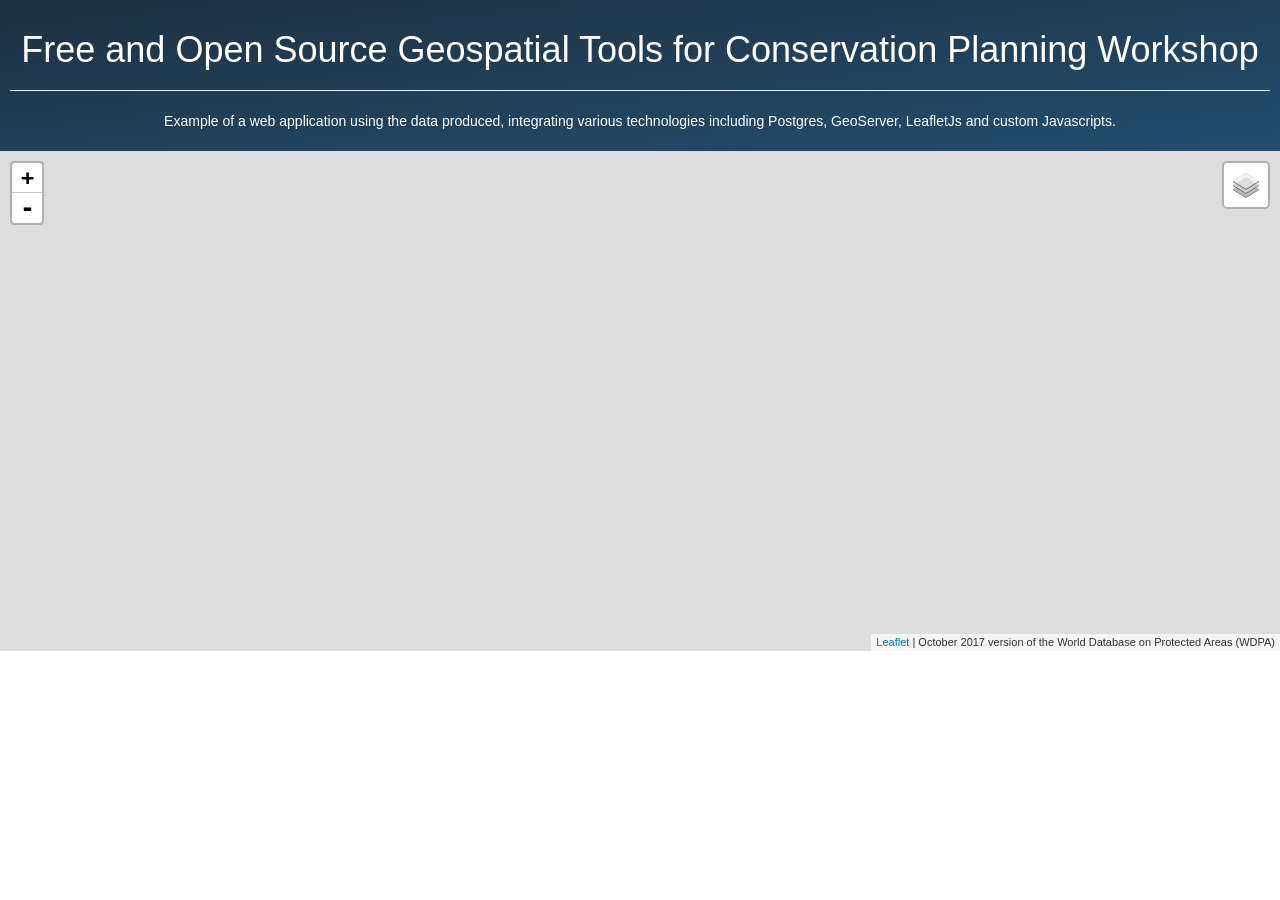
==== docs/index.html @ 3d0cdba0 "Add files via upload" ====
<!DOCTYPE HTML>
<html>
  <head>
		<meta charset="utf-8" />
    <title>FOSS4G DAR ES SALAM - CONSERVATION TOOLS</title>

		<!-- include leaflet css and javascript -->
		<link rel="stylesheet" href="leaflet.css" />
		<script src="libraries/leaflet-src.js"></script>
    <script src="libraries/proj4.js"></script>
    <script src="libraries/proj4leaflet.js"></script>
    <script src="libraries/jquery.js"></script>
    <script src="libraries/highcharts.js"></script>
    <script src="libraries/highcharts_more.js"></script>

		<!-- include our own css -->
		<link rel="stylesheet" href="leaflet-example.css" />
		<!-- we include the javascript at the bottom, see below -->
	</head>

	<body>
		<div id= 'banner'>
      <center><h1>Free and Open Source Geospatial Tools for Conservation Planning Workshop</h1></center>
      <hr>
	    <center><p> Example of a web application using the data produced, integrating various technologies including Postgres, GeoServer, LeafletJs and custom Javascripts.</p></center>
    </div>
		<div id="map"></div>
    <div class="row">
    <centre><div id="wdpa_plot_1995" class="col-sm-4"></div>
    <div id="wdpa_plot_2015" class="col-sm-4"></div></centre>
    </div>
		<!-- include our own javascript -->
		<script src="wdpa_stats.js"></script>

	</body>
</html>
---- docs/leaflet.css ----
/* required styles */

.leaflet-pane,
.leaflet-tile,
.leaflet-marker-icon,
.leaflet-marker-shadow,
.leaflet-tile-container,
.leaflet-pane > svg,
.leaflet-pane > canvas,
.leaflet-zoom-box,
.leaflet-image-layer,
.leaflet-layer {
	position: absolute;
	left: 0;
	top: 0;
	}
.leaflet-container {
	overflow: hidden;
	}
.leaflet-tile,
.leaflet-marker-icon,
.leaflet-marker-shadow {
	-webkit-user-select: none;
	   -moz-user-select: none;
	        user-select: none;
	  -webkit-user-drag: none;
	}
/* Safari renders non-retina tile on retina better with this, but Chrome is worse */
.leaflet-safari .leaflet-tile {
	image-rendering: -webkit-optimize-contrast;
	}
/* hack that prevents hw layers "stretching" when loading new tiles */
.leaflet-safari .leaflet-tile-container {
	width: 1600px;
	height: 1600px;
	-webkit-transform-origin: 0 0;
	}
.leaflet-marker-icon,
.leaflet-marker-shadow {
	display: block;
	}
/* .leaflet-container svg: reset svg max-width decleration shipped in Joomla! (joomla.org) 3.x */
/* .leaflet-container img: map is broken in FF if you have max-width: 100% on tiles */
.leaflet-container .leaflet-overlay-pane svg,
.leaflet-container .leaflet-marker-pane img,
.leaflet-container .leaflet-shadow-pane img,
.leaflet-container .leaflet-tile-pane img,
.leaflet-container img.leaflet-image-layer {
	max-width: none !important;
	}

.leaflet-container.leaflet-touch-zoom {
	-ms-touch-action: pan-x pan-y;
	touch-action: pan-x pan-y;
	}
.leaflet-container.leaflet-touch-drag {
	-ms-touch-action: pinch-zoom;
	}
.leaflet-container.leaflet-touch-drag.leaflet-touch-zoom {
	-ms-touch-action: none;
	touch-action: none;
}
.leaflet-tile {
	filter: inherit;
	visibility: hidden;
	}
.leaflet-tile-loaded {
	visibility: inherit;
	}
.leaflet-zoom-box {
	width: 0;
	height: 0;
	-moz-box-sizing: border-box;
	     box-sizing: border-box;
	z-index: 800;
	}
/* workaround for https://bugzilla.mozilla.org/show_bug.cgi?id=888319 */
.leaflet-overlay-pane svg {
	-moz-user-select: none;
	}

.leaflet-pane         { z-index: 400; }

.leaflet-tile-pane    { z-index: 200; }
.leaflet-overlay-pane { z-index: 400; }
.leaflet-shadow-pane  { z-index: 500; }
.leaflet-marker-pane  { z-index: 600; }
.leaflet-tooltip-pane   { z-index: 650; }
.leaflet-popup-pane   { z-index: 700; }

.leaflet-map-pane canvas { z-index: 100; }
.leaflet-map-pane svg    { z-index: 200; }

.leaflet-vml-shape {
	width: 1px;
	height: 1px;
	}
.lvml {
	behavior: url(#default#VML);
	display: inline-block;
	position: absolute;
	}


/* control positioning */

.leaflet-control {
	position: relative;
	z-index: 800;
	pointer-events: visiblePainted; /* IE 9-10 doesn't have auto */
	pointer-events: auto;
	}
.leaflet-top,
.leaflet-bottom {
	position: absolute;
	z-index: 1000;
	pointer-events: none;
	}
.leaflet-top {
	top: 0;
	}
.leaflet-right {
	right: 0;
	}
.leaflet-bottom {
	bottom: 0;
	}
.leaflet-left {
	left: 0;
	}
.leaflet-control {
	float: left;
	clear: both;
	}
.leaflet-right .leaflet-control {
	float: right;
	}
.leaflet-top .leaflet-control {
	margin-top: 10px;
	}
.leaflet-bottom .leaflet-control {
	margin-bottom: 10px;
	}
.leaflet-left .leaflet-control {
	margin-left: 10px;
	}
.leaflet-right .leaflet-control {
	margin-right: 10px;
	}


/* zoom and fade animations */

.leaflet-fade-anim .leaflet-tile {
	will-change: opacity;
	}
.leaflet-fade-anim .leaflet-popup {
	opacity: 0;
	-webkit-transition: opacity 0.2s linear;
	   -moz-transition: opacity 0.2s linear;
	     -o-transition: opacity 0.2s linear;
	        transition: opacity 0.2s linear;
	}
.leaflet-fade-anim .leaflet-map-pane .leaflet-popup {
	opacity: 1;
	}
.leaflet-zoom-animated {
	-webkit-transform-origin: 0 0;
	    -ms-transform-origin: 0 0;
	        transform-origin: 0 0;
	}
.leaflet-zoom-anim .leaflet-zoom-animated {
	will-change: transform;
	}
.leaflet-zoom-anim .leaflet-zoom-animated {
	-webkit-transition: -webkit-transform 0.25s cubic-bezier(0,0,0.25,1);
	   -moz-transition:    -moz-transform 0.25s cubic-bezier(0,0,0.25,1);
	     -o-transition:      -o-transform 0.25s cubic-bezier(0,0,0.25,1);
	        transition:         transform 0.25s cubic-bezier(0,0,0.25,1);
	}
.leaflet-zoom-anim .leaflet-tile,
.leaflet-pan-anim .leaflet-tile {
	-webkit-transition: none;
	   -moz-transition: none;
	     -o-transition: none;
	        transition: none;
	}

.leaflet-zoom-anim .leaflet-zoom-hide {
	visibility: hidden;
	}


/* cursors */

.leaflet-interactive {
	cursor: pointer;
	}
.leaflet-grab {
	cursor: -webkit-grab;
	cursor:    -moz-grab;
	}
.leaflet-crosshair,
.leaflet-crosshair .leaflet-interactive {
	cursor: crosshair;
	}
.leaflet-popup-pane,
.leaflet-control {
	cursor: auto;
	}
.leaflet-dragging .leaflet-grab,
.leaflet-dragging .leaflet-grab .leaflet-interactive,
.leaflet-dragging .leaflet-marker-draggable {
	cursor: move;
	cursor: -webkit-grabbing;
	cursor:    -moz-grabbing;
	}

/* marker & overlays interactivity */
.leaflet-marker-icon,
.leaflet-marker-shadow,
.leaflet-image-layer,
.leaflet-pane > svg path,
.leaflet-tile-container {
	pointer-events: none;
	}

.leaflet-marker-icon.leaflet-interactive,
.leaflet-image-layer.leaflet-interactive,
.leaflet-pane > svg path.leaflet-interactive {
	pointer-events: visiblePainted; /* IE 9-10 doesn't have auto */
	pointer-events: auto;
	}

/* visual tweaks */

.leaflet-container {
	background: #ddd;
	outline: 0;
	}
.leaflet-container a {
	color: #0078A8;
	}
.leaflet-container a.leaflet-active {
	outline: 2px solid orange;
	}
.leaflet-zoom-box {
	border: 2px dotted #38f;
	background: rgba(255,255,255,0.5);
	}


/* general typography */
.leaflet-container {
	font: 12px/1.5 "Helvetica Neue", Arial, Helvetica, sans-serif;
	}


/* general toolbar styles */

.leaflet-bar {
	box-shadow: 0 1px 5px rgba(0,0,0,0.65);
	border-radius: 4px;
	}
.leaflet-bar a,
.leaflet-bar a:hover {
	background-color: #fff;
	border-bottom: 1px solid #ccc;
	width: 26px;
	height: 26px;
	line-height: 26px;
	display: block;
	text-align: center;
	text-decoration: none;
	color: black;
	}
.leaflet-bar a,
.leaflet-control-layers-toggle {
	background-position: 50% 50%;
	background-repeat: no-repeat;
	display: block;
	}
.leaflet-bar a:hover {
	background-color: #f4f4f4;
	}
.leaflet-bar a:first-child {
	border-top-left-radius: 4px;
	border-top-right-radius: 4px;
	}
.leaflet-bar a:last-child {
	border-bottom-left-radius: 4px;
	border-bottom-right-radius: 4px;
	border-bottom: none;
	}
.leaflet-bar a.leaflet-disabled {
	cursor: default;
	background-color: #f4f4f4;
	color: #bbb;
	}

.leaflet-touch .leaflet-bar a {
	width: 30px;
	height: 30px;
	line-height: 30px;
	}


/* zoom control */

.leaflet-control-zoom-in,
.leaflet-control-zoom-out {
	font: bold 18px 'Lucida Console', Monaco, monospace;
	text-indent: 1px;
	}
.leaflet-control-zoom-out {
	font-size: 20px;
	}

.leaflet-touch .leaflet-control-zoom-in {
	font-size: 22px;
	}
.leaflet-touch .leaflet-control-zoom-out {
	font-size: 24px;
	}


/* layers control */

.leaflet-control-layers {
	box-shadow: 0 1px 5px rgba(0,0,0,0.4);
	background: #fff;
	border-radius: 5px;
	}
.leaflet-control-layers-toggle {
	background-image: url(images/layers.png);
	width: 36px;
	height: 36px;
	}
.leaflet-retina .leaflet-control-layers-toggle {
	background-image: url(images/layers-2x.png);
	background-size: 26px 26px;
	}
.leaflet-touch .leaflet-control-layers-toggle {
	width: 44px;
	height: 44px;
	}
.leaflet-control-layers .leaflet-control-layers-list,
.leaflet-control-layers-expanded .leaflet-control-layers-toggle {
	display: none;
	}
.leaflet-control-layers-expanded .leaflet-control-layers-list {
	display: block;
	position: relative;
	}
.leaflet-control-layers-expanded {
	padding: 6px 10px 6px 6px;
	color: #333;
	background: #fff;
	}
.leaflet-control-layers-scrollbar {
	overflow-y: scroll;
	padding-right: 5px;
	}
.leaflet-control-layers-selector {
	margin-top: 2px;
	position: relative;
	top: 1px;
	}
.leaflet-control-layers label {
	display: block;
	}
.leaflet-control-layers-separator {
	height: 0;
	border-top: 1px solid #ddd;
	margin: 5px -10px 5px -6px;
	}

/* Default icon URLs */
.leaflet-default-icon-path {
	background-image: url(images/marker-icon.png);
	}


/* attribution and scale controls */

.leaflet-container .leaflet-control-attribution {
	background: #fff;
	background: rgba(255, 255, 255, 0.7);
	margin: 0;
	}
.leaflet-control-attribution,
.leaflet-control-scale-line {
	padding: 0 5px;
	color: #333;
	}
.leaflet-control-attribution a {
	text-decoration: none;
	}
.leaflet-control-attribution a:hover {
	text-decoration: underline;
	}
.leaflet-container .leaflet-control-attribution,
.leaflet-container .leaflet-control-scale {
	font-size: 11px;
	}
.leaflet-left .leaflet-control-scale {
	margin-left: 5px;
	}
.leaflet-bottom .leaflet-control-scale {
	margin-bottom: 5px;
	}
.leaflet-control-scale-line {
	border: 2px solid #777;
	border-top: none;
	line-height: 1.1;
	padding: 2px 5px 1px;
	font-size: 11px;
	white-space: nowrap;
	overflow: hidden;
	-moz-box-sizing: border-box;
	     box-sizing: border-box;

	background: #fff;
	background: rgba(255, 255, 255, 0.5);
	}
.leaflet-control-scale-line:not(:first-child) {
	border-top: 2px solid #777;
	border-bottom: none;
	margin-top: -2px;
	}
.leaflet-control-scale-line:not(:first-child):not(:last-child) {
	border-bottom: 2px solid #777;
	}

.leaflet-touch .leaflet-control-attribution,
.leaflet-touch .leaflet-control-layers,
.leaflet-touch .leaflet-bar {
	box-shadow: none;
	}
.leaflet-touch .leaflet-control-layers,
.leaflet-touch .leaflet-bar {
	border: 2px solid rgba(0,0,0,0.2);
	background-clip: padding-box;
	}


/* popup */

.leaflet-popup {
	position: absolute;
	text-align: center;
	margin-bottom: 20px;
	}
.leaflet-popup-content-wrapper {
	padding: 1px;
	text-align: left;
	border-radius: 12px;
	}
.leaflet-popup-content {
	margin: 13px 19px;
	line-height: 1.4;
	}
.leaflet-popup-content p {
	margin: 18px 0;
	}
.leaflet-popup-tip-container {
	width: 40px;
	height: 20px;
	position: absolute;
	left: 50%;
	margin-left: -20px;
	overflow: hidden;
	pointer-events: none;
	}
.leaflet-popup-tip {
	width: 17px;
	height: 17px;
	padding: 1px;

	margin: -10px auto 0;

	-webkit-transform: rotate(45deg);
	   -moz-transform: rotate(45deg);
	    -ms-transform: rotate(45deg);
	     -o-transform: rotate(45deg);
	        transform: rotate(45deg);
	}
.leaflet-popup-content-wrapper,
.leaflet-popup-tip {
	background: white;
	color: #333;
	box-shadow: 0 3px 14px rgba(0,0,0,0.4);
	}
.leaflet-container a.leaflet-popup-close-button {
	position: absolute;
	top: 0;
	right: 0;
	padding: 4px 4px 0 0;
	border: none;
	text-align: center;
	width: 18px;
	height: 14px;
	font: 16px/14px Tahoma, Verdana, sans-serif;
	color: #c3c3c3;
	text-decoration: none;
	font-weight: bold;
	background: transparent;
	}
.leaflet-container a.leaflet-popup-close-button:hover {
	color: #999;
	}
.leaflet-popup-scrolled {
	overflow: auto;
	border-bottom: 1px solid #ddd;
	border-top: 1px solid #ddd;
	}

.leaflet-oldie .leaflet-popup-content-wrapper {
	zoom: 1;
	}
.leaflet-oldie .leaflet-popup-tip {
	width: 24px;
	margin: 0 auto;

	-ms-filter: "progid:DXImageTransform.Microsoft.Matrix(M11=0.70710678, M12=0.70710678, M21=-0.70710678, M22=0.70710678)";
	filter: progid:DXImageTransform.Microsoft.Matrix(M11=0.70710678, M12=0.70710678, M21=-0.70710678, M22=0.70710678);
	}
.leaflet-oldie .leaflet-popup-tip-container {
	margin-top: -1px;
	}

.leaflet-oldie .leaflet-control-zoom,
.leaflet-oldie .leaflet-control-layers,
.leaflet-oldie .leaflet-popup-content-wrapper,
.leaflet-oldie .leaflet-popup-tip {
	border: 1px solid #999;
	}


/* div icon */

.leaflet-div-icon {
	background: #fff;
	border: 1px solid #666;
	}


/* Tooltip */
/* Base styles for the element that has a tooltip */
.leaflet-tooltip {
	position: absolute;
	padding: 6px;
	background-color: #fff;
	border: 1px solid #fff;
	border-radius: 3px;
	color: #222;
	white-space: nowrap;
	-webkit-user-select: none;
	-moz-user-select: none;
	-ms-user-select: none;
	user-select: none;
	pointer-events: none;
	box-shadow: 0 1px 3px rgba(0,0,0,0.4);
	}
.leaflet-tooltip.leaflet-clickable {
	cursor: pointer;
	pointer-events: auto;
	}
.leaflet-tooltip-top:before,
.leaflet-tooltip-bottom:before,
.leaflet-tooltip-left:before,
.leaflet-tooltip-right:before {
	position: absolute;
	pointer-events: none;
	border: 6px solid transparent;
	background: transparent;
	content: "";
	}

/* Directions */

.leaflet-tooltip-bottom {
	margin-top: 6px;
}
.leaflet-tooltip-top {
	margin-top: -6px;
}
.leaflet-tooltip-bottom:before,
.leaflet-tooltip-top:before {
	left: 50%;
	margin-left: -6px;
	}
.leaflet-tooltip-top:before {
	bottom: 0;
	margin-bottom: -12px;
	border-top-color: #fff;
	}
.leaflet-tooltip-bottom:before {
	top: 0;
	margin-top: -12px;
	margin-left: -6px;
	border-bottom-color: #fff;
	}
.leaflet-tooltip-left {
	margin-left: -6px;
}
.leaflet-tooltip-right {
	margin-left: 6px;
}
.leaflet-tooltip-left:before,
.leaflet-tooltip-right:before {
	top: 50%;
	margin-top: -6px;
	}
.leaflet-tooltip-left:before {
	right: 0;
	margin-right: -12px;
	border-left-color: #fff;
	}
.leaflet-tooltip-right:before {
	left: 0;
	margin-left: -12px;
	border-right-color: #fff;
	}
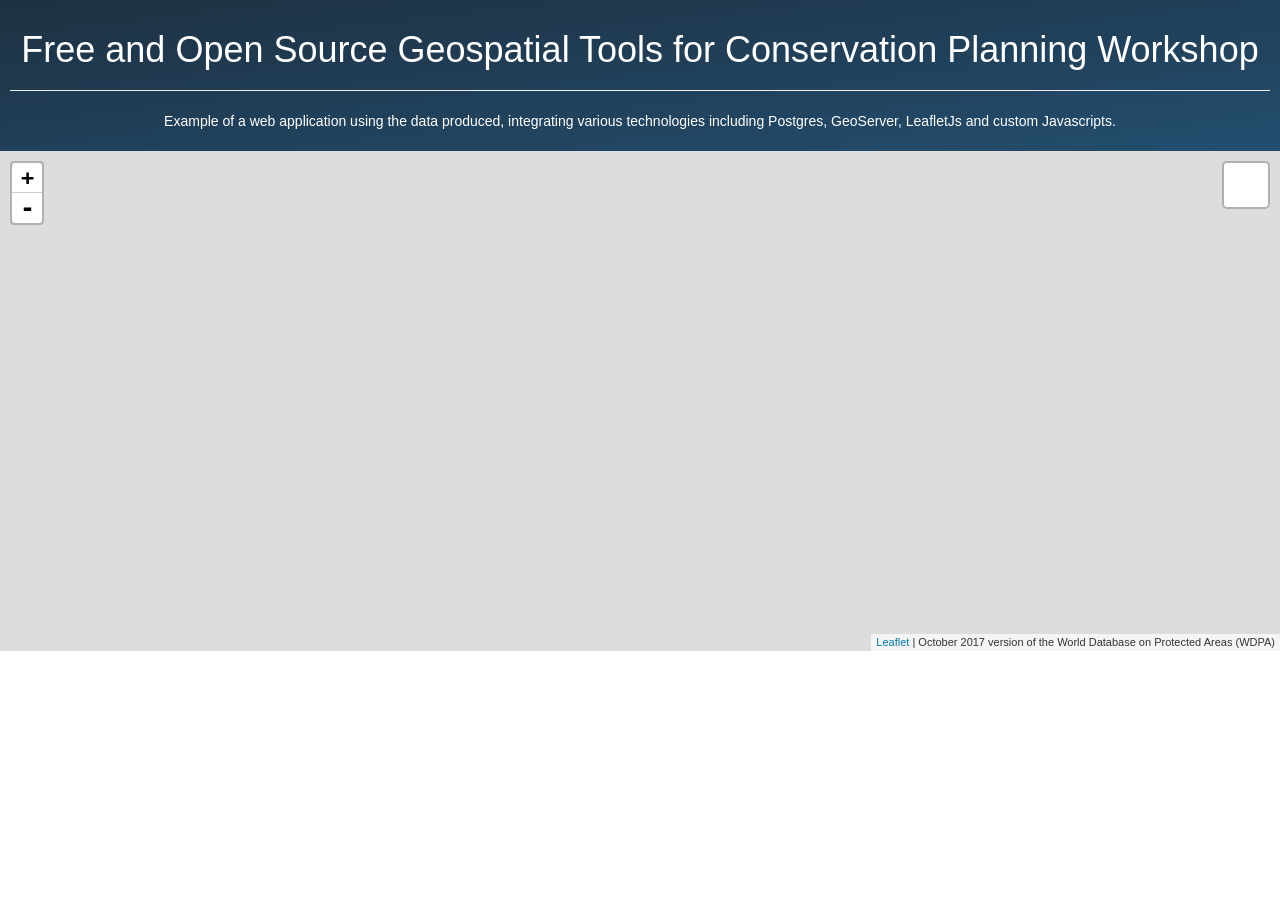
==== commit a861be64: "Update index.html" ====
--- a/docs/index.html
+++ b/docs/index.html
@@ -5,7 +5,7 @@
     <title>FOSS4G DAR ES SALAM - CONSERVATION TOOLS</title>
 
 		<!-- include leaflet css and javascript -->
-		<link rel="stylesheet" href="leaflet.css" />
+		<link rel="stylesheet" href="css/leaflet.css" />
 		<script src="libraries/leaflet-src.js"></script>
     <script src="libraries/proj4.js"></script>
     <script src="libraries/proj4leaflet.js"></script>
@@ -14,7 +14,7 @@
     <script src="libraries/highcharts_more.js"></script>
 
 		<!-- include our own css -->
-		<link rel="stylesheet" href="leaflet-example.css" />
+		<link rel="stylesheet" href="css/leaflet-example.css" />
 		<!-- we include the javascript at the bottom, see below -->
 	</head>
 
@@ -26,8 +26,8 @@
     </div>
 		<div id="map"></div>
     <div class="row">
-    <centre><div id="wdpa_plot_1995" class="col-sm-4"></div>
-    <div id="wdpa_plot_2015" class="col-sm-4"></div></centre>
+    <div id="wdpa_plot_1995" class="col-sm-4"></div>
+    <div id="wdpa_plot_2015" class="col-sm-4"></div>
     </div>
 		<!-- include our own javascript -->
 		<script src="wdpa_stats.js"></script>
--- a/docs/css/leaflet.css
+++ b/docs/css/leaflet.css
@@ -0,0 +1,624 @@
+/* required styles */
+
+.leaflet-pane,
+.leaflet-tile,
+.leaflet-marker-icon,
+.leaflet-marker-shadow,
+.leaflet-tile-container,
+.leaflet-pane > svg,
+.leaflet-pane > canvas,
+.leaflet-zoom-box,
+.leaflet-image-layer,
+.leaflet-layer {
+	position: absolute;
+	left: 0;
+	top: 0;
+	}
+.leaflet-container {
+	overflow: hidden;
+	}
+.leaflet-tile,
+.leaflet-marker-icon,
+.leaflet-marker-shadow {
+	-webkit-user-select: none;
+	   -moz-user-select: none;
+	        user-select: none;
+	  -webkit-user-drag: none;
+	}
+/* Safari renders non-retina tile on retina better with this, but Chrome is worse */
+.leaflet-safari .leaflet-tile {
+	image-rendering: -webkit-optimize-contrast;
+	}
+/* hack that prevents hw layers "stretching" when loading new tiles */
+.leaflet-safari .leaflet-tile-container {
+	width: 1600px;
+	height: 1600px;
+	-webkit-transform-origin: 0 0;
+	}
+.leaflet-marker-icon,
+.leaflet-marker-shadow {
+	display: block;
+	}
+/* .leaflet-container svg: reset svg max-width decleration shipped in Joomla! (joomla.org) 3.x */
+/* .leaflet-container img: map is broken in FF if you have max-width: 100% on tiles */
+.leaflet-container .leaflet-overlay-pane svg,
+.leaflet-container .leaflet-marker-pane img,
+.leaflet-container .leaflet-shadow-pane img,
+.leaflet-container .leaflet-tile-pane img,
+.leaflet-container img.leaflet-image-layer {
+	max-width: none !important;
+	}
+
+.leaflet-container.leaflet-touch-zoom {
+	-ms-touch-action: pan-x pan-y;
+	touch-action: pan-x pan-y;
+	}
+.leaflet-container.leaflet-touch-drag {
+	-ms-touch-action: pinch-zoom;
+	}
+.leaflet-container.leaflet-touch-drag.leaflet-touch-zoom {
+	-ms-touch-action: none;
+	touch-action: none;
+}
+.leaflet-tile {
+	filter: inherit;
+	visibility: hidden;
+	}
+.leaflet-tile-loaded {
+	visibility: inherit;
+	}
+.leaflet-zoom-box {
+	width: 0;
+	height: 0;
+	-moz-box-sizing: border-box;
+	     box-sizing: border-box;
+	z-index: 800;
+	}
+/* workaround for https://bugzilla.mozilla.org/show_bug.cgi?id=888319 */
+.leaflet-overlay-pane svg {
+	-moz-user-select: none;
+	}
+
+.leaflet-pane         { z-index: 400; }
+
+.leaflet-tile-pane    { z-index: 200; }
+.leaflet-overlay-pane { z-index: 400; }
+.leaflet-shadow-pane  { z-index: 500; }
+.leaflet-marker-pane  { z-index: 600; }
+.leaflet-tooltip-pane   { z-index: 650; }
+.leaflet-popup-pane   { z-index: 700; }
+
+.leaflet-map-pane canvas { z-index: 100; }
+.leaflet-map-pane svg    { z-index: 200; }
+
+.leaflet-vml-shape {
+	width: 1px;
+	height: 1px;
+	}
+.lvml {
+	behavior: url(#default#VML);
+	display: inline-block;
+	position: absolute;
+	}
+
+
+/* control positioning */
+
+.leaflet-control {
+	position: relative;
+	z-index: 800;
+	pointer-events: visiblePainted; /* IE 9-10 doesn't have auto */
+	pointer-events: auto;
+	}
+.leaflet-top,
+.leaflet-bottom {
+	position: absolute;
+	z-index: 1000;
+	pointer-events: none;
+	}
+.leaflet-top {
+	top: 0;
+	}
+.leaflet-right {
+	right: 0;
+	}
+.leaflet-bottom {
+	bottom: 0;
+	}
+.leaflet-left {
+	left: 0;
+	}
+.leaflet-control {
+	float: left;
+	clear: both;
+	}
+.leaflet-right .leaflet-control {
+	float: right;
+	}
+.leaflet-top .leaflet-control {
+	margin-top: 10px;
+	}
+.leaflet-bottom .leaflet-control {
+	margin-bottom: 10px;
+	}
+.leaflet-left .leaflet-control {
+	margin-left: 10px;
+	}
+.leaflet-right .leaflet-control {
+	margin-right: 10px;
+	}
+
+
+/* zoom and fade animations */
+
+.leaflet-fade-anim .leaflet-tile {
+	will-change: opacity;
+	}
+.leaflet-fade-anim .leaflet-popup {
+	opacity: 0;
+	-webkit-transition: opacity 0.2s linear;
+	   -moz-transition: opacity 0.2s linear;
+	     -o-transition: opacity 0.2s linear;
+	        transition: opacity 0.2s linear;
+	}
+.leaflet-fade-anim .leaflet-map-pane .leaflet-popup {
+	opacity: 1;
+	}
+.leaflet-zoom-animated {
+	-webkit-transform-origin: 0 0;
+	    -ms-transform-origin: 0 0;
+	        transform-origin: 0 0;
+	}
+.leaflet-zoom-anim .leaflet-zoom-animated {
+	will-change: transform;
+	}
+.leaflet-zoom-anim .leaflet-zoom-animated {
+	-webkit-transition: -webkit-transform 0.25s cubic-bezier(0,0,0.25,1);
+	   -moz-transition:    -moz-transform 0.25s cubic-bezier(0,0,0.25,1);
+	     -o-transition:      -o-transform 0.25s cubic-bezier(0,0,0.25,1);
+	        transition:         transform 0.25s cubic-bezier(0,0,0.25,1);
+	}
+.leaflet-zoom-anim .leaflet-tile,
+.leaflet-pan-anim .leaflet-tile {
+	-webkit-transition: none;
+	   -moz-transition: none;
+	     -o-transition: none;
+	        transition: none;
+	}
+
+.leaflet-zoom-anim .leaflet-zoom-hide {
+	visibility: hidden;
+	}
+
+
+/* cursors */
+
+.leaflet-interactive {
+	cursor: pointer;
+	}
+.leaflet-grab {
+	cursor: -webkit-grab;
+	cursor:    -moz-grab;
+	}
+.leaflet-crosshair,
+.leaflet-crosshair .leaflet-interactive {
+	cursor: crosshair;
+	}
+.leaflet-popup-pane,
+.leaflet-control {
+	cursor: auto;
+	}
+.leaflet-dragging .leaflet-grab,
+.leaflet-dragging .leaflet-grab .leaflet-interactive,
+.leaflet-dragging .leaflet-marker-draggable {
+	cursor: move;
+	cursor: -webkit-grabbing;
+	cursor:    -moz-grabbing;
+	}
+
+/* marker & overlays interactivity */
+.leaflet-marker-icon,
+.leaflet-marker-shadow,
+.leaflet-image-layer,
+.leaflet-pane > svg path,
+.leaflet-tile-container {
+	pointer-events: none;
+	}
+
+.leaflet-marker-icon.leaflet-interactive,
+.leaflet-image-layer.leaflet-interactive,
+.leaflet-pane > svg path.leaflet-interactive {
+	pointer-events: visiblePainted; /* IE 9-10 doesn't have auto */
+	pointer-events: auto;
+	}
+
+/* visual tweaks */
+
+.leaflet-container {
+	background: #ddd;
+	outline: 0;
+	}
+.leaflet-container a {
+	color: #0078A8;
+	}
+.leaflet-container a.leaflet-active {
+	outline: 2px solid orange;
+	}
+.leaflet-zoom-box {
+	border: 2px dotted #38f;
+	background: rgba(255,255,255,0.5);
+	}
+
+
+/* general typography */
+.leaflet-container {
+	font: 12px/1.5 "Helvetica Neue", Arial, Helvetica, sans-serif;
+	}
+
+
+/* general toolbar styles */
+
+.leaflet-bar {
+	box-shadow: 0 1px 5px rgba(0,0,0,0.65);
+	border-radius: 4px;
+	}
+.leaflet-bar a,
+.leaflet-bar a:hover {
+	background-color: #fff;
+	border-bottom: 1px solid #ccc;
+	width: 26px;
+	height: 26px;
+	line-height: 26px;
+	display: block;
+	text-align: center;
+	text-decoration: none;
+	color: black;
+	}
+.leaflet-bar a,
+.leaflet-control-layers-toggle {
+	background-position: 50% 50%;
+	background-repeat: no-repeat;
+	display: block;
+	}
+.leaflet-bar a:hover {
+	background-color: #f4f4f4;
+	}
+.leaflet-bar a:first-child {
+	border-top-left-radius: 4px;
+	border-top-right-radius: 4px;
+	}
+.leaflet-bar a:last-child {
+	border-bottom-left-radius: 4px;
+	border-bottom-right-radius: 4px;
+	border-bottom: none;
+	}
+.leaflet-bar a.leaflet-disabled {
+	cursor: default;
+	background-color: #f4f4f4;
+	color: #bbb;
+	}
+
+.leaflet-touch .leaflet-bar a {
+	width: 30px;
+	height: 30px;
+	line-height: 30px;
+	}
+
+
+/* zoom control */
+
+.leaflet-control-zoom-in,
+.leaflet-control-zoom-out {
+	font: bold 18px 'Lucida Console', Monaco, monospace;
+	text-indent: 1px;
+	}
+.leaflet-control-zoom-out {
+	font-size: 20px;
+	}
+
+.leaflet-touch .leaflet-control-zoom-in {
+	font-size: 22px;
+	}
+.leaflet-touch .leaflet-control-zoom-out {
+	font-size: 24px;
+	}
+
+
+/* layers control */
+
+.leaflet-control-layers {
+	box-shadow: 0 1px 5px rgba(0,0,0,0.4);
+	background: #fff;
+	border-radius: 5px;
+	}
+.leaflet-control-layers-toggle {
+	background-image: url(images/layers.png);
+	width: 36px;
+	height: 36px;
+	}
+.leaflet-retina .leaflet-control-layers-toggle {
+	background-image: url(images/layers-2x.png);
+	background-size: 26px 26px;
+	}
+.leaflet-touch .leaflet-control-layers-toggle {
+	width: 44px;
+	height: 44px;
+	}
+.leaflet-control-layers .leaflet-control-layers-list,
+.leaflet-control-layers-expanded .leaflet-control-layers-toggle {
+	display: none;
+	}
+.leaflet-control-layers-expanded .leaflet-control-layers-list {
+	display: block;
+	position: relative;
+	}
+.leaflet-control-layers-expanded {
+	padding: 6px 10px 6px 6px;
+	color: #333;
+	background: #fff;
+	}
+.leaflet-control-layers-scrollbar {
+	overflow-y: scroll;
+	padding-right: 5px;
+	}
+.leaflet-control-layers-selector {
+	margin-top: 2px;
+	position: relative;
+	top: 1px;
+	}
+.leaflet-control-layers label {
+	display: block;
+	}
+.leaflet-control-layers-separator {
+	height: 0;
+	border-top: 1px solid #ddd;
+	margin: 5px -10px 5px -6px;
+	}
+
+/* Default icon URLs */
+.leaflet-default-icon-path {
+	background-image: url(images/marker-icon.png);
+	}
+
+
+/* attribution and scale controls */
+
+.leaflet-container .leaflet-control-attribution {
+	background: #fff;
+	background: rgba(255, 255, 255, 0.7);
+	margin: 0;
+	}
+.leaflet-control-attribution,
+.leaflet-control-scale-line {
+	padding: 0 5px;
+	color: #333;
+	}
+.leaflet-control-attribution a {
+	text-decoration: none;
+	}
+.leaflet-control-attribution a:hover {
+	text-decoration: underline;
+	}
+.leaflet-container .leaflet-control-attribution,
+.leaflet-container .leaflet-control-scale {
+	font-size: 11px;
+	}
+.leaflet-left .leaflet-control-scale {
+	margin-left: 5px;
+	}
+.leaflet-bottom .leaflet-control-scale {
+	margin-bottom: 5px;
+	}
+.leaflet-control-scale-line {
+	border: 2px solid #777;
+	border-top: none;
+	line-height: 1.1;
+	padding: 2px 5px 1px;
+	font-size: 11px;
+	white-space: nowrap;
+	overflow: hidden;
+	-moz-box-sizing: border-box;
+	     box-sizing: border-box;
+
+	background: #fff;
+	background: rgba(255, 255, 255, 0.5);
+	}
+.leaflet-control-scale-line:not(:first-child) {
+	border-top: 2px solid #777;
+	border-bottom: none;
+	margin-top: -2px;
+	}
+.leaflet-control-scale-line:not(:first-child):not(:last-child) {
+	border-bottom: 2px solid #777;
+	}
+
+.leaflet-touch .leaflet-control-attribution,
+.leaflet-touch .leaflet-control-layers,
+.leaflet-touch .leaflet-bar {
+	box-shadow: none;
+	}
+.leaflet-touch .leaflet-control-layers,
+.leaflet-touch .leaflet-bar {
+	border: 2px solid rgba(0,0,0,0.2);
+	background-clip: padding-box;
+	}
+
+
+/* popup */
+
+.leaflet-popup {
+	position: absolute;
+	text-align: center;
+	margin-bottom: 20px;
+	}
+.leaflet-popup-content-wrapper {
+	padding: 1px;
+	text-align: left;
+	border-radius: 12px;
+	}
+.leaflet-popup-content {
+	margin: 13px 19px;
+	line-height: 1.4;
+	}
+.leaflet-popup-content p {
+	margin: 18px 0;
+	}
+.leaflet-popup-tip-container {
+	width: 40px;
+	height: 20px;
+	position: absolute;
+	left: 50%;
+	margin-left: -20px;
+	overflow: hidden;
+	pointer-events: none;
+	}
+.leaflet-popup-tip {
+	width: 17px;
+	height: 17px;
+	padding: 1px;
+
+	margin: -10px auto 0;
+
+	-webkit-transform: rotate(45deg);
+	   -moz-transform: rotate(45deg);
+	    -ms-transform: rotate(45deg);
+	     -o-transform: rotate(45deg);
+	        transform: rotate(45deg);
+	}
+.leaflet-popup-content-wrapper,
+.leaflet-popup-tip {
+	background: white;
+	color: #333;
+	box-shadow: 0 3px 14px rgba(0,0,0,0.4);
+	}
+.leaflet-container a.leaflet-popup-close-button {
+	position: absolute;
+	top: 0;
+	right: 0;
+	padding: 4px 4px 0 0;
+	border: none;
+	text-align: center;
+	width: 18px;
+	height: 14px;
+	font: 16px/14px Tahoma, Verdana, sans-serif;
+	color: #c3c3c3;
+	text-decoration: none;
+	font-weight: bold;
+	background: transparent;
+	}
+.leaflet-container a.leaflet-popup-close-button:hover {
+	color: #999;
+	}
+.leaflet-popup-scrolled {
+	overflow: auto;
+	border-bottom: 1px solid #ddd;
+	border-top: 1px solid #ddd;
+	}
+
+.leaflet-oldie .leaflet-popup-content-wrapper {
+	zoom: 1;
+	}
+.leaflet-oldie .leaflet-popup-tip {
+	width: 24px;
+	margin: 0 auto;
+
+	-ms-filter: "progid:DXImageTransform.Microsoft.Matrix(M11=0.70710678, M12=0.70710678, M21=-0.70710678, M22=0.70710678)";
+	filter: progid:DXImageTransform.Microsoft.Matrix(M11=0.70710678, M12=0.70710678, M21=-0.70710678, M22=0.70710678);
+	}
+.leaflet-oldie .leaflet-popup-tip-container {
+	margin-top: -1px;
+	}
+
+.leaflet-oldie .leaflet-control-zoom,
+.leaflet-oldie .leaflet-control-layers,
+.leaflet-oldie .leaflet-popup-content-wrapper,
+.leaflet-oldie .leaflet-popup-tip {
+	border: 1px solid #999;
+	}
+
+
+/* div icon */
+
+.leaflet-div-icon {
+	background: #fff;
+	border: 1px solid #666;
+	}
+
+
+/* Tooltip */
+/* Base styles for the element that has a tooltip */
+.leaflet-tooltip {
+	position: absolute;
+	padding: 6px;
+	background-color: #fff;
+	border: 1px solid #fff;
+	border-radius: 3px;
+	color: #222;
+	white-space: nowrap;
+	-webkit-user-select: none;
+	-moz-user-select: none;
+	-ms-user-select: none;
+	user-select: none;
+	pointer-events: none;
+	box-shadow: 0 1px 3px rgba(0,0,0,0.4);
+	}
+.leaflet-tooltip.leaflet-clickable {
+	cursor: pointer;
+	pointer-events: auto;
+	}
+.leaflet-tooltip-top:before,
+.leaflet-tooltip-bottom:before,
+.leaflet-tooltip-left:before,
+.leaflet-tooltip-right:before {
+	position: absolute;
+	pointer-events: none;
+	border: 6px solid transparent;
+	background: transparent;
+	content: "";
+	}
+
+/* Directions */
+
+.leaflet-tooltip-bottom {
+	margin-top: 6px;
+}
+.leaflet-tooltip-top {
+	margin-top: -6px;
+}
+.leaflet-tooltip-bottom:before,
+.leaflet-tooltip-top:before {
+	left: 50%;
+	margin-left: -6px;
+	}
+.leaflet-tooltip-top:before {
+	bottom: 0;
+	margin-bottom: -12px;
+	border-top-color: #fff;
+	}
+.leaflet-tooltip-bottom:before {
+	top: 0;
+	margin-top: -12px;
+	margin-left: -6px;
+	border-bottom-color: #fff;
+	}
+.leaflet-tooltip-left {
+	margin-left: -6px;
+}
+.leaflet-tooltip-right {
+	margin-left: 6px;
+}
+.leaflet-tooltip-left:before,
+.leaflet-tooltip-right:before {
+	top: 50%;
+	margin-top: -6px;
+	}
+.leaflet-tooltip-left:before {
+	right: 0;
+	margin-right: -12px;
+	border-left-color: #fff;
+	}
+.leaflet-tooltip-right:before {
+	left: 0;
+	margin-left: -12px;
+	border-right-color: #fff;
+	}
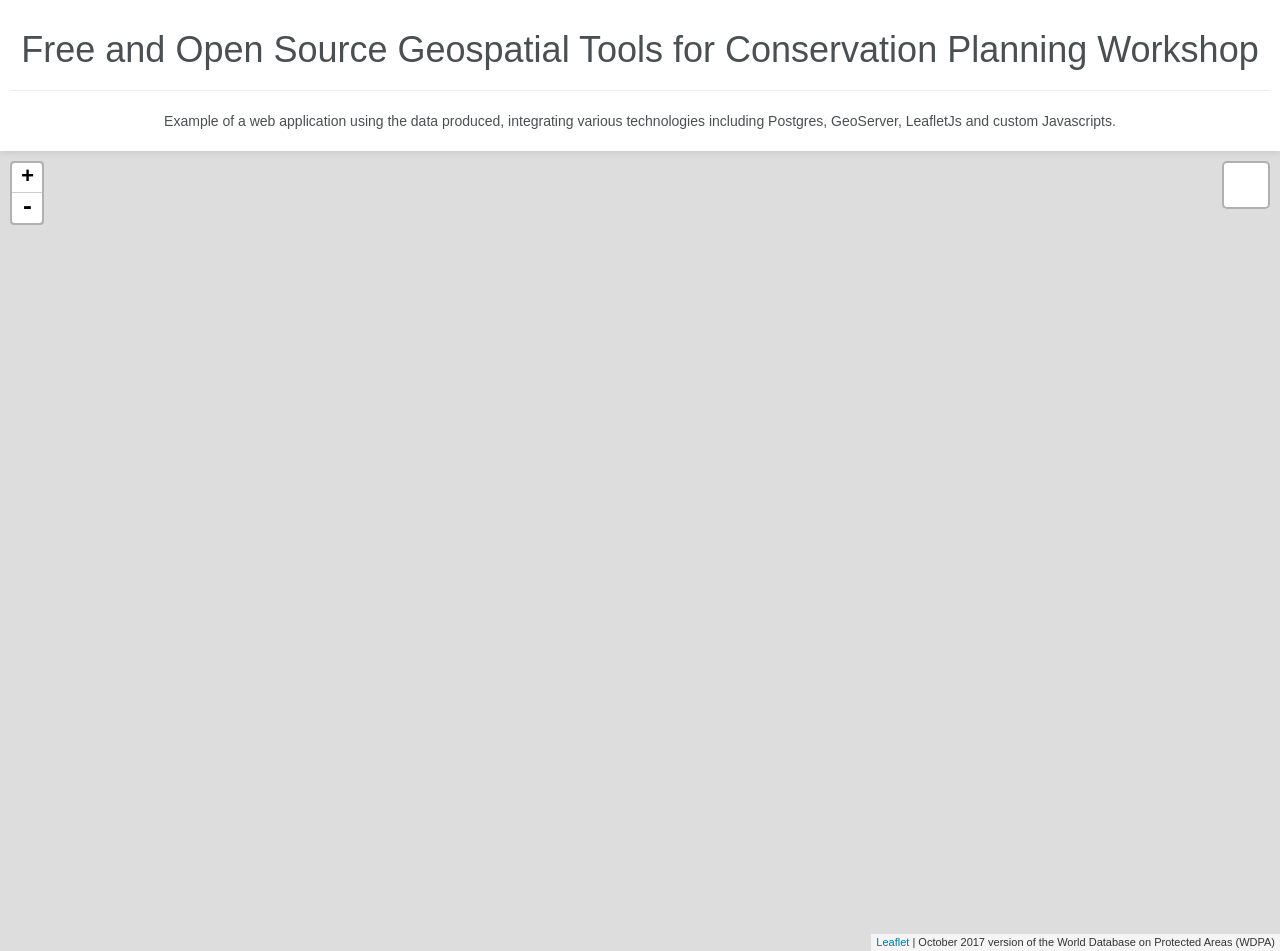
==== commit 31019df7: "Update index.html" ====
--- a/docs/index.html
+++ b/docs/index.html
@@ -12,9 +12,9 @@
     <script src="libraries/jquery.js"></script>
     <script src="libraries/highcharts.js"></script>
     <script src="libraries/highcharts_more.js"></script>
-
+    <script type="text/javascript" src="https://www.gstatic.com/charts/loader.js"></script>
 		<!-- include our own css -->
-		<link rel="stylesheet" href="css/leaflet-example.css" />
+		<link rel="stylesheet" href="css/custom.css" />
 		<!-- we include the javascript at the bottom, see below -->
 	</head>
 
@@ -24,10 +24,16 @@
       <hr>
 	    <center><p> Example of a web application using the data produced, integrating various technologies including Postgres, GeoServer, LeafletJs and custom Javascripts.</p></center>
     </div>
-		<div id="map"></div>
+    <div id="map"></div>
+    <div class="row1">
+    <center><div id="wdpa_plot_1995_title" class="col-sm-4"> Land Cover 1995</div></center>
+    <center><div id="sankey_basic_title" class="col-sm-4">Land Cover Change</div></center>
+    <center><div id="wdpa_plot_2015_title" class="col-sm-4">Land Cover 2015</div></center>
+    </div>
     <div class="row">
-    <div id="wdpa_plot_1995" class="col-sm-4"></div>
-    <div id="wdpa_plot_2015" class="col-sm-4"></div>
+    <center><div id="wdpa_plot_1995" class="col-sm-4"></div></center>
+    <center><div id="sankey_basic" class="col-sm-4"></div></center>
+    <center><div id="wdpa_plot_2015" class="col-sm-4"></div></center>
     </div>
 		<!-- include our own javascript -->
 		<script src="wdpa_stats.js"></script>
--- a/docs/css/custom.css
+++ b/docs/css/custom.css
@@ -0,0 +1,6865 @@
+#map {
+min-height: 800px;
+height: 100%;
+padding: 10px;
+}
+#banner{
+background-image: linear-gradient(to bottom right,#ffffff,#ffffff);
+padding: 10px;
+color: #4a4f51;
+box-shadow: 0px -15px 5px 0px rgba(0, 0, 0, 0), 0 3px 6px rgba(0, 0, 0, 0.07);
+position: relative;
+z-index: 9999;
+}
+#banner > img{
+width: 186px;
+float: right;
+margin-top: -45px;
+margin-right: 14px;
+}
+#sankey_basic{
+position: relative;
+z-index: 2147483647;
+background: #ffffffe8;
+display: none;
+padding: 15px;
+margin-top: -13px;
+border-top: 1px solid #e0e0e0;
+box-shadow: 8px -5px 7px 1px rgba(0, 0, 0, 0.03), 0px 2px 0px 0px rgba(255, 255, 255, 0);
+}
+#wdpa_plot_1995{
+position: relative;
+z-index: 2147483647;
+background: #ffffffe8;
+display: none;
+padding: 15px;
+margin-top: -13px;
+border-top: 1px solid #e0e0e0;
+box-shadow: 8px -5px 7px 1px rgba(0, 0, 0, 0.03), 0px 2px 0px 0px rgba(255, 255, 255, 0);
+}
+#wdpa_plot_2015{
+position: relative;
+z-index: 2147483647;
+background: #ffffffe8;
+display: none;
+padding: 15px;
+margin-top: -13px;
+border-top: 1px solid #e0e0e0;
+box-shadow: 8px -5px 7px 1px rgba(0, 0, 0, 0.03), 0px 2px 0px 0px rgba(255, 255, 255, 0);
+}
+#wdpa_plot_1995_title{
+background-color: #ffffff;
+margin-top: -17px;
+color: #261a1a;
+font-family: unset;
+font-size: 14px;
+font-weight: 100!important;
+display: none;
+margin-top: -19px;
+border-bottom: 1px solid #ebebeb;
+border-top: 1px solid #ebebeb;
+}
+#wdpa_plot_2015_title{
+background-color: #ffffff;
+margin-top: -17px;
+color: #261a1a;
+font-family: unset;
+font-size: 14px;
+font-weight: 100!important;
+display: none;
+margin-top: -19px;
+border-bottom: 1px solid #ebebeb;
+border-top: 1px solid #ebebeb;
+}
+#sankey_basic_title{
+background-color: #ffffff;
+margin-top: -17px;
+color: #261a1a;
+font-family: unset;
+font-size: 14px;
+font-weight: 100!important;
+display: none;
+margin-top: -19px;
+border-bottom: 1px solid #ebebeb;
+border-top: 1px solid #ebebeb;
+}
+.row {
+margin-right: 0px;
+margin-left: 0px;
+margin-top: -300px;
+position: relative;
+z-index: 999999;
+}
+.row1 {
+margin-right: 0px;
+margin-left: 0px;
+margin-top: -320px;
+position: relative;
+z-index: 9999;
+z-index: 99999999;
+margin-bottom: 5px;
+}
+.leaflet-popup-content-wrapper, .leaflet-popup-tip {
+background: #fffffff2!important;
+color: #516440!important;
+}
+.leaflet-popup-content-wrapper {
+border-radius: 0px!important;
+}
+/*!
+ * Bootstrap v3.3.7 (http://getbootstrap.com)
+ * Copyright 2011-2016 Twitter, Inc.
+ * Licensed under MIT (https://github.com/twbs/bootstrap/blob/master/LICENSE)
+ */
+/*! normalize.css v3.0.3 | MIT License | github.com/necolas/normalize.css */
+html {
+  font-family: sans-serif;
+  -webkit-text-size-adjust: 100%;
+      -ms-text-size-adjust: 100%;
+}
+body {
+  margin: 0;
+}
+article,
+aside,
+details,
+figcaption,
+figure,
+footer,
+header,
+hgroup,
+main,
+menu,
+nav,
+section,
+summary {
+  display: block;
+}
+audio,
+canvas,
+progress,
+video {
+  display: inline-block;
+  vertical-align: baseline;
+}
+audio:not([controls]) {
+  display: none;
+  height: 0;
+}
+[hidden],
+template {
+  display: none;
+}
+a {
+  background-color: transparent;
+}
+a:active,
+a:hover {
+  outline: 0;
+}
+abbr[title] {
+  border-bottom: 1px dotted;
+}
+b,
+strong {
+  font-weight: bold;
+}
+dfn {
+  font-style: italic;
+}
+h1 {
+  margin: .67em 0;
+  font-size: 2em;
+}
+mark {
+  color: #000;
+  background: #ff0;
+}
+small {
+  font-size: 80%;
+}
+sub,
+sup {
+  position: relative;
+  font-size: 75%;
+  line-height: 0;
+  vertical-align: baseline;
+}
+sup {
+  top: -.5em;
+}
+sub {
+  bottom: -.25em;
+}
+img {
+  border: 0;
+}
+svg:not(:root) {
+  overflow: hidden;
+}
+figure {
+  margin: 1em 40px;
+}
+hr {
+  height: 0;
+  -webkit-box-sizing: content-box;
+     -moz-box-sizing: content-box;
+          box-sizing: content-box;
+}
+pre {
+  overflow: auto;
+}
+code,
+kbd,
+pre,
+samp {
+  font-family: monospace, monospace;
+  font-size: 1em;
+}
+button,
+input,
+optgroup,
+select,
+textarea {
+  margin: 0;
+  font: inherit;
+  color: inherit;
+}
+button {
+  overflow: visible;
+}
+button,
+select {
+  text-transform: none;
+}
+button,
+html input[type="button"],
+input[type="reset"],
+input[type="submit"] {
+  -webkit-appearance: button;
+  cursor: pointer;
+}
+button[disabled],
+html input[disabled] {
+  cursor: default;
+}
+button::-moz-focus-inner,
+input::-moz-focus-inner {
+  padding: 0;
+  border: 0;
+}
+input {
+  line-height: normal;
+}
+input[type="checkbox"],
+input[type="radio"] {
+  -webkit-box-sizing: border-box;
+     -moz-box-sizing: border-box;
+          box-sizing: border-box;
+  padding: 0;
+}
+input[type="number"]::-webkit-inner-spin-button,
+input[type="number"]::-webkit-outer-spin-button {
+  height: auto;
+}
+input[type="search"] {
+  -webkit-box-sizing: content-box;
+     -moz-box-sizing: content-box;
+          box-sizing: content-box;
+  -webkit-appearance: textfield;
+}
+input[type="search"]::-webkit-search-cancel-button,
+input[type="search"]::-webkit-search-decoration {
+  -webkit-appearance: none;
+}
+fieldset {
+  padding: .35em .625em .75em;
+  margin: 0 2px;
+  border: 1px solid #c0c0c0;
+}
+legend {
+  padding: 0;
+  border: 0;
+}
+textarea {
+  overflow: auto;
+}
+optgroup {
+  font-weight: bold;
+}
+table {
+  border-spacing: 0;
+  border-collapse: collapse;
+}
+td,
+th {
+  padding: 0;
+}
+/*! Source: https://github.com/h5bp/html5-boilerplate/blob/master/src/css/main.css */
+@media print {
+  *,
+  *:before,
+  *:after {
+    color: #000 !important;
+    text-shadow: none !important;
+    background: transparent !important;
+    -webkit-box-shadow: none !important;
+            box-shadow: none !important;
+  }
+  a,
+  a:visited {
+    text-decoration: underline;
+  }
+  a[href]:after {
+    content: " (" attr(href) ")";
+  }
+  abbr[title]:after {
+    content: " (" attr(title) ")";
+  }
+  a[href^="#"]:after,
+  a[href^="javascript:"]:after {
+    content: "";
+  }
+  pre,
+  blockquote {
+    border: 1px solid #999;
+
+    page-break-inside: avoid;
+  }
+  thead {
+    display: table-header-group;
+  }
+  tr,
+  img {
+    page-break-inside: avoid;
+  }
+  img {
+    max-width: 100% !important;
+  }
+  p,
+  h2,
+  h3 {
+    orphans: 3;
+    widows: 3;
+  }
+  h2,
+  h3 {
+    page-break-after: avoid;
+  }
+  .navbar {
+    display: none;
+  }
+  .btn > .caret,
+  .dropup > .btn > .caret {
+    border-top-color: #000 !important;
+  }
+  .label {
+    border: 1px solid #000;
+  }
+  .table {
+    border-collapse: collapse !important;
+  }
+  .table td,
+  .table th {
+    background-color: #fff !important;
+  }
+  .table-bordered th,
+  .table-bordered td {
+    border: 1px solid #ddd !important;
+  }
+}
+@font-face {
+  font-family: 'Glyphicons Halflings';
+
+  src: url('../fonts/glyphicons-halflings-regular.eot');
+  src: url('../fonts/glyphicons-halflings-regular.eot?#iefix') format('embedded-opentype'), url('../fonts/glyphicons-halflings-regular.woff2') format('woff2'), url('../fonts/glyphicons-halflings-regular.woff') format('woff'), url('../fonts/glyphicons-halflings-regular.ttf') format('truetype'), url('../fonts/glyphicons-halflings-regular.svg#glyphicons_halflingsregular') format('svg');
+}
+.glyphicon {
+  position: relative;
+  top: 1px;
+  display: inline-block;
+  font-family: 'Glyphicons Halflings';
+  font-style: normal;
+  font-weight: normal;
+  line-height: 1;
+
+  -webkit-font-smoothing: antialiased;
+  -moz-osx-font-smoothing: grayscale;
+}
+.glyphicon-asterisk:before {
+  content: "\002a";
+}
+.glyphicon-plus:before {
+  content: "\002b";
+}
+.glyphicon-euro:before,
+.glyphicon-eur:before {
+  content: "\20ac";
+}
+.glyphicon-minus:before {
+  content: "\2212";
+}
+.glyphicon-cloud:before {
+  content: "\2601";
+}
+.glyphicon-envelope:before {
+  content: "\2709";
+}
+.glyphicon-pencil:before {
+  content: "\270f";
+}
+.glyphicon-glass:before {
+  content: "\e001";
+}
+.glyphicon-music:before {
+  content: "\e002";
+}
+.glyphicon-search:before {
+  content: "\e003";
+}
+.glyphicon-heart:before {
+  content: "\e005";
+}
+.glyphicon-star:before {
+  content: "\e006";
+}
+.glyphicon-star-empty:before {
+  content: "\e007";
+}
+.glyphicon-user:before {
+  content: "\e008";
+}
+.glyphicon-film:before {
+  content: "\e009";
+}
+.glyphicon-th-large:before {
+  content: "\e010";
+}
+.glyphicon-th:before {
+  content: "\e011";
+}
+.glyphicon-th-list:before {
+  content: "\e012";
+}
+.glyphicon-ok:before {
+  content: "\e013";
+}
+.glyphicon-remove:before {
+  content: "\e014";
+}
+.glyphicon-zoom-in:before {
+  content: "\e015";
+}
+.glyphicon-zoom-out:before {
+  content: "\e016";
+}
+.glyphicon-off:before {
+  content: "\e017";
+}
+.glyphicon-signal:before {
+  content: "\e018";
+}
+.glyphicon-cog:before {
+  content: "\e019";
+}
+.glyphicon-trash:before {
+  content: "\e020";
+}
+.glyphicon-home:before {
+  content: "\e021";
+}
+.glyphicon-file:before {
+  content: "\e022";
+}
+.glyphicon-time:before {
+  content: "\e023";
+}
+.glyphicon-road:before {
+  content: "\e024";
+}
+.glyphicon-download-alt:before {
+  content: "\e025";
+}
+.glyphicon-download:before {
+  content: "\e026";
+}
+.glyphicon-upload:before {
+  content: "\e027";
+}
+.glyphicon-inbox:before {
+  content: "\e028";
+}
+.glyphicon-play-circle:before {
+  content: "\e029";
+}
+.glyphicon-repeat:before {
+  content: "\e030";
+}
+.glyphicon-refresh:before {
+  content: "\e031";
+}
+.glyphicon-list-alt:before {
+  content: "\e032";
+}
+.glyphicon-lock:before {
+  content: "\e033";
+}
+.glyphicon-flag:before {
+  content: "\e034";
+}
+.glyphicon-headphones:before {
+  content: "\e035";
+}
+.glyphicon-volume-off:before {
+  content: "\e036";
+}
+.glyphicon-volume-down:before {
+  content: "\e037";
+}
+.glyphicon-volume-up:before {
+  content: "\e038";
+}
+.glyphicon-qrcode:before {
+  content: "\e039";
+}
+.glyphicon-barcode:before {
+  content: "\e040";
+}
+.glyphicon-tag:before {
+  content: "\e041";
+}
+.glyphicon-tags:before {
+  content: "\e042";
+}
+.glyphicon-book:before {
+  content: "\e043";
+}
+.glyphicon-bookmark:before {
+  content: "\e044";
+}
+.glyphicon-print:before {
+  content: "\e045";
+}
+.glyphicon-camera:before {
+  content: "\e046";
+}
+.glyphicon-font:before {
+  content: "\e047";
+}
+.glyphicon-bold:before {
+  content: "\e048";
+}
+.glyphicon-italic:before {
+  content: "\e049";
+}
+.glyphicon-text-height:before {
+  content: "\e050";
+}
+.glyphicon-text-width:before {
+  content: "\e051";
+}
+.glyphicon-align-left:before {
+  content: "\e052";
+}
+.glyphicon-align-center:before {
+  content: "\e053";
+}
+.glyphicon-align-right:before {
+  content: "\e054";
+}
+.glyphicon-align-justify:before {
+  content: "\e055";
+}
+.glyphicon-list:before {
+  content: "\e056";
+}
+.glyphicon-indent-left:before {
+  content: "\e057";
+}
+.glyphicon-indent-right:before {
+  content: "\e058";
+}
+.glyphicon-facetime-video:before {
+  content: "\e059";
+}
+.glyphicon-picture:before {
+  content: "\e060";
+}
+.glyphicon-map-marker:before {
+  content: "\e062";
+}
+.glyphicon-adjust:before {
+  content: "\e063";
+}
+.glyphicon-tint:before {
+  content: "\e064";
+}
+.glyphicon-edit:before {
+  content: "\e065";
+}
+.glyphicon-share:before {
+  content: "\e066";
+}
+.glyphicon-check:before {
+  content: "\e067";
+}
+.glyphicon-move:before {
+  content: "\e068";
+}
+.glyphicon-step-backward:before {
+  content: "\e069";
+}
+.glyphicon-fast-backward:before {
+  content: "\e070";
+}
+.glyphicon-backward:before {
+  content: "\e071";
+}
+.glyphicon-play:before {
+  content: "\e072";
+}
+.glyphicon-pause:before {
+  content: "\e073";
+}
+.glyphicon-stop:before {
+  content: "\e074";
+}
+.glyphicon-forward:before {
+  content: "\e075";
+}
+.glyphicon-fast-forward:before {
+  content: "\e076";
+}
+.glyphicon-step-forward:before {
+  content: "\e077";
+}
+.glyphicon-eject:before {
+  content: "\e078";
+}
+.glyphicon-chevron-left:before {
+  content: "\e079";
+}
+.glyphicon-chevron-right:before {
+  content: "\e080";
+}
+.glyphicon-plus-sign:before {
+  content: "\e081";
+}
+.glyphicon-minus-sign:before {
+  content: "\e082";
+}
+.glyphicon-remove-sign:before {
+  content: "\e083";
+}
+.glyphicon-ok-sign:before {
+  content: "\e084";
+}
+.glyphicon-question-sign:before {
+  content: "\e085";
+}
+.glyphicon-info-sign:before {
+  content: "\e086";
+}
+.glyphicon-screenshot:before {
+  content: "\e087";
+}
+.glyphicon-remove-circle:before {
+  content: "\e088";
+}
+.glyphicon-ok-circle:before {
+  content: "\e089";
+}
+.glyphicon-ban-circle:before {
+  content: "\e090";
+}
+.glyphicon-arrow-left:before {
+  content: "\e091";
+}
+.glyphicon-arrow-right:before {
+  content: "\e092";
+}
+.glyphicon-arrow-up:before {
+  content: "\e093";
+}
+.glyphicon-arrow-down:before {
+  content: "\e094";
+}
+.glyphicon-share-alt:before {
+  content: "\e095";
+}
+.glyphicon-resize-full:before {
+  content: "\e096";
+}
+.glyphicon-resize-small:before {
+  content: "\e097";
+}
+.glyphicon-exclamation-sign:before {
+  content: "\e101";
+}
+.glyphicon-gift:before {
+  content: "\e102";
+}
+.glyphicon-leaf:before {
+  content: "\e103";
+}
+.glyphicon-fire:before {
+  content: "\e104";
+}
+.glyphicon-eye-open:before {
+  content: "\e105";
+}
+.glyphicon-eye-close:before {
+  content: "\e106";
+}
+.glyphicon-warning-sign:before {
+  content: "\e107";
+}
+.glyphicon-plane:before {
+  content: "\e108";
+}
+.glyphicon-calendar:before {
+  content: "\e109";
+}
+.glyphicon-random:before {
+  content: "\e110";
+}
+.glyphicon-comment:before {
+  content: "\e111";
+}
+.glyphicon-magnet:before {
+  content: "\e112";
+}
+.glyphicon-chevron-up:before {
+  content: "\e113";
+}
+.glyphicon-chevron-down:before {
+  content: "\e114";
+}
+.glyphicon-retweet:before {
+  content: "\e115";
+}
+.glyphicon-shopping-cart:before {
+  content: "\e116";
+}
+.glyphicon-folder-close:before {
+  content: "\e117";
+}
+.glyphicon-folder-open:before {
+  content: "\e118";
+}
+.glyphicon-resize-vertical:before {
+  content: "\e119";
+}
+.glyphicon-resize-horizontal:before {
+  content: "\e120";
+}
+.glyphicon-hdd:before {
+  content: "\e121";
+}
+.glyphicon-bullhorn:before {
+  content: "\e122";
+}
+.glyphicon-bell:before {
+  content: "\e123";
+}
+.glyphicon-certificate:before {
+  content: "\e124";
+}
+.glyphicon-thumbs-up:before {
+  content: "\e125";
+}
+.glyphicon-thumbs-down:before {
+  content: "\e126";
+}
+.glyphicon-hand-right:before {
+  content: "\e127";
+}
+.glyphicon-hand-left:before {
+  content: "\e128";
+}
+.glyphicon-hand-up:before {
+  content: "\e129";
+}
+.glyphicon-hand-down:before {
+  content: "\e130";
+}
+.glyphicon-circle-arrow-right:before {
+  content: "\e131";
+}
+.glyphicon-circle-arrow-left:before {
+  content: "\e132";
+}
+.glyphicon-circle-arrow-up:before {
+  content: "\e133";
+}
+.glyphicon-circle-arrow-down:before {
+  content: "\e134";
+}
+.glyphicon-globe:before {
+  content: "\e135";
+}
+.glyphicon-wrench:before {
+  content: "\e136";
+}
+.glyphicon-tasks:before {
+  content: "\e137";
+}
+.glyphicon-filter:before {
+  content: "\e138";
+}
+.glyphicon-briefcase:before {
+  content: "\e139";
+}
+.glyphicon-fullscreen:before {
+  content: "\e140";
+}
+.glyphicon-dashboard:before {
+  content: "\e141";
+}
+.glyphicon-paperclip:before {
+  content: "\e142";
+}
+.glyphicon-heart-empty:before {
+  content: "\e143";
+}
+.glyphicon-link:before {
+  content: "\e144";
+}
+.glyphicon-phone:before {
+  content: "\e145";
+}
+.glyphicon-pushpin:before {
+  content: "\e146";
+}
+.glyphicon-usd:before {
+  content: "\e148";
+}
+.glyphicon-gbp:before {
+  content: "\e149";
+}
+.glyphicon-sort:before {
+  content: "\e150";
+}
+.glyphicon-sort-by-alphabet:before {
+  content: "\e151";
+}
+.glyphicon-sort-by-alphabet-alt:before {
+  content: "\e152";
+}
+.glyphicon-sort-by-order:before {
+  content: "\e153";
+}
+.glyphicon-sort-by-order-alt:before {
+  content: "\e154";
+}
+.glyphicon-sort-by-attributes:before {
+  content: "\e155";
+}
+.glyphicon-sort-by-attributes-alt:before {
+  content: "\e156";
+}
+.glyphicon-unchecked:before {
+  content: "\e157";
+}
+.glyphicon-expand:before {
+  content: "\e158";
+}
+.glyphicon-collapse-down:before {
+  content: "\e159";
+}
+.glyphicon-collapse-up:before {
+  content: "\e160";
+}
+.glyphicon-log-in:before {
+  content: "\e161";
+}
+.glyphicon-flash:before {
+  content: "\e162";
+}
+.glyphicon-log-out:before {
+  content: "\e163";
+}
+.glyphicon-new-window:before {
+  content: "\e164";
+}
+.glyphicon-record:before {
+  content: "\e165";
+}
+.glyphicon-save:before {
+  content: "\e166";
+}
+.glyphicon-open:before {
+  content: "\e167";
+}
+.glyphicon-saved:before {
+  content: "\e168";
+}
+.glyphicon-import:before {
+  content: "\e169";
+}
+.glyphicon-export:before {
+  content: "\e170";
+}
+.glyphicon-send:before {
+  content: "\e171";
+}
+.glyphicon-floppy-disk:before {
+  content: "\e172";
+}
+.glyphicon-floppy-saved:before {
+  content: "\e173";
+}
+.glyphicon-floppy-remove:before {
+  content: "\e174";
+}
+.glyphicon-floppy-save:before {
+  content: "\e175";
+}
+.glyphicon-floppy-open:before {
+  content: "\e176";
+}
+.glyphicon-credit-card:before {
+  content: "\e177";
+}
+.glyphicon-transfer:before {
+  content: "\e178";
+}
+.glyphicon-cutlery:before {
+  content: "\e179";
+}
+.glyphicon-header:before {
+  content: "\e180";
+}
+.glyphicon-compressed:before {
+  content: "\e181";
+}
+.glyphicon-earphone:before {
+  content: "\e182";
+}
+.glyphicon-phone-alt:before {
+  content: "\e183";
+}
+.glyphicon-tower:before {
+  content: "\e184";
+}
+.glyphicon-stats:before {
+  content: "\e185";
+}
+.glyphicon-sd-video:before {
+  content: "\e186";
+}
+.glyphicon-hd-video:before {
+  content: "\e187";
+}
+.glyphicon-subtitles:before {
+  content: "\e188";
+}
+.glyphicon-sound-stereo:before {
+  content: "\e189";
+}
+.glyphicon-sound-dolby:before {
+  content: "\e190";
+}
+.glyphicon-sound-5-1:before {
+  content: "\e191";
+}
+.glyphicon-sound-6-1:before {
+  content: "\e192";
+}
+.glyphicon-sound-7-1:before {
+  content: "\e193";
+}
+.glyphicon-copyright-mark:before {
+  content: "\e194";
+}
+.glyphicon-registration-mark:before {
+  content: "\e195";
+}
+.glyphicon-cloud-download:before {
+  content: "\e197";
+}
+.glyphicon-cloud-upload:before {
+  content: "\e198";
+}
+.glyphicon-tree-conifer:before {
+  content: "\e199";
+}
+.glyphicon-tree-deciduous:before {
+  content: "\e200";
+}
+.glyphicon-cd:before {
+  content: "\e201";
+}
+.glyphicon-save-file:before {
+  content: "\e202";
+}
+.glyphicon-open-file:before {
+  content: "\e203";
+}
+.glyphicon-level-up:before {
+  content: "\e204";
+}
+.glyphicon-copy:before {
+  content: "\e205";
+}
+.glyphicon-paste:before {
+  content: "\e206";
+}
+.glyphicon-alert:before {
+  content: "\e209";
+}
+.glyphicon-equalizer:before {
+  content: "\e210";
+}
+.glyphicon-king:before {
+  content: "\e211";
+}
+.glyphicon-queen:before {
+  content: "\e212";
+}
+.glyphicon-pawn:before {
+  content: "\e213";
+}
+.glyphicon-bishop:before {
+  content: "\e214";
+}
+.glyphicon-knight:before {
+  content: "\e215";
+}
+.glyphicon-baby-formula:before {
+  content: "\e216";
+}
+.glyphicon-tent:before {
+  content: "\26fa";
+}
+.glyphicon-blackboard:before {
+  content: "\e218";
+}
+.glyphicon-bed:before {
+  content: "\e219";
+}
+.glyphicon-apple:before {
+  content: "\f8ff";
+}
+.glyphicon-erase:before {
+  content: "\e221";
+}
+.glyphicon-hourglass:before {
+  content: "\231b";
+}
+.glyphicon-lamp:before {
+  content: "\e223";
+}
+.glyphicon-duplicate:before {
+  content: "\e224";
+}
+.glyphicon-piggy-bank:before {
+  content: "\e225";
+}
+.glyphicon-scissors:before {
+  content: "\e226";
+}
+.glyphicon-bitcoin:before {
+  content: "\e227";
+}
+.glyphicon-btc:before {
+  content: "\e227";
+}
+.glyphicon-xbt:before {
+  content: "\e227";
+}
+.glyphicon-yen:before {
+  content: "\00a5";
+}
+.glyphicon-jpy:before {
+  content: "\00a5";
+}
+.glyphicon-ruble:before {
+  content: "\20bd";
+}
+.glyphicon-rub:before {
+  content: "\20bd";
+}
+.glyphicon-scale:before {
+  content: "\e230";
+}
+.glyphicon-ice-lolly:before {
+  content: "\e231";
+}
+.glyphicon-ice-lolly-tasted:before {
+  content: "\e232";
+}
+.glyphicon-education:before {
+  content: "\e233";
+}
+.glyphicon-option-horizontal:before {
+  content: "\e234";
+}
+.glyphicon-option-vertical:before {
+  content: "\e235";
+}
+.glyphicon-menu-hamburger:before {
+  content: "\e236";
+}
+.glyphicon-modal-window:before {
+  content: "\e237";
+}
+.glyphicon-oil:before {
+  content: "\e238";
+}
+.glyphicon-grain:before {
+  content: "\e239";
+}
+.glyphicon-sunglasses:before {
+  content: "\e240";
+}
+.glyphicon-text-size:before {
+  content: "\e241";
+}
+.glyphicon-text-color:before {
+  content: "\e242";
+}
+.glyphicon-text-background:before {
+  content: "\e243";
+}
+.glyphicon-object-align-top:before {
+  content: "\e244";
+}
+.glyphicon-object-align-bottom:before {
+  content: "\e245";
+}
+.glyphicon-object-align-horizontal:before {
+  content: "\e246";
+}
+.glyphicon-object-align-left:before {
+  content: "\e247";
+}
+.glyphicon-object-align-vertical:before {
+  content: "\e248";
+}
+.glyphicon-object-align-right:before {
+  content: "\e249";
+}
+.glyphicon-triangle-right:before {
+  content: "\e250";
+}
+.glyphicon-triangle-left:before {
+  content: "\e251";
+}
+.glyphicon-triangle-bottom:before {
+  content: "\e252";
+}
+.glyphicon-triangle-top:before {
+  content: "\e253";
+}
+.glyphicon-console:before {
+  content: "\e254";
+}
+.glyphicon-superscript:before {
+  content: "\e255";
+}
+.glyphicon-subscript:before {
+  content: "\e256";
+}
+.glyphicon-menu-left:before {
+  content: "\e257";
+}
+.glyphicon-menu-right:before {
+  content: "\e258";
+}
+.glyphicon-menu-down:before {
+  content: "\e259";
+}
+.glyphicon-menu-up:before {
+  content: "\e260";
+}
+* {
+  -webkit-box-sizing: border-box;
+     -moz-box-sizing: border-box;
+          box-sizing: border-box;
+}
+*:before,
+*:after {
+  -webkit-box-sizing: border-box;
+     -moz-box-sizing: border-box;
+          box-sizing: border-box;
+}
+html {
+  font-size: 10px;
+
+  -webkit-tap-highlight-color: rgba(0, 0, 0, 0);
+}
+body {
+  font-family: "Helvetica Neue", Helvetica, Arial, sans-serif;
+  font-size: 14px;
+  line-height: 1.42857143;
+  color: #333;
+  background-color: #fff;
+}
+input,
+button,
+select,
+textarea {
+  font-family: inherit;
+  font-size: inherit;
+  line-height: inherit;
+}
+a {
+  color: #337ab7;
+  text-decoration: none;
+}
+a:hover,
+a:focus {
+  color: #23527c;
+  text-decoration: underline;
+}
+a:focus {
+  outline: 5px auto -webkit-focus-ring-color;
+  outline-offset: -2px;
+}
+figure {
+  margin: 0;
+}
+img {
+  vertical-align: middle;
+}
+.img-responsive,
+.thumbnail > img,
+.thumbnail a > img,
+.carousel-inner > .item > img,
+.carousel-inner > .item > a > img {
+  display: block;
+  max-width: 100%;
+  height: auto;
+}
+.img-rounded {
+  border-radius: 6px;
+}
+.img-thumbnail {
+  display: inline-block;
+  max-width: 100%;
+  height: auto;
+  padding: 4px;
+  line-height: 1.42857143;
+  background-color: #fff;
+  border: 1px solid #ddd;
+  border-radius: 4px;
+  -webkit-transition: all .2s ease-in-out;
+       -o-transition: all .2s ease-in-out;
+          transition: all .2s ease-in-out;
+}
+.img-circle {
+  border-radius: 50%;
+}
+hr {
+  margin-top: 20px;
+  margin-bottom: 20px;
+  border: 0;
+  border-top: 1px solid #eee;
+}
+.sr-only {
+  position: absolute;
+  width: 1px;
+  height: 1px;
+  padding: 0;
+  margin: -1px;
+  overflow: hidden;
+  clip: rect(0, 0, 0, 0);
+  border: 0;
+}
+.sr-only-focusable:active,
+.sr-only-focusable:focus {
+  position: static;
+  width: auto;
+  height: auto;
+  margin: 0;
+  overflow: visible;
+  clip: auto;
+}
+[role="button"] {
+  cursor: pointer;
+}
+h1,
+h2,
+h3,
+h4,
+h5,
+h6,
+.h1,
+.h2,
+.h3,
+.h4,
+.h5,
+.h6 {
+  font-family: inherit;
+  font-weight: 500;
+  line-height: 1.1;
+  color: inherit;
+}
+h1 small,
+h2 small,
+h3 small,
+h4 small,
+h5 small,
+h6 small,
+.h1 small,
+.h2 small,
+.h3 small,
+.h4 small,
+.h5 small,
+.h6 small,
+h1 .small,
+h2 .small,
+h3 .small,
+h4 .small,
+h5 .small,
+h6 .small,
+.h1 .small,
+.h2 .small,
+.h3 .small,
+.h4 .small,
+.h5 .small,
+.h6 .small {
+  font-weight: normal;
+  line-height: 1;
+  color: #777;
+}
+h1,
+.h1,
+h2,
+.h2,
+h3,
+.h3 {
+  margin-top: 20px;
+  margin-bottom: 10px;
+}
+h1 small,
+.h1 small,
+h2 small,
+.h2 small,
+h3 small,
+.h3 small,
+h1 .small,
+.h1 .small,
+h2 .small,
+.h2 .small,
+h3 .small,
+.h3 .small {
+  font-size: 65%;
+}
+h4,
+.h4,
+h5,
+.h5,
+h6,
+.h6 {
+  margin-top: 10px;
+  margin-bottom: 10px;
+}
+h4 small,
+.h4 small,
+h5 small,
+.h5 small,
+h6 small,
+.h6 small,
+h4 .small,
+.h4 .small,
+h5 .small,
+.h5 .small,
+h6 .small,
+.h6 .small {
+  font-size: 75%;
+}
+h1,
+.h1 {
+  font-size: 36px;
+}
+h2,
+.h2 {
+  font-size: 30px;
+}
+h3,
+.h3 {
+  font-size: 24px;
+}
+h4,
+.h4 {
+  font-size: 18px;
+}
+h5,
+.h5 {
+  font-size: 14px;
+}
+h6,
+.h6 {
+  font-size: 12px;
+}
+p {
+  margin: 0 0 10px;
+}
+.lead {
+  margin-bottom: 20px;
+  font-size: 16px;
+  font-weight: 300;
+  line-height: 1.4;
+}
+@media (min-width: 768px) {
+  .lead {
+    font-size: 21px;
+  }
+}
+small,
+.small {
+  font-size: 85%;
+}
+mark,
+.mark {
+  padding: .2em;
+  background-color: #fcf8e3;
+}
+.text-left {
+  text-align: left;
+}
+.text-right {
+  text-align: right;
+}
+.text-center {
+  text-align: center;
+}
+.text-justify {
+  text-align: justify;
+}
+.text-nowrap {
+  white-space: nowrap;
+}
+.text-lowercase {
+  text-transform: lowercase;
+}
+.text-uppercase {
+  text-transform: uppercase;
+}
+.text-capitalize {
+  text-transform: capitalize;
+}
+.text-muted {
+  color: #777;
+}
+.text-primary {
+  color: #337ab7;
+}
+a.text-primary:hover,
+a.text-primary:focus {
+  color: #286090;
+}
+.text-success {
+  color: #3c763d;
+}
+a.text-success:hover,
+a.text-success:focus {
+  color: #2b542c;
+}
+.text-info {
+  color: #31708f;
+}
+a.text-info:hover,
+a.text-info:focus {
+  color: #245269;
+}
+.text-warning {
+  color: #8a6d3b;
+}
+a.text-warning:hover,
+a.text-warning:focus {
+  color: #66512c;
+}
+.text-danger {
+  color: #a94442;
+}
+a.text-danger:hover,
+a.text-danger:focus {
+  color: #843534;
+}
+.bg-primary {
+  color: #fff;
+  background-color: #337ab7;
+}
+a.bg-primary:hover,
+a.bg-primary:focus {
+  background-color: #286090;
+}
+.bg-success {
+  background-color: #dff0d8;
+}
+a.bg-success:hover,
+a.bg-success:focus {
+  background-color: #c1e2b3;
+}
+.bg-info {
+  background-color: #d9edf7;
+}
+a.bg-info:hover,
+a.bg-info:focus {
+  background-color: #afd9ee;
+}
+.bg-warning {
+  background-color: #fcf8e3;
+}
+a.bg-warning:hover,
+a.bg-warning:focus {
+  background-color: #f7ecb5;
+}
+.bg-danger {
+  background-color: #f2dede;
+}
+a.bg-danger:hover,
+a.bg-danger:focus {
+  background-color: #e4b9b9;
+}
+.page-header {
+  padding-bottom: 9px;
+  margin: 40px 0 20px;
+  border-bottom: 1px solid #eee;
+}
+ul,
+ol {
+  margin-top: 0;
+  margin-bottom: 10px;
+}
+ul ul,
+ol ul,
+ul ol,
+ol ol {
+  margin-bottom: 0;
+}
+.list-unstyled {
+  padding-left: 0;
+  list-style: none;
+}
+.list-inline {
+  padding-left: 0;
+  margin-left: -5px;
+  list-style: none;
+}
+.list-inline > li {
+  display: inline-block;
+  padding-right: 5px;
+  padding-left: 5px;
+}
+dl {
+  margin-top: 0;
+  margin-bottom: 20px;
+}
+dt,
+dd {
+  line-height: 1.42857143;
+}
+dt {
+  font-weight: bold;
+}
+dd {
+  margin-left: 0;
+}
+@media (min-width: 768px) {
+  .dl-horizontal dt {
+    float: left;
+    width: 160px;
+    overflow: hidden;
+    clear: left;
+    text-align: right;
+    text-overflow: ellipsis;
+    white-space: nowrap;
+  }
+  .dl-horizontal dd {
+    margin-left: 180px;
+  }
+}
+abbr[title],
+abbr[data-original-title] {
+  cursor: help;
+  border-bottom: 1px dotted #777;
+}
+.initialism {
+  font-size: 90%;
+  text-transform: uppercase;
+}
+blockquote {
+  padding: 10px 20px;
+  margin: 0 0 20px;
+  font-size: 17.5px;
+  border-left: 5px solid #eee;
+}
+blockquote p:last-child,
+blockquote ul:last-child,
+blockquote ol:last-child {
+  margin-bottom: 0;
+}
+blockquote footer,
+blockquote small,
+blockquote .small {
+  display: block;
+  font-size: 80%;
+  line-height: 1.42857143;
+  color: #777;
+}
+blockquote footer:before,
+blockquote small:before,
+blockquote .small:before {
+  content: '\2014 \00A0';
+}
+.blockquote-reverse,
+blockquote.pull-right {
+  padding-right: 15px;
+  padding-left: 0;
+  text-align: right;
+  border-right: 5px solid #eee;
+  border-left: 0;
+}
+.blockquote-reverse footer:before,
+blockquote.pull-right footer:before,
+.blockquote-reverse small:before,
+blockquote.pull-right small:before,
+.blockquote-reverse .small:before,
+blockquote.pull-right .small:before {
+  content: '';
+}
+.blockquote-reverse footer:after,
+blockquote.pull-right footer:after,
+.blockquote-reverse small:after,
+blockquote.pull-right small:after,
+.blockquote-reverse .small:after,
+blockquote.pull-right .small:after {
+  content: '\00A0 \2014';
+}
+address {
+  margin-bottom: 20px;
+  font-style: normal;
+  line-height: 1.42857143;
+}
+code,
+kbd,
+pre,
+samp {
+  font-family: Menlo, Monaco, Consolas, "Courier New", monospace;
+}
+code {
+  padding: 2px 4px;
+  font-size: 90%;
+  color: #c7254e;
+  background-color: #f9f2f4;
+  border-radius: 4px;
+}
+kbd {
+  padding: 2px 4px;
+  font-size: 90%;
+  color: #fff;
+  background-color: #333;
+  border-radius: 3px;
+  -webkit-box-shadow: inset 0 -1px 0 rgba(0, 0, 0, .25);
+          box-shadow: inset 0 -1px 0 rgba(0, 0, 0, .25);
+}
+kbd kbd {
+  padding: 0;
+  font-size: 100%;
+  font-weight: bold;
+  -webkit-box-shadow: none;
+          box-shadow: none;
+}
+pre {
+  display: block;
+  padding: 9.5px;
+  margin: 0 0 10px;
+  font-size: 13px;
+  line-height: 1.42857143;
+  color: #333;
+  word-break: break-all;
+  word-wrap: break-word;
+  background-color: #f5f5f5;
+  border: 1px solid #ccc;
+  border-radius: 4px;
+}
+pre code {
+  padding: 0;
+  font-size: inherit;
+  color: inherit;
+  white-space: pre-wrap;
+  background-color: transparent;
+  border-radius: 0;
+}
+.pre-scrollable {
+  max-height: 340px;
+  overflow-y: scroll;
+}
+.container {
+  padding-right: 15px;
+  padding-left: 15px;
+  margin-right: auto;
+  margin-left: auto;
+}
+@media (min-width: 768px) {
+  .container {
+    width: 750px;
+  }
+}
+@media (min-width: 992px) {
+  .container {
+    width: 970px;
+  }
+}
+@media (min-width: 1200px) {
+  .container {
+    width: 1170px;
+  }
+}
+.container-fluid {
+  padding-right: 15px;
+  padding-left: 15px;
+  margin-right: auto;
+  margin-left: auto;
+}
+.row {
+    margin-right: 0px;
+    margin-left: 0px;
+}
+.col-xs-1, .col-sm-1, .col-md-1, .col-lg-1, .col-xs-2, .col-sm-2, .col-md-2, .col-lg-2, .col-xs-3, .col-sm-3, .col-md-3, .col-lg-3, .col-xs-4, .col-sm-4, .col-md-4, .col-lg-4, .col-xs-5, .col-sm-5, .col-md-5, .col-lg-5, .col-xs-6, .col-sm-6, .col-md-6, .col-lg-6, .col-xs-7, .col-sm-7, .col-md-7, .col-lg-7, .col-xs-8, .col-sm-8, .col-md-8, .col-lg-8, .col-xs-9, .col-sm-9, .col-md-9, .col-lg-9, .col-xs-10, .col-sm-10, .col-md-10, .col-lg-10, .col-xs-11, .col-sm-11, .col-md-11, .col-lg-11, .col-xs-12, .col-sm-12, .col-md-12, .col-lg-12 {
+  position: relative;
+  min-height: 1px;
+  padding-right: 15px;
+  padding-left: 15px;
+}
+.col-xs-1, .col-xs-2, .col-xs-3, .col-xs-4, .col-xs-5, .col-xs-6, .col-xs-7, .col-xs-8, .col-xs-9, .col-xs-10, .col-xs-11, .col-xs-12 {
+  float: left;
+}
+.col-xs-12 {
+  width: 100%;
+}
+.col-xs-11 {
+  width: 91.66666667%;
+}
+.col-xs-10 {
+  width: 83.33333333%;
+}
+.col-xs-9 {
+  width: 75%;
+}
+.col-xs-8 {
+  width: 66.66666667%;
+}
+.col-xs-7 {
+  width: 58.33333333%;
+}
+.col-xs-6 {
+  width: 50%;
+}
+.col-xs-5 {
+  width: 41.66666667%;
+}
+.col-xs-4 {
+  width: 33.33333333%;
+}
+.col-xs-3 {
+  width: 25%;
+}
+.col-xs-2 {
+  width: 16.66666667%;
+}
+.col-xs-1 {
+  width: 8.33333333%;
+}
+.col-xs-pull-12 {
+  right: 100%;
+}
+.col-xs-pull-11 {
+  right: 91.66666667%;
+}
+.col-xs-pull-10 {
+  right: 83.33333333%;
+}
+.col-xs-pull-9 {
+  right: 75%;
+}
+.col-xs-pull-8 {
+  right: 66.66666667%;
+}
+.col-xs-pull-7 {
+  right: 58.33333333%;
+}
+.col-xs-pull-6 {
+  right: 50%;
+}
+.col-xs-pull-5 {
+  right: 41.66666667%;
+}
+.col-xs-pull-4 {
+  right: 33.33333333%;
+}
+.col-xs-pull-3 {
+  right: 25%;
+}
+.col-xs-pull-2 {
+  right: 16.66666667%;
+}
+.col-xs-pull-1 {
+  right: 8.33333333%;
+}
+.col-xs-pull-0 {
+  right: auto;
+}
+.col-xs-push-12 {
+  left: 100%;
+}
+.col-xs-push-11 {
+  left: 91.66666667%;
+}
+.col-xs-push-10 {
+  left: 83.33333333%;
+}
+.col-xs-push-9 {
+  left: 75%;
+}
+.col-xs-push-8 {
+  left: 66.66666667%;
+}
+.col-xs-push-7 {
+  left: 58.33333333%;
+}
+.col-xs-push-6 {
+  left: 50%;
+}
+.col-xs-push-5 {
+  left: 41.66666667%;
+}
+.col-xs-push-4 {
+  left: 33.33333333%;
+}
+.col-xs-push-3 {
+  left: 25%;
+}
+.col-xs-push-2 {
+  left: 16.66666667%;
+}
+.col-xs-push-1 {
+  left: 8.33333333%;
+}
+.col-xs-push-0 {
+  left: auto;
+}
+.col-xs-offset-12 {
+  margin-left: 100%;
+}
+.col-xs-offset-11 {
+  margin-left: 91.66666667%;
+}
+.col-xs-offset-10 {
+  margin-left: 83.33333333%;
+}
+.col-xs-offset-9 {
+  margin-left: 75%;
+}
+.col-xs-offset-8 {
+  margin-left: 66.66666667%;
+}
+.col-xs-offset-7 {
+  margin-left: 58.33333333%;
+}
+.col-xs-offset-6 {
+  margin-left: 50%;
+}
+.col-xs-offset-5 {
+  margin-left: 41.66666667%;
+}
+.col-xs-offset-4 {
+  margin-left: 33.33333333%;
+}
+.col-xs-offset-3 {
+  margin-left: 25%;
+}
+.col-xs-offset-2 {
+  margin-left: 16.66666667%;
+}
+.col-xs-offset-1 {
+  margin-left: 8.33333333%;
+}
+.col-xs-offset-0 {
+  margin-left: 0;
+}
+@media (min-width: 768px) {
+  .col-sm-1, .col-sm-2, .col-sm-3, .col-sm-4, .col-sm-5, .col-sm-6, .col-sm-7, .col-sm-8, .col-sm-9, .col-sm-10, .col-sm-11, .col-sm-12 {
+    float: left;
+  }
+  .col-sm-12 {
+    width: 100%;
+  }
+  .col-sm-11 {
+    width: 91.66666667%;
+  }
+  .col-sm-10 {
+    width: 83.33333333%;
+  }
+  .col-sm-9 {
+    width: 75%;
+  }
+  .col-sm-8 {
+    width: 66.66666667%;
+  }
+  .col-sm-7 {
+    width: 58.33333333%;
+  }
+  .col-sm-6 {
+    width: 50%;
+  }
+  .col-sm-5 {
+    width: 41.66666667%;
+  }
+  .col-sm-4 {
+    width: 33.33333333%;
+  }
+  .col-sm-3 {
+    width: 25%;
+  }
+  .col-sm-2 {
+    width: 16.66666667%;
+  }
+  .col-sm-1 {
+    width: 8.33333333%;
+  }
+  .col-sm-pull-12 {
+    right: 100%;
+  }
+  .col-sm-pull-11 {
+    right: 91.66666667%;
+  }
+  .col-sm-pull-10 {
+    right: 83.33333333%;
+  }
+  .col-sm-pull-9 {
+    right: 75%;
+  }
+  .col-sm-pull-8 {
+    right: 66.66666667%;
+  }
+  .col-sm-pull-7 {
+    right: 58.33333333%;
+  }
+  .col-sm-pull-6 {
+    right: 50%;
+  }
+  .col-sm-pull-5 {
+    right: 41.66666667%;
+  }
+  .col-sm-pull-4 {
+    right: 33.33333333%;
+  }
+  .col-sm-pull-3 {
+    right: 25%;
+  }
+  .col-sm-pull-2 {
+    right: 16.66666667%;
+  }
+  .col-sm-pull-1 {
+    right: 8.33333333%;
+  }
+  .col-sm-pull-0 {
+    right: auto;
+  }
+  .col-sm-push-12 {
+    left: 100%;
+  }
+  .col-sm-push-11 {
+    left: 91.66666667%;
+  }
+  .col-sm-push-10 {
+    left: 83.33333333%;
+  }
+  .col-sm-push-9 {
+    left: 75%;
+  }
+  .col-sm-push-8 {
+    left: 66.66666667%;
+  }
+  .col-sm-push-7 {
+    left: 58.33333333%;
+  }
+  .col-sm-push-6 {
+    left: 50%;
+  }
+  .col-sm-push-5 {
+    left: 41.66666667%;
+  }
+  .col-sm-push-4 {
+    left: 33.33333333%;
+  }
+  .col-sm-push-3 {
+    left: 25%;
+  }
+  .col-sm-push-2 {
+    left: 16.66666667%;
+  }
+  .col-sm-push-1 {
+    left: 8.33333333%;
+  }
+  .col-sm-push-0 {
+    left: auto;
+  }
+  .col-sm-offset-12 {
+    margin-left: 100%;
+  }
+  .col-sm-offset-11 {
+    margin-left: 91.66666667%;
+  }
+  .col-sm-offset-10 {
+    margin-left: 83.33333333%;
+  }
+  .col-sm-offset-9 {
+    margin-left: 75%;
+  }
+  .col-sm-offset-8 {
+    margin-left: 66.66666667%;
+  }
+  .col-sm-offset-7 {
+    margin-left: 58.33333333%;
+  }
+  .col-sm-offset-6 {
+    margin-left: 50%;
+  }
+  .col-sm-offset-5 {
+    margin-left: 41.66666667%;
+  }
+  .col-sm-offset-4 {
+    margin-left: 33.33333333%;
+  }
+  .col-sm-offset-3 {
+    margin-left: 25%;
+  }
+  .col-sm-offset-2 {
+    margin-left: 16.66666667%;
+  }
+  .col-sm-offset-1 {
+    margin-left: 8.33333333%;
+  }
+  .col-sm-offset-0 {
+    margin-left: 0;
+  }
+}
+@media (min-width: 992px) {
+  .col-md-1, .col-md-2, .col-md-3, .col-md-4, .col-md-5, .col-md-6, .col-md-7, .col-md-8, .col-md-9, .col-md-10, .col-md-11, .col-md-12 {
+    float: left;
+  }
+  .col-md-12 {
+    width: 100%;
+  }
+  .col-md-11 {
+    width: 91.66666667%;
+  }
+  .col-md-10 {
+    width: 83.33333333%;
+  }
+  .col-md-9 {
+    width: 75%;
+  }
+  .col-md-8 {
+    width: 66.66666667%;
+  }
+  .col-md-7 {
+    width: 58.33333333%;
+  }
+  .col-md-6 {
+    width: 50%;
+  }
+  .col-md-5 {
+    width: 41.66666667%;
+  }
+  .col-md-4 {
+    width: 33.33333333%;
+  }
+  .col-md-3 {
+    width: 25%;
+  }
+  .col-md-2 {
+    width: 16.66666667%;
+  }
+  .col-md-1 {
+    width: 8.33333333%;
+  }
+  .col-md-pull-12 {
+    right: 100%;
+  }
+  .col-md-pull-11 {
+    right: 91.66666667%;
+  }
+  .col-md-pull-10 {
+    right: 83.33333333%;
+  }
+  .col-md-pull-9 {
+    right: 75%;
+  }
+  .col-md-pull-8 {
+    right: 66.66666667%;
+  }
+  .col-md-pull-7 {
+    right: 58.33333333%;
+  }
+  .col-md-pull-6 {
+    right: 50%;
+  }
+  .col-md-pull-5 {
+    right: 41.66666667%;
+  }
+  .col-md-pull-4 {
+    right: 33.33333333%;
+  }
+  .col-md-pull-3 {
+    right: 25%;
+  }
+  .col-md-pull-2 {
+    right: 16.66666667%;
+  }
+  .col-md-pull-1 {
+    right: 8.33333333%;
+  }
+  .col-md-pull-0 {
+    right: auto;
+  }
+  .col-md-push-12 {
+    left: 100%;
+  }
+  .col-md-push-11 {
+    left: 91.66666667%;
+  }
+  .col-md-push-10 {
+    left: 83.33333333%;
+  }
+  .col-md-push-9 {
+    left: 75%;
+  }
+  .col-md-push-8 {
+    left: 66.66666667%;
+  }
+  .col-md-push-7 {
+    left: 58.33333333%;
+  }
+  .col-md-push-6 {
+    left: 50%;
+  }
+  .col-md-push-5 {
+    left: 41.66666667%;
+  }
+  .col-md-push-4 {
+    left: 33.33333333%;
+  }
+  .col-md-push-3 {
+    left: 25%;
+  }
+  .col-md-push-2 {
+    left: 16.66666667%;
+  }
+  .col-md-push-1 {
+    left: 8.33333333%;
+  }
+  .col-md-push-0 {
+    left: auto;
+  }
+  .col-md-offset-12 {
+    margin-left: 100%;
+  }
+  .col-md-offset-11 {
+    margin-left: 91.66666667%;
+  }
+  .col-md-offset-10 {
+    margin-left: 83.33333333%;
+  }
+  .col-md-offset-9 {
+    margin-left: 75%;
+  }
+  .col-md-offset-8 {
+    margin-left: 66.66666667%;
+  }
+  .col-md-offset-7 {
+    margin-left: 58.33333333%;
+  }
+  .col-md-offset-6 {
+    margin-left: 50%;
+  }
+  .col-md-offset-5 {
+    margin-left: 41.66666667%;
+  }
+  .col-md-offset-4 {
+    margin-left: 33.33333333%;
+  }
+  .col-md-offset-3 {
+    margin-left: 25%;
+  }
+  .col-md-offset-2 {
+    margin-left: 16.66666667%;
+  }
+  .col-md-offset-1 {
+    margin-left: 8.33333333%;
+  }
+  .col-md-offset-0 {
+    margin-left: 0;
+  }
+}
+@media (min-width: 1200px) {
+  .col-lg-1, .col-lg-2, .col-lg-3, .col-lg-4, .col-lg-5, .col-lg-6, .col-lg-7, .col-lg-8, .col-lg-9, .col-lg-10, .col-lg-11, .col-lg-12 {
+    float: left;
+  }
+  .col-lg-12 {
+    width: 100%;
+  }
+  .col-lg-11 {
+    width: 91.66666667%;
+  }
+  .col-lg-10 {
+    width: 83.33333333%;
+  }
+  .col-lg-9 {
+    width: 75%;
+  }
+  .col-lg-8 {
+    width: 66.66666667%;
+  }
+  .col-lg-7 {
+    width: 58.33333333%;
+  }
+  .col-lg-6 {
+    width: 50%;
+  }
+  .col-lg-5 {
+    width: 41.66666667%;
+  }
+  .col-lg-4 {
+    width: 33.33333333%;
+  }
+  .col-lg-3 {
+    width: 25%;
+  }
+  .col-lg-2 {
+    width: 16.66666667%;
+  }
+  .col-lg-1 {
+    width: 8.33333333%;
+  }
+  .col-lg-pull-12 {
+    right: 100%;
+  }
+  .col-lg-pull-11 {
+    right: 91.66666667%;
+  }
+  .col-lg-pull-10 {
+    right: 83.33333333%;
+  }
+  .col-lg-pull-9 {
+    right: 75%;
+  }
+  .col-lg-pull-8 {
+    right: 66.66666667%;
+  }
+  .col-lg-pull-7 {
+    right: 58.33333333%;
+  }
+  .col-lg-pull-6 {
+    right: 50%;
+  }
+  .col-lg-pull-5 {
+    right: 41.66666667%;
+  }
+  .col-lg-pull-4 {
+    right: 33.33333333%;
+  }
+  .col-lg-pull-3 {
+    right: 25%;
+  }
+  .col-lg-pull-2 {
+    right: 16.66666667%;
+  }
+  .col-lg-pull-1 {
+    right: 8.33333333%;
+  }
+  .col-lg-pull-0 {
+    right: auto;
+  }
+  .col-lg-push-12 {
+    left: 100%;
+  }
+  .col-lg-push-11 {
+    left: 91.66666667%;
+  }
+  .col-lg-push-10 {
+    left: 83.33333333%;
+  }
+  .col-lg-push-9 {
+    left: 75%;
+  }
+  .col-lg-push-8 {
+    left: 66.66666667%;
+  }
+  .col-lg-push-7 {
+    left: 58.33333333%;
+  }
+  .col-lg-push-6 {
+    left: 50%;
+  }
+  .col-lg-push-5 {
+    left: 41.66666667%;
+  }
+  .col-lg-push-4 {
+    left: 33.33333333%;
+  }
+  .col-lg-push-3 {
+    left: 25%;
+  }
+  .col-lg-push-2 {
+    left: 16.66666667%;
+  }
+  .col-lg-push-1 {
+    left: 8.33333333%;
+  }
+  .col-lg-push-0 {
+    left: auto;
+  }
+  .col-lg-offset-12 {
+    margin-left: 100%;
+  }
+  .col-lg-offset-11 {
+    margin-left: 91.66666667%;
+  }
+  .col-lg-offset-10 {
+    margin-left: 83.33333333%;
+  }
+  .col-lg-offset-9 {
+    margin-left: 75%;
+  }
+  .col-lg-offset-8 {
+    margin-left: 66.66666667%;
+  }
+  .col-lg-offset-7 {
+    margin-left: 58.33333333%;
+  }
+  .col-lg-offset-6 {
+    margin-left: 50%;
+  }
+  .col-lg-offset-5 {
+    margin-left: 41.66666667%;
+  }
+  .col-lg-offset-4 {
+    margin-left: 33.33333333%;
+  }
+  .col-lg-offset-3 {
+    margin-left: 25%;
+  }
+  .col-lg-offset-2 {
+    margin-left: 16.66666667%;
+  }
+  .col-lg-offset-1 {
+    margin-left: 8.33333333%;
+  }
+  .col-lg-offset-0 {
+    margin-left: 0;
+  }
+}
+table {
+  background-color: transparent;
+}
+caption {
+  padding-top: 8px;
+  padding-bottom: 8px;
+  color: #777;
+  text-align: left;
+}
+th {
+  text-align: left;
+}
+.table {
+  width: 100%;
+  max-width: 100%;
+  margin-bottom: 20px;
+}
+.table > thead > tr > th,
+.table > tbody > tr > th,
+.table > tfoot > tr > th,
+.table > thead > tr > td,
+.table > tbody > tr > td,
+.table > tfoot > tr > td {
+  padding: 8px;
+  line-height: 1.42857143;
+  vertical-align: top;
+  border-top: 1px solid #ddd;
+}
+.table > thead > tr > th {
+  vertical-align: bottom;
+  border-bottom: 2px solid #ddd;
+}
+.table > caption + thead > tr:first-child > th,
+.table > colgroup + thead > tr:first-child > th,
+.table > thead:first-child > tr:first-child > th,
+.table > caption + thead > tr:first-child > td,
+.table > colgroup + thead > tr:first-child > td,
+.table > thead:first-child > tr:first-child > td {
+  border-top: 0;
+}
+.table > tbody + tbody {
+  border-top: 2px solid #ddd;
+}
+.table .table {
+  background-color: #fff;
+}
+.table-condensed > thead > tr > th,
+.table-condensed > tbody > tr > th,
+.table-condensed > tfoot > tr > th,
+.table-condensed > thead > tr > td,
+.table-condensed > tbody > tr > td,
+.table-condensed > tfoot > tr > td {
+  padding: 5px;
+}
+.table-bordered {
+  border: 1px solid #ddd;
+}
+.table-bordered > thead > tr > th,
+.table-bordered > tbody > tr > th,
+.table-bordered > tfoot > tr > th,
+.table-bordered > thead > tr > td,
+.table-bordered > tbody > tr > td,
+.table-bordered > tfoot > tr > td {
+  border: 1px solid #ddd;
+}
+.table-bordered > thead > tr > th,
+.table-bordered > thead > tr > td {
+  border-bottom-width: 2px;
+}
+.table-striped > tbody > tr:nth-of-type(odd) {
+  background-color: #f9f9f9;
+}
+.table-hover > tbody > tr:hover {
+  background-color: #f5f5f5;
+}
+table col[class*="col-"] {
+  position: static;
+  display: table-column;
+  float: none;
+}
+table td[class*="col-"],
+table th[class*="col-"] {
+  position: static;
+  display: table-cell;
+  float: none;
+}
+.table > thead > tr > td.active,
+.table > tbody > tr > td.active,
+.table > tfoot > tr > td.active,
+.table > thead > tr > th.active,
+.table > tbody > tr > th.active,
+.table > tfoot > tr > th.active,
+.table > thead > tr.active > td,
+.table > tbody > tr.active > td,
+.table > tfoot > tr.active > td,
+.table > thead > tr.active > th,
+.table > tbody > tr.active > th,
+.table > tfoot > tr.active > th {
+  background-color: #f5f5f5;
+}
+.table-hover > tbody > tr > td.active:hover,
+.table-hover > tbody > tr > th.active:hover,
+.table-hover > tbody > tr.active:hover > td,
+.table-hover > tbody > tr:hover > .active,
+.table-hover > tbody > tr.active:hover > th {
+  background-color: #e8e8e8;
+}
+.table > thead > tr > td.success,
+.table > tbody > tr > td.success,
+.table > tfoot > tr > td.success,
+.table > thead > tr > th.success,
+.table > tbody > tr > th.success,
+.table > tfoot > tr > th.success,
+.table > thead > tr.success > td,
+.table > tbody > tr.success > td,
+.table > tfoot > tr.success > td,
+.table > thead > tr.success > th,
+.table > tbody > tr.success > th,
+.table > tfoot > tr.success > th {
+  background-color: #dff0d8;
+}
+.table-hover > tbody > tr > td.success:hover,
+.table-hover > tbody > tr > th.success:hover,
+.table-hover > tbody > tr.success:hover > td,
+.table-hover > tbody > tr:hover > .success,
+.table-hover > tbody > tr.success:hover > th {
+  background-color: #d0e9c6;
+}
+.table > thead > tr > td.info,
+.table > tbody > tr > td.info,
+.table > tfoot > tr > td.info,
+.table > thead > tr > th.info,
+.table > tbody > tr > th.info,
+.table > tfoot > tr > th.info,
+.table > thead > tr.info > td,
+.table > tbody > tr.info > td,
+.table > tfoot > tr.info > td,
+.table > thead > tr.info > th,
+.table > tbody > tr.info > th,
+.table > tfoot > tr.info > th {
+  background-color: #d9edf7;
+}
+.table-hover > tbody > tr > td.info:hover,
+.table-hover > tbody > tr > th.info:hover,
+.table-hover > tbody > tr.info:hover > td,
+.table-hover > tbody > tr:hover > .info,
+.table-hover > tbody > tr.info:hover > th {
+  background-color: #c4e3f3;
+}
+.table > thead > tr > td.warning,
+.table > tbody > tr > td.warning,
+.table > tfoot > tr > td.warning,
+.table > thead > tr > th.warning,
+.table > tbody > tr > th.warning,
+.table > tfoot > tr > th.warning,
+.table > thead > tr.warning > td,
+.table > tbody > tr.warning > td,
+.table > tfoot > tr.warning > td,
+.table > thead > tr.warning > th,
+.table > tbody > tr.warning > th,
+.table > tfoot > tr.warning > th {
+  background-color: #fcf8e3;
+}
+.table-hover > tbody > tr > td.warning:hover,
+.table-hover > tbody > tr > th.warning:hover,
+.table-hover > tbody > tr.warning:hover > td,
+.table-hover > tbody > tr:hover > .warning,
+.table-hover > tbody > tr.warning:hover > th {
+  background-color: #faf2cc;
+}
+.table > thead > tr > td.danger,
+.table > tbody > tr > td.danger,
+.table > tfoot > tr > td.danger,
+.table > thead > tr > th.danger,
+.table > tbody > tr > th.danger,
+.table > tfoot > tr > th.danger,
+.table > thead > tr.danger > td,
+.table > tbody > tr.danger > td,
+.table > tfoot > tr.danger > td,
+.table > thead > tr.danger > th,
+.table > tbody > tr.danger > th,
+.table > tfoot > tr.danger > th {
+  background-color: #f2dede;
+}
+.table-hover > tbody > tr > td.danger:hover,
+.table-hover > tbody > tr > th.danger:hover,
+.table-hover > tbody > tr.danger:hover > td,
+.table-hover > tbody > tr:hover > .danger,
+.table-hover > tbody > tr.danger:hover > th {
+  background-color: #ebcccc;
+}
+.table-responsive {
+  min-height: .01%;
+  overflow-x: auto;
+}
+@media screen and (max-width: 767px) {
+  .table-responsive {
+    width: 100%;
+    margin-bottom: 15px;
+    overflow-y: hidden;
+    -ms-overflow-style: -ms-autohiding-scrollbar;
+    border: 1px solid #ddd;
+  }
+  .table-responsive > .table {
+    margin-bottom: 0;
+  }
+  .table-responsive > .table > thead > tr > th,
+  .table-responsive > .table > tbody > tr > th,
+  .table-responsive > .table > tfoot > tr > th,
+  .table-responsive > .table > thead > tr > td,
+  .table-responsive > .table > tbody > tr > td,
+  .table-responsive > .table > tfoot > tr > td {
+    white-space: nowrap;
+  }
+  .table-responsive > .table-bordered {
+    border: 0;
+  }
+  .table-responsive > .table-bordered > thead > tr > th:first-child,
+  .table-responsive > .table-bordered > tbody > tr > th:first-child,
+  .table-responsive > .table-bordered > tfoot > tr > th:first-child,
+  .table-responsive > .table-bordered > thead > tr > td:first-child,
+  .table-responsive > .table-bordered > tbody > tr > td:first-child,
+  .table-responsive > .table-bordered > tfoot > tr > td:first-child {
+    border-left: 0;
+  }
+  .table-responsive > .table-bordered > thead > tr > th:last-child,
+  .table-responsive > .table-bordered > tbody > tr > th:last-child,
+  .table-responsive > .table-bordered > tfoot > tr > th:last-child,
+  .table-responsive > .table-bordered > thead > tr > td:last-child,
+  .table-responsive > .table-bordered > tbody > tr > td:last-child,
+  .table-responsive > .table-bordered > tfoot > tr > td:last-child {
+    border-right: 0;
+  }
+  .table-responsive > .table-bordered > tbody > tr:last-child > th,
+  .table-responsive > .table-bordered > tfoot > tr:last-child > th,
+  .table-responsive > .table-bordered > tbody > tr:last-child > td,
+  .table-responsive > .table-bordered > tfoot > tr:last-child > td {
+    border-bottom: 0;
+  }
+}
+fieldset {
+  min-width: 0;
+  padding: 0;
+  margin: 0;
+  border: 0;
+}
+legend {
+  display: block;
+  width: 100%;
+  padding: 0;
+  margin-bottom: 20px;
+  font-size: 21px;
+  line-height: inherit;
+  color: #333;
+  border: 0;
+  border-bottom: 1px solid #e5e5e5;
+}
+label {
+  display: inline-block;
+  max-width: 100%;
+  margin-bottom: 5px;
+  font-weight: bold;
+}
+input[type="search"] {
+  -webkit-box-sizing: border-box;
+     -moz-box-sizing: border-box;
+          box-sizing: border-box;
+}
+input[type="radio"],
+input[type="checkbox"] {
+  margin: 4px 0 0;
+  margin-top: 1px \9;
+  line-height: normal;
+}
+input[type="file"] {
+  display: block;
+}
+input[type="range"] {
+  display: block;
+  width: 100%;
+}
+select[multiple],
+select[size] {
+  height: auto;
+}
+input[type="file"]:focus,
+input[type="radio"]:focus,
+input[type="checkbox"]:focus {
+  outline: 5px auto -webkit-focus-ring-color;
+  outline-offset: -2px;
+}
+output {
+  display: block;
+  padding-top: 7px;
+  font-size: 14px;
+  line-height: 1.42857143;
+  color: #555;
+}
+.form-control {
+  display: block;
+  width: 100%;
+  height: 34px;
+  padding: 6px 12px;
+  font-size: 14px;
+  line-height: 1.42857143;
+  color: #555;
+  background-color: #fff;
+  background-image: none;
+  border: 1px solid #ccc;
+  border-radius: 4px;
+  -webkit-box-shadow: inset 0 1px 1px rgba(0, 0, 0, .075);
+          box-shadow: inset 0 1px 1px rgba(0, 0, 0, .075);
+  -webkit-transition: border-color ease-in-out .15s, -webkit-box-shadow ease-in-out .15s;
+       -o-transition: border-color ease-in-out .15s, box-shadow ease-in-out .15s;
+          transition: border-color ease-in-out .15s, box-shadow ease-in-out .15s;
+}
+.form-control:focus {
+  border-color: #66afe9;
+  outline: 0;
+  -webkit-box-shadow: inset 0 1px 1px rgba(0,0,0,.075), 0 0 8px rgba(102, 175, 233, .6);
+          box-shadow: inset 0 1px 1px rgba(0,0,0,.075), 0 0 8px rgba(102, 175, 233, .6);
+}
+.form-control::-moz-placeholder {
+  color: #999;
+  opacity: 1;
+}
+.form-control:-ms-input-placeholder {
+  color: #999;
+}
+.form-control::-webkit-input-placeholder {
+  color: #999;
+}
+.form-control::-ms-expand {
+  background-color: transparent;
+  border: 0;
+}
+.form-control[disabled],
+.form-control[readonly],
+fieldset[disabled] .form-control {
+  background-color: #eee;
+  opacity: 1;
+}
+.form-control[disabled],
+fieldset[disabled] .form-control {
+  cursor: not-allowed;
+}
+textarea.form-control {
+  height: auto;
+}
+input[type="search"] {
+  -webkit-appearance: none;
+}
+@media screen and (-webkit-min-device-pixel-ratio: 0) {
+  input[type="date"].form-control,
+  input[type="time"].form-control,
+  input[type="datetime-local"].form-control,
+  input[type="month"].form-control {
+    line-height: 34px;
+  }
+  input[type="date"].input-sm,
+  input[type="time"].input-sm,
+  input[type="datetime-local"].input-sm,
+  input[type="month"].input-sm,
+  .input-group-sm input[type="date"],
+  .input-group-sm input[type="time"],
+  .input-group-sm input[type="datetime-local"],
+  .input-group-sm input[type="month"] {
+    line-height: 30px;
+  }
+  input[type="date"].input-lg,
+  input[type="time"].input-lg,
+  input[type="datetime-local"].input-lg,
+  input[type="month"].input-lg,
+  .input-group-lg input[type="date"],
+  .input-group-lg input[type="time"],
+  .input-group-lg input[type="datetime-local"],
+  .input-group-lg input[type="month"] {
+    line-height: 46px;
+  }
+}
+.form-group {
+  margin-bottom: 15px;
+}
+.radio,
+.checkbox {
+  position: relative;
+  display: block;
+  margin-top: 10px;
+  margin-bottom: 10px;
+}
+.radio label,
+.checkbox label {
+  min-height: 20px;
+  padding-left: 20px;
+  margin-bottom: 0;
+  font-weight: normal;
+  cursor: pointer;
+}
+.radio input[type="radio"],
+.radio-inline input[type="radio"],
+.checkbox input[type="checkbox"],
+.checkbox-inline input[type="checkbox"] {
+  position: absolute;
+  margin-top: 4px \9;
+  margin-left: -20px;
+}
+.radio + .radio,
+.checkbox + .checkbox {
+  margin-top: -5px;
+}
+.radio-inline,
+.checkbox-inline {
+  position: relative;
+  display: inline-block;
+  padding-left: 20px;
+  margin-bottom: 0;
+  font-weight: normal;
+  vertical-align: middle;
+  cursor: pointer;
+}
+.radio-inline + .radio-inline,
+.checkbox-inline + .checkbox-inline {
+  margin-top: 0;
+  margin-left: 10px;
+}
+input[type="radio"][disabled],
+input[type="checkbox"][disabled],
+input[type="radio"].disabled,
+input[type="checkbox"].disabled,
+fieldset[disabled] input[type="radio"],
+fieldset[disabled] input[type="checkbox"] {
+  cursor: not-allowed;
+}
+.radio-inline.disabled,
+.checkbox-inline.disabled,
+fieldset[disabled] .radio-inline,
+fieldset[disabled] .checkbox-inline {
+  cursor: not-allowed;
+}
+.radio.disabled label,
+.checkbox.disabled label,
+fieldset[disabled] .radio label,
+fieldset[disabled] .checkbox label {
+  cursor: not-allowed;
+}
+.form-control-static {
+  min-height: 34px;
+  padding-top: 7px;
+  padding-bottom: 7px;
+  margin-bottom: 0;
+}
+.form-control-static.input-lg,
+.form-control-static.input-sm {
+  padding-right: 0;
+  padding-left: 0;
+}
+.input-sm {
+  height: 30px;
+  padding: 5px 10px;
+  font-size: 12px;
+  line-height: 1.5;
+  border-radius: 3px;
+}
+select.input-sm {
+  height: 30px;
+  line-height: 30px;
+}
+textarea.input-sm,
+select[multiple].input-sm {
+  height: auto;
+}
+.form-group-sm .form-control {
+  height: 30px;
+  padding: 5px 10px;
+  font-size: 12px;
+  line-height: 1.5;
+  border-radius: 3px;
+}
+.form-group-sm select.form-control {
+  height: 30px;
+  line-height: 30px;
+}
+.form-group-sm textarea.form-control,
+.form-group-sm select[multiple].form-control {
+  height: auto;
+}
+.form-group-sm .form-control-static {
+  height: 30px;
+  min-height: 32px;
+  padding: 6px 10px;
+  font-size: 12px;
+  line-height: 1.5;
+}
+.input-lg {
+  height: 46px;
+  padding: 10px 16px;
+  font-size: 18px;
+  line-height: 1.3333333;
+  border-radius: 6px;
+}
+select.input-lg {
+  height: 46px;
+  line-height: 46px;
+}
+textarea.input-lg,
+select[multiple].input-lg {
+  height: auto;
+}
+.form-group-lg .form-control {
+  height: 46px;
+  padding: 10px 16px;
+  font-size: 18px;
+  line-height: 1.3333333;
+  border-radius: 6px;
+}
+.form-group-lg select.form-control {
+  height: 46px;
+  line-height: 46px;
+}
+.form-group-lg textarea.form-control,
+.form-group-lg select[multiple].form-control {
+  height: auto;
+}
+.form-group-lg .form-control-static {
+  height: 46px;
+  min-height: 38px;
+  padding: 11px 16px;
+  font-size: 18px;
+  line-height: 1.3333333;
+}
+.has-feedback {
+  position: relative;
+}
+.has-feedback .form-control {
+  padding-right: 42.5px;
+}
+.form-control-feedback {
+  position: absolute;
+  top: 0;
+  right: 0;
+  z-index: 2;
+  display: block;
+  width: 34px;
+  height: 34px;
+  line-height: 34px;
+  text-align: center;
+  pointer-events: none;
+}
+.input-lg + .form-control-feedback,
+.input-group-lg + .form-control-feedback,
+.form-group-lg .form-control + .form-control-feedback {
+  width: 46px;
+  height: 46px;
+  line-height: 46px;
+}
+.input-sm + .form-control-feedback,
+.input-group-sm + .form-control-feedback,
+.form-group-sm .form-control + .form-control-feedback {
+  width: 30px;
+  height: 30px;
+  line-height: 30px;
+}
+.has-success .help-block,
+.has-success .control-label,
+.has-success .radio,
+.has-success .checkbox,
+.has-success .radio-inline,
+.has-success .checkbox-inline,
+.has-success.radio label,
+.has-success.checkbox label,
+.has-success.radio-inline label,
+.has-success.checkbox-inline label {
+  color: #3c763d;
+}
+.has-success .form-control {
+  border-color: #3c763d;
+  -webkit-box-shadow: inset 0 1px 1px rgba(0, 0, 0, .075);
+          box-shadow: inset 0 1px 1px rgba(0, 0, 0, .075);
+}
+.has-success .form-control:focus {
+  border-color: #2b542c;
+  -webkit-box-shadow: inset 0 1px 1px rgba(0, 0, 0, .075), 0 0 6px #67b168;
+          box-shadow: inset 0 1px 1px rgba(0, 0, 0, .075), 0 0 6px #67b168;
+}
+.has-success .input-group-addon {
+  color: #3c763d;
+  background-color: #dff0d8;
+  border-color: #3c763d;
+}
+.has-success .form-control-feedback {
+  color: #3c763d;
+}
+.has-warning .help-block,
+.has-warning .control-label,
+.has-warning .radio,
+.has-warning .checkbox,
+.has-warning .radio-inline,
+.has-warning .checkbox-inline,
+.has-warning.radio label,
+.has-warning.checkbox label,
+.has-warning.radio-inline label,
+.has-warning.checkbox-inline label {
+  color: #8a6d3b;
+}
+.has-warning .form-control {
+  border-color: #8a6d3b;
+  -webkit-box-shadow: inset 0 1px 1px rgba(0, 0, 0, .075);
+          box-shadow: inset 0 1px 1px rgba(0, 0, 0, .075);
+}
+.has-warning .form-control:focus {
+  border-color: #66512c;
+  -webkit-box-shadow: inset 0 1px 1px rgba(0, 0, 0, .075), 0 0 6px #c0a16b;
+          box-shadow: inset 0 1px 1px rgba(0, 0, 0, .075), 0 0 6px #c0a16b;
+}
+.has-warning .input-group-addon {
+  color: #8a6d3b;
+  background-color: #fcf8e3;
+  border-color: #8a6d3b;
+}
+.has-warning .form-control-feedback {
+  color: #8a6d3b;
+}
+.has-error .help-block,
+.has-error .control-label,
+.has-error .radio,
+.has-error .checkbox,
+.has-error .radio-inline,
+.has-error .checkbox-inline,
+.has-error.radio label,
+.has-error.checkbox label,
+.has-error.radio-inline label,
+.has-error.checkbox-inline label {
+  color: #a94442;
+}
+.has-error .form-control {
+  border-color: #a94442;
+  -webkit-box-shadow: inset 0 1px 1px rgba(0, 0, 0, .075);
+          box-shadow: inset 0 1px 1px rgba(0, 0, 0, .075);
+}
+.has-error .form-control:focus {
+  border-color: #843534;
+  -webkit-box-shadow: inset 0 1px 1px rgba(0, 0, 0, .075), 0 0 6px #ce8483;
+          box-shadow: inset 0 1px 1px rgba(0, 0, 0, .075), 0 0 6px #ce8483;
+}
+.has-error .input-group-addon {
+  color: #a94442;
+  background-color: #f2dede;
+  border-color: #a94442;
+}
+.has-error .form-control-feedback {
+  color: #a94442;
+}
+.has-feedback label ~ .form-control-feedback {
+  top: 25px;
+}
+.has-feedback label.sr-only ~ .form-control-feedback {
+  top: 0;
+}
+.help-block {
+  display: block;
+  margin-top: 5px;
+  margin-bottom: 10px;
+  color: #737373;
+}
+@media (min-width: 768px) {
+  .form-inline .form-group {
+    display: inline-block;
+    margin-bottom: 0;
+    vertical-align: middle;
+  }
+  .form-inline .form-control {
+    display: inline-block;
+    width: auto;
+    vertical-align: middle;
+  }
+  .form-inline .form-control-static {
+    display: inline-block;
+  }
+  .form-inline .input-group {
+    display: inline-table;
+    vertical-align: middle;
+  }
+  .form-inline .input-group .input-group-addon,
+  .form-inline .input-group .input-group-btn,
+  .form-inline .input-group .form-control {
+    width: auto;
+  }
+  .form-inline .input-group > .form-control {
+    width: 100%;
+  }
+  .form-inline .control-label {
+    margin-bottom: 0;
+    vertical-align: middle;
+  }
+  .form-inline .radio,
+  .form-inline .checkbox {
+    display: inline-block;
+    margin-top: 0;
+    margin-bottom: 0;
+    vertical-align: middle;
+  }
+  .form-inline .radio label,
+  .form-inline .checkbox label {
+    padding-left: 0;
+  }
+  .form-inline .radio input[type="radio"],
+  .form-inline .checkbox input[type="checkbox"] {
+    position: relative;
+    margin-left: 0;
+  }
+  .form-inline .has-feedback .form-control-feedback {
+    top: 0;
+  }
+}
+.form-horizontal .radio,
+.form-horizontal .checkbox,
+.form-horizontal .radio-inline,
+.form-horizontal .checkbox-inline {
+  padding-top: 7px;
+  margin-top: 0;
+  margin-bottom: 0;
+}
+.form-horizontal .radio,
+.form-horizontal .checkbox {
+  min-height: 27px;
+}
+.form-horizontal .form-group {
+  margin-right: -15px;
+  margin-left: -15px;
+}
+@media (min-width: 768px) {
+  .form-horizontal .control-label {
+    padding-top: 7px;
+    margin-bottom: 0;
+    text-align: right;
+  }
+}
+.form-horizontal .has-feedback .form-control-feedback {
+  right: 15px;
+}
+@media (min-width: 768px) {
+  .form-horizontal .form-group-lg .control-label {
+    padding-top: 11px;
+    font-size: 18px;
+  }
+}
+@media (min-width: 768px) {
+  .form-horizontal .form-group-sm .control-label {
+    padding-top: 6px;
+    font-size: 12px;
+  }
+}
+.btn {
+  display: inline-block;
+  padding: 6px 12px;
+  margin-bottom: 0;
+  font-size: 14px;
+  font-weight: normal;
+  line-height: 1.42857143;
+  text-align: center;
+  white-space: nowrap;
+  vertical-align: middle;
+  -ms-touch-action: manipulation;
+      touch-action: manipulation;
+  cursor: pointer;
+  -webkit-user-select: none;
+     -moz-user-select: none;
+      -ms-user-select: none;
+          user-select: none;
+  background-image: none;
+  border: 1px solid transparent;
+  border-radius: 4px;
+}
+.btn:focus,
+.btn:active:focus,
+.btn.active:focus,
+.btn.focus,
+.btn:active.focus,
+.btn.active.focus {
+  outline: 5px auto -webkit-focus-ring-color;
+  outline-offset: -2px;
+}
+.btn:hover,
+.btn:focus,
+.btn.focus {
+  color: #333;
+  text-decoration: none;
+}
+.btn:active,
+.btn.active {
+  background-image: none;
+  outline: 0;
+  -webkit-box-shadow: inset 0 3px 5px rgba(0, 0, 0, .125);
+          box-shadow: inset 0 3px 5px rgba(0, 0, 0, .125);
+}
+.btn.disabled,
+.btn[disabled],
+fieldset[disabled] .btn {
+  cursor: not-allowed;
+  filter: alpha(opacity=65);
+  -webkit-box-shadow: none;
+          box-shadow: none;
+  opacity: .65;
+}
+a.btn.disabled,
+fieldset[disabled] a.btn {
+  pointer-events: none;
+}
+.btn-default {
+  color: #333;
+  background-color: #fff;
+  border-color: #ccc;
+}
+.btn-default:focus,
+.btn-default.focus {
+  color: #333;
+  background-color: #e6e6e6;
+  border-color: #8c8c8c;
+}
+.btn-default:hover {
+  color: #333;
+  background-color: #e6e6e6;
+  border-color: #adadad;
+}
+.btn-default:active,
+.btn-default.active,
+.open > .dropdown-toggle.btn-default {
+  color: #333;
+  background-color: #e6e6e6;
+  border-color: #adadad;
+}
+.btn-default:active:hover,
+.btn-default.active:hover,
+.open > .dropdown-toggle.btn-default:hover,
+.btn-default:active:focus,
+.btn-default.active:focus,
+.open > .dropdown-toggle.btn-default:focus,
+.btn-default:active.focus,
+.btn-default.active.focus,
+.open > .dropdown-toggle.btn-default.focus {
+  color: #333;
+  background-color: #d4d4d4;
+  border-color: #8c8c8c;
+}
+.btn-default:active,
+.btn-default.active,
+.open > .dropdown-toggle.btn-default {
+  background-image: none;
+}
+.btn-default.disabled:hover,
+.btn-default[disabled]:hover,
+fieldset[disabled] .btn-default:hover,
+.btn-default.disabled:focus,
+.btn-default[disabled]:focus,
+fieldset[disabled] .btn-default:focus,
+.btn-default.disabled.focus,
+.btn-default[disabled].focus,
+fieldset[disabled] .btn-default.focus {
+  background-color: #fff;
+  border-color: #ccc;
+}
+.btn-default .badge {
+  color: #fff;
+  background-color: #333;
+}
+.btn-primary {
+  color: #fff;
+  background-color: #337ab7;
+  border-color: #2e6da4;
+}
+.btn-primary:focus,
+.btn-primary.focus {
+  color: #fff;
+  background-color: #286090;
+  border-color: #122b40;
+}
+.btn-primary:hover {
+  color: #fff;
+  background-color: #286090;
+  border-color: #204d74;
+}
+.btn-primary:active,
+.btn-primary.active,
+.open > .dropdown-toggle.btn-primary {
+  color: #fff;
+  background-color: #286090;
+  border-color: #204d74;
+}
+.btn-primary:active:hover,
+.btn-primary.active:hover,
+.open > .dropdown-toggle.btn-primary:hover,
+.btn-primary:active:focus,
+.btn-primary.active:focus,
+.open > .dropdown-toggle.btn-primary:focus,
+.btn-primary:active.focus,
+.btn-primary.active.focus,
+.open > .dropdown-toggle.btn-primary.focus {
+  color: #fff;
+  background-color: #204d74;
+  border-color: #122b40;
+}
+.btn-primary:active,
+.btn-primary.active,
+.open > .dropdown-toggle.btn-primary {
+  background-image: none;
+}
+.btn-primary.disabled:hover,
+.btn-primary[disabled]:hover,
+fieldset[disabled] .btn-primary:hover,
+.btn-primary.disabled:focus,
+.btn-primary[disabled]:focus,
+fieldset[disabled] .btn-primary:focus,
+.btn-primary.disabled.focus,
+.btn-primary[disabled].focus,
+fieldset[disabled] .btn-primary.focus {
+  background-color: #337ab7;
+  border-color: #2e6da4;
+}
+.btn-primary .badge {
+  color: #337ab7;
+  background-color: #fff;
+}
+.btn-success {
+  color: #fff;
+  background-color: #5cb85c;
+  border-color: #4cae4c;
+}
+.btn-success:focus,
+.btn-success.focus {
+  color: #fff;
+  background-color: #449d44;
+  border-color: #255625;
+}
+.btn-success:hover {
+  color: #fff;
+  background-color: #449d44;
+  border-color: #398439;
+}
+.btn-success:active,
+.btn-success.active,
+.open > .dropdown-toggle.btn-success {
+  color: #fff;
+  background-color: #449d44;
+  border-color: #398439;
+}
+.btn-success:active:hover,
+.btn-success.active:hover,
+.open > .dropdown-toggle.btn-success:hover,
+.btn-success:active:focus,
+.btn-success.active:focus,
+.open > .dropdown-toggle.btn-success:focus,
+.btn-success:active.focus,
+.btn-success.active.focus,
+.open > .dropdown-toggle.btn-success.focus {
+  color: #fff;
+  background-color: #398439;
+  border-color: #255625;
+}
+.btn-success:active,
+.btn-success.active,
+.open > .dropdown-toggle.btn-success {
+  background-image: none;
+}
+.btn-success.disabled:hover,
+.btn-success[disabled]:hover,
+fieldset[disabled] .btn-success:hover,
+.btn-success.disabled:focus,
+.btn-success[disabled]:focus,
+fieldset[disabled] .btn-success:focus,
+.btn-success.disabled.focus,
+.btn-success[disabled].focus,
+fieldset[disabled] .btn-success.focus {
+  background-color: #5cb85c;
+  border-color: #4cae4c;
+}
+.btn-success .badge {
+  color: #5cb85c;
+  background-color: #fff;
+}
+.btn-info {
+  color: #fff;
+  background-color: #5bc0de;
+  border-color: #46b8da;
+}
+.btn-info:focus,
+.btn-info.focus {
+  color: #fff;
+  background-color: #31b0d5;
+  border-color: #1b6d85;
+}
+.btn-info:hover {
+  color: #fff;
+  background-color: #31b0d5;
+  border-color: #269abc;
+}
+.btn-info:active,
+.btn-info.active,
+.open > .dropdown-toggle.btn-info {
+  color: #fff;
+  background-color: #31b0d5;
+  border-color: #269abc;
+}
+.btn-info:active:hover,
+.btn-info.active:hover,
+.open > .dropdown-toggle.btn-info:hover,
+.btn-info:active:focus,
+.btn-info.active:focus,
+.open > .dropdown-toggle.btn-info:focus,
+.btn-info:active.focus,
+.btn-info.active.focus,
+.open > .dropdown-toggle.btn-info.focus {
+  color: #fff;
+  background-color: #269abc;
+  border-color: #1b6d85;
+}
+.btn-info:active,
+.btn-info.active,
+.open > .dropdown-toggle.btn-info {
+  background-image: none;
+}
+.btn-info.disabled:hover,
+.btn-info[disabled]:hover,
+fieldset[disabled] .btn-info:hover,
+.btn-info.disabled:focus,
+.btn-info[disabled]:focus,
+fieldset[disabled] .btn-info:focus,
+.btn-info.disabled.focus,
+.btn-info[disabled].focus,
+fieldset[disabled] .btn-info.focus {
+  background-color: #5bc0de;
+  border-color: #46b8da;
+}
+.btn-info .badge {
+  color: #5bc0de;
+  background-color: #fff;
+}
+.btn-warning {
+  color: #fff;
+  background-color: #f0ad4e;
+  border-color: #eea236;
+}
+.btn-warning:focus,
+.btn-warning.focus {
+  color: #fff;
+  background-color: #ec971f;
+  border-color: #985f0d;
+}
+.btn-warning:hover {
+  color: #fff;
+  background-color: #ec971f;
+  border-color: #d58512;
+}
+.btn-warning:active,
+.btn-warning.active,
+.open > .dropdown-toggle.btn-warning {
+  color: #fff;
+  background-color: #ec971f;
+  border-color: #d58512;
+}
+.btn-warning:active:hover,
+.btn-warning.active:hover,
+.open > .dropdown-toggle.btn-warning:hover,
+.btn-warning:active:focus,
+.btn-warning.active:focus,
+.open > .dropdown-toggle.btn-warning:focus,
+.btn-warning:active.focus,
+.btn-warning.active.focus,
+.open > .dropdown-toggle.btn-warning.focus {
+  color: #fff;
+  background-color: #d58512;
+  border-color: #985f0d;
+}
+.btn-warning:active,
+.btn-warning.active,
+.open > .dropdown-toggle.btn-warning {
+  background-image: none;
+}
+.btn-warning.disabled:hover,
+.btn-warning[disabled]:hover,
+fieldset[disabled] .btn-warning:hover,
+.btn-warning.disabled:focus,
+.btn-warning[disabled]:focus,
+fieldset[disabled] .btn-warning:focus,
+.btn-warning.disabled.focus,
+.btn-warning[disabled].focus,
+fieldset[disabled] .btn-warning.focus {
+  background-color: #f0ad4e;
+  border-color: #eea236;
+}
+.btn-warning .badge {
+  color: #f0ad4e;
+  background-color: #fff;
+}
+.btn-danger {
+  color: #fff;
+  background-color: #d9534f;
+  border-color: #d43f3a;
+}
+.btn-danger:focus,
+.btn-danger.focus {
+  color: #fff;
+  background-color: #c9302c;
+  border-color: #761c19;
+}
+.btn-danger:hover {
+  color: #fff;
+  background-color: #c9302c;
+  border-color: #ac2925;
+}
+.btn-danger:active,
+.btn-danger.active,
+.open > .dropdown-toggle.btn-danger {
+  color: #fff;
+  background-color: #c9302c;
+  border-color: #ac2925;
+}
+.btn-danger:active:hover,
+.btn-danger.active:hover,
+.open > .dropdown-toggle.btn-danger:hover,
+.btn-danger:active:focus,
+.btn-danger.active:focus,
+.open > .dropdown-toggle.btn-danger:focus,
+.btn-danger:active.focus,
+.btn-danger.active.focus,
+.open > .dropdown-toggle.btn-danger.focus {
+  color: #fff;
+  background-color: #ac2925;
+  border-color: #761c19;
+}
+.btn-danger:active,
+.btn-danger.active,
+.open > .dropdown-toggle.btn-danger {
+  background-image: none;
+}
+.btn-danger.disabled:hover,
+.btn-danger[disabled]:hover,
+fieldset[disabled] .btn-danger:hover,
+.btn-danger.disabled:focus,
+.btn-danger[disabled]:focus,
+fieldset[disabled] .btn-danger:focus,
+.btn-danger.disabled.focus,
+.btn-danger[disabled].focus,
+fieldset[disabled] .btn-danger.focus {
+  background-color: #d9534f;
+  border-color: #d43f3a;
+}
+.btn-danger .badge {
+  color: #d9534f;
+  background-color: #fff;
+}
+.btn-link {
+  font-weight: normal;
+  color: #337ab7;
+  border-radius: 0;
+}
+.btn-link,
+.btn-link:active,
+.btn-link.active,
+.btn-link[disabled],
+fieldset[disabled] .btn-link {
+  background-color: transparent;
+  -webkit-box-shadow: none;
+          box-shadow: none;
+}
+.btn-link,
+.btn-link:hover,
+.btn-link:focus,
+.btn-link:active {
+  border-color: transparent;
+}
+.btn-link:hover,
+.btn-link:focus {
+  color: #23527c;
+  text-decoration: underline;
+  background-color: transparent;
+}
+.btn-link[disabled]:hover,
+fieldset[disabled] .btn-link:hover,
+.btn-link[disabled]:focus,
+fieldset[disabled] .btn-link:focus {
+  color: #777;
+  text-decoration: none;
+}
+.btn-lg,
+.btn-group-lg > .btn {
+  padding: 10px 16px;
+  font-size: 18px;
+  line-height: 1.3333333;
+  border-radius: 6px;
+}
+.btn-sm,
+.btn-group-sm > .btn {
+  padding: 5px 10px;
+  font-size: 12px;
+  line-height: 1.5;
+  border-radius: 3px;
+}
+.btn-xs,
+.btn-group-xs > .btn {
+  padding: 1px 5px;
+  font-size: 12px;
+  line-height: 1.5;
+  border-radius: 3px;
+}
+.btn-block {
+  display: block;
+  width: 100%;
+}
+.btn-block + .btn-block {
+  margin-top: 5px;
+}
+input[type="submit"].btn-block,
+input[type="reset"].btn-block,
+input[type="button"].btn-block {
+  width: 100%;
+}
+.fade {
+  opacity: 0;
+  -webkit-transition: opacity .15s linear;
+       -o-transition: opacity .15s linear;
+          transition: opacity .15s linear;
+}
+.fade.in {
+  opacity: 1;
+}
+.collapse {
+  display: none;
+}
+.collapse.in {
+  display: block;
+}
+tr.collapse.in {
+  display: table-row;
+}
+tbody.collapse.in {
+  display: table-row-group;
+}
+.collapsing {
+  position: relative;
+  height: 0;
+  overflow: hidden;
+  -webkit-transition-timing-function: ease;
+       -o-transition-timing-function: ease;
+          transition-timing-function: ease;
+  -webkit-transition-duration: .35s;
+       -o-transition-duration: .35s;
+          transition-duration: .35s;
+  -webkit-transition-property: height, visibility;
+       -o-transition-property: height, visibility;
+          transition-property: height, visibility;
+}
+.caret {
+  display: inline-block;
+  width: 0;
+  height: 0;
+  margin-left: 2px;
+  vertical-align: middle;
+  border-top: 4px dashed;
+  border-top: 4px solid \9;
+  border-right: 4px solid transparent;
+  border-left: 4px solid transparent;
+}
+.dropup,
+.dropdown {
+  position: relative;
+}
+.dropdown-toggle:focus {
+  outline: 0;
+}
+.dropdown-menu {
+  position: absolute;
+  top: 100%;
+  left: 0;
+  z-index: 1000;
+  display: none;
+  float: left;
+  min-width: 160px;
+  padding: 5px 0;
+  margin: 2px 0 0;
+  font-size: 14px;
+  text-align: left;
+  list-style: none;
+  background-color: #fff;
+  -webkit-background-clip: padding-box;
+          background-clip: padding-box;
+  border: 1px solid #ccc;
+  border: 1px solid rgba(0, 0, 0, .15);
+  border-radius: 4px;
+  -webkit-box-shadow: 0 6px 12px rgba(0, 0, 0, .175);
+          box-shadow: 0 6px 12px rgba(0, 0, 0, .175);
+}
+.dropdown-menu.pull-right {
+  right: 0;
+  left: auto;
+}
+.dropdown-menu .divider {
+  height: 1px;
+  margin: 9px 0;
+  overflow: hidden;
+  background-color: #e5e5e5;
+}
+.dropdown-menu > li > a {
+  display: block;
+  padding: 3px 20px;
+  clear: both;
+  font-weight: normal;
+  line-height: 1.42857143;
+  color: #333;
+  white-space: nowrap;
+}
+.dropdown-menu > li > a:hover,
+.dropdown-menu > li > a:focus {
+  color: #262626;
+  text-decoration: none;
+  background-color: #f5f5f5;
+}
+.dropdown-menu > .active > a,
+.dropdown-menu > .active > a:hover,
+.dropdown-menu > .active > a:focus {
+  color: #fff;
+  text-decoration: none;
+  background-color: #337ab7;
+  outline: 0;
+}
+.dropdown-menu > .disabled > a,
+.dropdown-menu > .disabled > a:hover,
+.dropdown-menu > .disabled > a:focus {
+  color: #777;
+}
+.dropdown-menu > .disabled > a:hover,
+.dropdown-menu > .disabled > a:focus {
+  text-decoration: none;
+  cursor: not-allowed;
+  background-color: transparent;
+  background-image: none;
+  filter: progid:DXImageTransform.Microsoft.gradient(enabled = false);
+}
+.open > .dropdown-menu {
+  display: block;
+}
+.open > a {
+  outline: 0;
+}
+.dropdown-menu-right {
+  right: 0;
+  left: auto;
+}
+.dropdown-menu-left {
+  right: auto;
+  left: 0;
+}
+.dropdown-header {
+  display: block;
+  padding: 3px 20px;
+  font-size: 12px;
+  line-height: 1.42857143;
+  color: #777;
+  white-space: nowrap;
+}
+.dropdown-backdrop {
+  position: fixed;
+  top: 0;
+  right: 0;
+  bottom: 0;
+  left: 0;
+  z-index: 990;
+}
+.pull-right > .dropdown-menu {
+  right: 0;
+  left: auto;
+}
+.dropup .caret,
+.navbar-fixed-bottom .dropdown .caret {
+  content: "";
+  border-top: 0;
+  border-bottom: 4px dashed;
+  border-bottom: 4px solid \9;
+}
+.dropup .dropdown-menu,
+.navbar-fixed-bottom .dropdown .dropdown-menu {
+  top: auto;
+  bottom: 100%;
+  margin-bottom: 2px;
+}
+@media (min-width: 768px) {
+  .navbar-right .dropdown-menu {
+    right: 0;
+    left: auto;
+  }
+  .navbar-right .dropdown-menu-left {
+    right: auto;
+    left: 0;
+  }
+}
+.btn-group,
+.btn-group-vertical {
+  position: relative;
+  display: inline-block;
+  vertical-align: middle;
+}
+.btn-group > .btn,
+.btn-group-vertical > .btn {
+  position: relative;
+  float: left;
+}
+.btn-group > .btn:hover,
+.btn-group-vertical > .btn:hover,
+.btn-group > .btn:focus,
+.btn-group-vertical > .btn:focus,
+.btn-group > .btn:active,
+.btn-group-vertical > .btn:active,
+.btn-group > .btn.active,
+.btn-group-vertical > .btn.active {
+  z-index: 2;
+}
+.btn-group .btn + .btn,
+.btn-group .btn + .btn-group,
+.btn-group .btn-group + .btn,
+.btn-group .btn-group + .btn-group {
+  margin-left: -1px;
+}
+.btn-toolbar {
+  margin-left: -5px;
+}
+.btn-toolbar .btn,
+.btn-toolbar .btn-group,
+.btn-toolbar .input-group {
+  float: left;
+}
+.btn-toolbar > .btn,
+.btn-toolbar > .btn-group,
+.btn-toolbar > .input-group {
+  margin-left: 5px;
+}
+.btn-group > .btn:not(:first-child):not(:last-child):not(.dropdown-toggle) {
+  border-radius: 0;
+}
+.btn-group > .btn:first-child {
+  margin-left: 0;
+}
+.btn-group > .btn:first-child:not(:last-child):not(.dropdown-toggle) {
+  border-top-right-radius: 0;
+  border-bottom-right-radius: 0;
+}
+.btn-group > .btn:last-child:not(:first-child),
+.btn-group > .dropdown-toggle:not(:first-child) {
+  border-top-left-radius: 0;
+  border-bottom-left-radius: 0;
+}
+.btn-group > .btn-group {
+  float: left;
+}
+.btn-group > .btn-group:not(:first-child):not(:last-child) > .btn {
+  border-radius: 0;
+}
+.btn-group > .btn-group:first-child:not(:last-child) > .btn:last-child,
+.btn-group > .btn-group:first-child:not(:last-child) > .dropdown-toggle {
+  border-top-right-radius: 0;
+  border-bottom-right-radius: 0;
+}
+.btn-group > .btn-group:last-child:not(:first-child) > .btn:first-child {
+  border-top-left-radius: 0;
+  border-bottom-left-radius: 0;
+}
+.btn-group .dropdown-toggle:active,
+.btn-group.open .dropdown-toggle {
+  outline: 0;
+}
+.btn-group > .btn + .dropdown-toggle {
+  padding-right: 8px;
+  padding-left: 8px;
+}
+.btn-group > .btn-lg + .dropdown-toggle {
+  padding-right: 12px;
+  padding-left: 12px;
+}
+.btn-group.open .dropdown-toggle {
+  -webkit-box-shadow: inset 0 3px 5px rgba(0, 0, 0, .125);
+          box-shadow: inset 0 3px 5px rgba(0, 0, 0, .125);
+}
+.btn-group.open .dropdown-toggle.btn-link {
+  -webkit-box-shadow: none;
+          box-shadow: none;
+}
+.btn .caret {
+  margin-left: 0;
+}
+.btn-lg .caret {
+  border-width: 5px 5px 0;
+  border-bottom-width: 0;
+}
+.dropup .btn-lg .caret {
+  border-width: 0 5px 5px;
+}
+.btn-group-vertical > .btn,
+.btn-group-vertical > .btn-group,
+.btn-group-vertical > .btn-group > .btn {
+  display: block;
+  float: none;
+  width: 100%;
+  max-width: 100%;
+}
+.btn-group-vertical > .btn-group > .btn {
+  float: none;
+}
+.btn-group-vertical > .btn + .btn,
+.btn-group-vertical > .btn + .btn-group,
+.btn-group-vertical > .btn-group + .btn,
+.btn-group-vertical > .btn-group + .btn-group {
+  margin-top: -1px;
+  margin-left: 0;
+}
+.btn-group-vertical > .btn:not(:first-child):not(:last-child) {
+  border-radius: 0;
+}
+.btn-group-vertical > .btn:first-child:not(:last-child) {
+  border-top-left-radius: 4px;
+  border-top-right-radius: 4px;
+  border-bottom-right-radius: 0;
+  border-bottom-left-radius: 0;
+}
+.btn-group-vertical > .btn:last-child:not(:first-child) {
+  border-top-left-radius: 0;
+  border-top-right-radius: 0;
+  border-bottom-right-radius: 4px;
+  border-bottom-left-radius: 4px;
+}
+.btn-group-vertical > .btn-group:not(:first-child):not(:last-child) > .btn {
+  border-radius: 0;
+}
+.btn-group-vertical > .btn-group:first-child:not(:last-child) > .btn:last-child,
+.btn-group-vertical > .btn-group:first-child:not(:last-child) > .dropdown-toggle {
+  border-bottom-right-radius: 0;
+  border-bottom-left-radius: 0;
+}
+.btn-group-vertical > .btn-group:last-child:not(:first-child) > .btn:first-child {
+  border-top-left-radius: 0;
+  border-top-right-radius: 0;
+}
+.btn-group-justified {
+  display: table;
+  width: 100%;
+  table-layout: fixed;
+  border-collapse: separate;
+}
+.btn-group-justified > .btn,
+.btn-group-justified > .btn-group {
+  display: table-cell;
+  float: none;
+  width: 1%;
+}
+.btn-group-justified > .btn-group .btn {
+  width: 100%;
+}
+.btn-group-justified > .btn-group .dropdown-menu {
+  left: auto;
+}
+[data-toggle="buttons"] > .btn input[type="radio"],
+[data-toggle="buttons"] > .btn-group > .btn input[type="radio"],
+[data-toggle="buttons"] > .btn input[type="checkbox"],
+[data-toggle="buttons"] > .btn-group > .btn input[type="checkbox"] {
+  position: absolute;
+  clip: rect(0, 0, 0, 0);
+  pointer-events: none;
+}
+.input-group {
+  position: relative;
+  display: table;
+  border-collapse: separate;
+}
+.input-group[class*="col-"] {
+  float: none;
+  padding-right: 0;
+  padding-left: 0;
+}
+.input-group .form-control {
+  position: relative;
+  z-index: 2;
+  float: left;
+  width: 100%;
+  margin-bottom: 0;
+}
+.input-group .form-control:focus {
+  z-index: 3;
+}
+.input-group-lg > .form-control,
+.input-group-lg > .input-group-addon,
+.input-group-lg > .input-group-btn > .btn {
+  height: 46px;
+  padding: 10px 16px;
+  font-size: 18px;
+  line-height: 1.3333333;
+  border-radius: 6px;
+}
+select.input-group-lg > .form-control,
+select.input-group-lg > .input-group-addon,
+select.input-group-lg > .input-group-btn > .btn {
+  height: 46px;
+  line-height: 46px;
+}
+textarea.input-group-lg > .form-control,
+textarea.input-group-lg > .input-group-addon,
+textarea.input-group-lg > .input-group-btn > .btn,
+select[multiple].input-group-lg > .form-control,
+select[multiple].input-group-lg > .input-group-addon,
+select[multiple].input-group-lg > .input-group-btn > .btn {
+  height: auto;
+}
+.input-group-sm > .form-control,
+.input-group-sm > .input-group-addon,
+.input-group-sm > .input-group-btn > .btn {
+  height: 30px;
+  padding: 5px 10px;
+  font-size: 12px;
+  line-height: 1.5;
+  border-radius: 3px;
+}
+select.input-group-sm > .form-control,
+select.input-group-sm > .input-group-addon,
+select.input-group-sm > .input-group-btn > .btn {
+  height: 30px;
+  line-height: 30px;
+}
+textarea.input-group-sm > .form-control,
+textarea.input-group-sm > .input-group-addon,
+textarea.input-group-sm > .input-group-btn > .btn,
+select[multiple].input-group-sm > .form-control,
+select[multiple].input-group-sm > .input-group-addon,
+select[multiple].input-group-sm > .input-group-btn > .btn {
+  height: auto;
+}
+.input-group-addon,
+.input-group-btn,
+.input-group .form-control {
+  display: table-cell;
+}
+.input-group-addon:not(:first-child):not(:last-child),
+.input-group-btn:not(:first-child):not(:last-child),
+.input-group .form-control:not(:first-child):not(:last-child) {
+  border-radius: 0;
+}
+.input-group-addon,
+.input-group-btn {
+  width: 1%;
+  white-space: nowrap;
+  vertical-align: middle;
+}
+.input-group-addon {
+  padding: 6px 12px;
+  font-size: 14px;
+  font-weight: normal;
+  line-height: 1;
+  color: #555;
+  text-align: center;
+  background-color: #eee;
+  border: 1px solid #ccc;
+  border-radius: 4px;
+}
+.input-group-addon.input-sm {
+  padding: 5px 10px;
+  font-size: 12px;
+  border-radius: 3px;
+}
+.input-group-addon.input-lg {
+  padding: 10px 16px;
+  font-size: 18px;
+  border-radius: 6px;
+}
+.input-group-addon input[type="radio"],
+.input-group-addon input[type="checkbox"] {
+  margin-top: 0;
+}
+.input-group .form-control:first-child,
+.input-group-addon:first-child,
+.input-group-btn:first-child > .btn,
+.input-group-btn:first-child > .btn-group > .btn,
+.input-group-btn:first-child > .dropdown-toggle,
+.input-group-btn:last-child > .btn:not(:last-child):not(.dropdown-toggle),
+.input-group-btn:last-child > .btn-group:not(:last-child) > .btn {
+  border-top-right-radius: 0;
+  border-bottom-right-radius: 0;
+}
+.input-group-addon:first-child {
+  border-right: 0;
+}
+.input-group .form-control:last-child,
+.input-group-addon:last-child,
+.input-group-btn:last-child > .btn,
+.input-group-btn:last-child > .btn-group > .btn,
+.input-group-btn:last-child > .dropdown-toggle,
+.input-group-btn:first-child > .btn:not(:first-child),
+.input-group-btn:first-child > .btn-group:not(:first-child) > .btn {
+  border-top-left-radius: 0;
+  border-bottom-left-radius: 0;
+}
+.input-group-addon:last-child {
+  border-left: 0;
+}
+.input-group-btn {
+  position: relative;
+  font-size: 0;
+  white-space: nowrap;
+}
+.input-group-btn > .btn {
+  position: relative;
+}
+.input-group-btn > .btn + .btn {
+  margin-left: -1px;
+}
+.input-group-btn > .btn:hover,
+.input-group-btn > .btn:focus,
+.input-group-btn > .btn:active {
+  z-index: 2;
+}
+.input-group-btn:first-child > .btn,
+.input-group-btn:first-child > .btn-group {
+  margin-right: -1px;
+}
+.input-group-btn:last-child > .btn,
+.input-group-btn:last-child > .btn-group {
+  z-index: 2;
+  margin-left: -1px;
+}
+.nav {
+  padding-left: 0;
+  margin-bottom: 0;
+  list-style: none;
+}
+.nav > li {
+  position: relative;
+  display: block;
+}
+.nav > li > a {
+  position: relative;
+  display: block;
+  padding: 10px 15px;
+}
+.nav > li > a:hover,
+.nav > li > a:focus {
+  text-decoration: none;
+  background-color: #eee;
+}
+.nav > li.disabled > a {
+  color: #777;
+}
+.nav > li.disabled > a:hover,
+.nav > li.disabled > a:focus {
+  color: #777;
+  text-decoration: none;
+  cursor: not-allowed;
+  background-color: transparent;
+}
+.nav .open > a,
+.nav .open > a:hover,
+.nav .open > a:focus {
+  background-color: #eee;
+  border-color: #337ab7;
+}
+.nav .nav-divider {
+  height: 1px;
+  margin: 9px 0;
+  overflow: hidden;
+  background-color: #e5e5e5;
+}
+.nav > li > a > img {
+  max-width: none;
+}
+.nav-tabs {
+  border-bottom: 1px solid #ddd;
+}
+.nav-tabs > li {
+  float: left;
+  margin-bottom: -1px;
+}
+.nav-tabs > li > a {
+  margin-right: 2px;
+  line-height: 1.42857143;
+  border: 1px solid transparent;
+  border-radius: 4px 4px 0 0;
+}
+.nav-tabs > li > a:hover {
+  border-color: #eee #eee #ddd;
+}
+.nav-tabs > li.active > a,
+.nav-tabs > li.active > a:hover,
+.nav-tabs > li.active > a:focus {
+  color: #555;
+  cursor: default;
+  background-color: #fff;
+  border: 1px solid #ddd;
+  border-bottom-color: transparent;
+}
+.nav-tabs.nav-justified {
+  width: 100%;
+  border-bottom: 0;
+}
+.nav-tabs.nav-justified > li {
+  float: none;
+}
+.nav-tabs.nav-justified > li > a {
+  margin-bottom: 5px;
+  text-align: center;
+}
+.nav-tabs.nav-justified > .dropdown .dropdown-menu {
+  top: auto;
+  left: auto;
+}
+@media (min-width: 768px) {
+  .nav-tabs.nav-justified > li {
+    display: table-cell;
+    width: 1%;
+  }
+  .nav-tabs.nav-justified > li > a {
+    margin-bottom: 0;
+  }
+}
+.nav-tabs.nav-justified > li > a {
+  margin-right: 0;
+  border-radius: 4px;
+}
+.nav-tabs.nav-justified > .active > a,
+.nav-tabs.nav-justified > .active > a:hover,
+.nav-tabs.nav-justified > .active > a:focus {
+  border: 1px solid #ddd;
+}
+@media (min-width: 768px) {
+  .nav-tabs.nav-justified > li > a {
+    border-bottom: 1px solid #ddd;
+    border-radius: 4px 4px 0 0;
+  }
+  .nav-tabs.nav-justified > .active > a,
+  .nav-tabs.nav-justified > .active > a:hover,
+  .nav-tabs.nav-justified > .active > a:focus {
+    border-bottom-color: #fff;
+  }
+}
+.nav-pills > li {
+  float: left;
+}
+.nav-pills > li > a {
+  border-radius: 4px;
+}
+.nav-pills > li + li {
+  margin-left: 2px;
+}
+.nav-pills > li.active > a,
+.nav-pills > li.active > a:hover,
+.nav-pills > li.active > a:focus {
+  color: #fff;
+  background-color: #337ab7;
+}
+.nav-stacked > li {
+  float: none;
+}
+.nav-stacked > li + li {
+  margin-top: 2px;
+  margin-left: 0;
+}
+.nav-justified {
+  width: 100%;
+}
+.nav-justified > li {
+  float: none;
+}
+.nav-justified > li > a {
+  margin-bottom: 5px;
+  text-align: center;
+}
+.nav-justified > .dropdown .dropdown-menu {
+  top: auto;
+  left: auto;
+}
+@media (min-width: 768px) {
+  .nav-justified > li {
+    display: table-cell;
+    width: 1%;
+  }
+  .nav-justified > li > a {
+    margin-bottom: 0;
+  }
+}
+.nav-tabs-justified {
+  border-bottom: 0;
+}
+.nav-tabs-justified > li > a {
+  margin-right: 0;
+  border-radius: 4px;
+}
+.nav-tabs-justified > .active > a,
+.nav-tabs-justified > .active > a:hover,
+.nav-tabs-justified > .active > a:focus {
+  border: 1px solid #ddd;
+}
+@media (min-width: 768px) {
+  .nav-tabs-justified > li > a {
+    border-bottom: 1px solid #ddd;
+    border-radius: 4px 4px 0 0;
+  }
+  .nav-tabs-justified > .active > a,
+  .nav-tabs-justified > .active > a:hover,
+  .nav-tabs-justified > .active > a:focus {
+    border-bottom-color: #fff;
+  }
+}
+.tab-content > .tab-pane {
+  display: none;
+}
+.tab-content > .active {
+  display: block;
+}
+.nav-tabs .dropdown-menu {
+  margin-top: -1px;
+  border-top-left-radius: 0;
+  border-top-right-radius: 0;
+}
+.navbar {
+  position: relative;
+  min-height: 50px;
+  margin-bottom: 20px;
+  border: 1px solid transparent;
+}
+@media (min-width: 768px) {
+  .navbar {
+    border-radius: 4px;
+  }
+}
+@media (min-width: 768px) {
+  .navbar-header {
+    float: left;
+  }
+}
+.navbar-collapse {
+  padding-right: 15px;
+  padding-left: 15px;
+  overflow-x: visible;
+  -webkit-overflow-scrolling: touch;
+  border-top: 1px solid transparent;
+  -webkit-box-shadow: inset 0 1px 0 rgba(255, 255, 255, .1);
+          box-shadow: inset 0 1px 0 rgba(255, 255, 255, .1);
+}
+.navbar-collapse.in {
+  overflow-y: auto;
+}
+@media (min-width: 768px) {
+  .navbar-collapse {
+    width: auto;
+    border-top: 0;
+    -webkit-box-shadow: none;
+            box-shadow: none;
+  }
+  .navbar-collapse.collapse {
+    display: block !important;
+    height: auto !important;
+    padding-bottom: 0;
+    overflow: visible !important;
+  }
+  .navbar-collapse.in {
+    overflow-y: visible;
+  }
+  .navbar-fixed-top .navbar-collapse,
+  .navbar-static-top .navbar-collapse,
+  .navbar-fixed-bottom .navbar-collapse {
+    padding-right: 0;
+    padding-left: 0;
+  }
+}
+.navbar-fixed-top .navbar-collapse,
+.navbar-fixed-bottom .navbar-collapse {
+  max-height: 340px;
+}
+@media (max-device-width: 480px) and (orientation: landscape) {
+  .navbar-fixed-top .navbar-collapse,
+  .navbar-fixed-bottom .navbar-collapse {
+    max-height: 200px;
+  }
+}
+.container > .navbar-header,
+.container-fluid > .navbar-header,
+.container > .navbar-collapse,
+.container-fluid > .navbar-collapse {
+  margin-right: -15px;
+  margin-left: -15px;
+}
+@media (min-width: 768px) {
+  .container > .navbar-header,
+  .container-fluid > .navbar-header,
+  .container > .navbar-collapse,
+  .container-fluid > .navbar-collapse {
+    margin-right: 0;
+    margin-left: 0;
+  }
+}
+.navbar-static-top {
+  z-index: 1000;
+  border-width: 0 0 1px;
+}
+@media (min-width: 768px) {
+  .navbar-static-top {
+    border-radius: 0;
+  }
+}
+.navbar-fixed-top,
+.navbar-fixed-bottom {
+  position: fixed;
+  right: 0;
+  left: 0;
+  z-index: 1030;
+}
+@media (min-width: 768px) {
+  .navbar-fixed-top,
+  .navbar-fixed-bottom {
+    border-radius: 0;
+  }
+}
+.navbar-fixed-top {
+  top: 0;
+  border-width: 0 0 1px;
+}
+.navbar-fixed-bottom {
+  bottom: 0;
+  margin-bottom: 0;
+  border-width: 1px 0 0;
+}
+.navbar-brand {
+  float: left;
+  height: 50px;
+  padding: 15px 15px;
+  font-size: 18px;
+  line-height: 20px;
+}
+.navbar-brand:hover,
+.navbar-brand:focus {
+  text-decoration: none;
+}
+.navbar-brand > img {
+  display: block;
+}
+@media (min-width: 768px) {
+  .navbar > .container .navbar-brand,
+  .navbar > .container-fluid .navbar-brand {
+    margin-left: -15px;
+  }
+}
+.navbar-toggle {
+  position: relative;
+  float: right;
+  padding: 9px 10px;
+  margin-top: 8px;
+  margin-right: 15px;
+  margin-bottom: 8px;
+  background-color: transparent;
+  background-image: none;
+  border: 1px solid transparent;
+  border-radius: 4px;
+}
+.navbar-toggle:focus {
+  outline: 0;
+}
+.navbar-toggle .icon-bar {
+  display: block;
+  width: 22px;
+  height: 2px;
+  border-radius: 1px;
+}
+.navbar-toggle .icon-bar + .icon-bar {
+  margin-top: 4px;
+}
+@media (min-width: 768px) {
+  .navbar-toggle {
+    display: none;
+  }
+}
+.navbar-nav {
+  margin: 7.5px -15px;
+}
+.navbar-nav > li > a {
+  padding-top: 10px;
+  padding-bottom: 10px;
+  line-height: 20px;
+}
+@media (max-width: 767px) {
+  .navbar-nav .open .dropdown-menu {
+    position: static;
+    float: none;
+    width: auto;
+    margin-top: 0;
+    background-color: transparent;
+    border: 0;
+    -webkit-box-shadow: none;
+            box-shadow: none;
+  }
+  .navbar-nav .open .dropdown-menu > li > a,
+  .navbar-nav .open .dropdown-menu .dropdown-header {
+    padding: 5px 15px 5px 25px;
+  }
+  .navbar-nav .open .dropdown-menu > li > a {
+    line-height: 20px;
+  }
+  .navbar-nav .open .dropdown-menu > li > a:hover,
+  .navbar-nav .open .dropdown-menu > li > a:focus {
+    background-image: none;
+  }
+}
+@media (min-width: 768px) {
+  .navbar-nav {
+    float: left;
+    margin: 0;
+  }
+  .navbar-nav > li {
+    float: left;
+  }
+  .navbar-nav > li > a {
+    padding-top: 15px;
+    padding-bottom: 15px;
+  }
+}
+.navbar-form {
+  padding: 10px 15px;
+  margin-top: 8px;
+  margin-right: -15px;
+  margin-bottom: 8px;
+  margin-left: -15px;
+  border-top: 1px solid transparent;
+  border-bottom: 1px solid transparent;
+  -webkit-box-shadow: inset 0 1px 0 rgba(255, 255, 255, .1), 0 1px 0 rgba(255, 255, 255, .1);
+          box-shadow: inset 0 1px 0 rgba(255, 255, 255, .1), 0 1px 0 rgba(255, 255, 255, .1);
+}
+@media (min-width: 768px) {
+  .navbar-form .form-group {
+    display: inline-block;
+    margin-bottom: 0;
+    vertical-align: middle;
+  }
+  .navbar-form .form-control {
+    display: inline-block;
+    width: auto;
+    vertical-align: middle;
+  }
+  .navbar-form .form-control-static {
+    display: inline-block;
+  }
+  .navbar-form .input-group {
+    display: inline-table;
+    vertical-align: middle;
+  }
+  .navbar-form .input-group .input-group-addon,
+  .navbar-form .input-group .input-group-btn,
+  .navbar-form .input-group .form-control {
+    width: auto;
+  }
+  .navbar-form .input-group > .form-control {
+    width: 100%;
+  }
+  .navbar-form .control-label {
+    margin-bottom: 0;
+    vertical-align: middle;
+  }
+  .navbar-form .radio,
+  .navbar-form .checkbox {
+    display: inline-block;
+    margin-top: 0;
+    margin-bottom: 0;
+    vertical-align: middle;
+  }
+  .navbar-form .radio label,
+  .navbar-form .checkbox label {
+    padding-left: 0;
+  }
+  .navbar-form .radio input[type="radio"],
+  .navbar-form .checkbox input[type="checkbox"] {
+    position: relative;
+    margin-left: 0;
+  }
+  .navbar-form .has-feedback .form-control-feedback {
+    top: 0;
+  }
+}
+@media (max-width: 767px) {
+  .navbar-form .form-group {
+    margin-bottom: 5px;
+  }
+  .navbar-form .form-group:last-child {
+    margin-bottom: 0;
+  }
+}
+@media (min-width: 768px) {
+  .navbar-form {
+    width: auto;
+    padding-top: 0;
+    padding-bottom: 0;
+    margin-right: 0;
+    margin-left: 0;
+    border: 0;
+    -webkit-box-shadow: none;
+            box-shadow: none;
+  }
+}
+.navbar-nav > li > .dropdown-menu {
+  margin-top: 0;
+  border-top-left-radius: 0;
+  border-top-right-radius: 0;
+}
+.navbar-fixed-bottom .navbar-nav > li > .dropdown-menu {
+  margin-bottom: 0;
+  border-top-left-radius: 4px;
+  border-top-right-radius: 4px;
+  border-bottom-right-radius: 0;
+  border-bottom-left-radius: 0;
+}
+.navbar-btn {
+  margin-top: 8px;
+  margin-bottom: 8px;
+}
+.navbar-btn.btn-sm {
+  margin-top: 10px;
+  margin-bottom: 10px;
+}
+.navbar-btn.btn-xs {
+  margin-top: 14px;
+  margin-bottom: 14px;
+}
+.navbar-text {
+  margin-top: 15px;
+  margin-bottom: 15px;
+}
+@media (min-width: 768px) {
+  .navbar-text {
+    float: left;
+    margin-right: 15px;
+    margin-left: 15px;
+  }
+}
+@media (min-width: 768px) {
+  .navbar-left {
+    float: left !important;
+  }
+  .navbar-right {
+    float: right !important;
+    margin-right: -15px;
+  }
+  .navbar-right ~ .navbar-right {
+    margin-right: 0;
+  }
+}
+.navbar-default {
+  background-color: #f8f8f8;
+  border-color: #e7e7e7;
+}
+.navbar-default .navbar-brand {
+  color: #777;
+}
+.navbar-default .navbar-brand:hover,
+.navbar-default .navbar-brand:focus {
+  color: #5e5e5e;
+  background-color: transparent;
+}
+.navbar-default .navbar-text {
+  color: #777;
+}
+.navbar-default .navbar-nav > li > a {
+  color: #777;
+}
+.navbar-default .navbar-nav > li > a:hover,
+.navbar-default .navbar-nav > li > a:focus {
+  color: #333;
+  background-color: transparent;
+}
+.navbar-default .navbar-nav > .active > a,
+.navbar-default .navbar-nav > .active > a:hover,
+.navbar-default .navbar-nav > .active > a:focus {
+  color: #555;
+  background-color: #e7e7e7;
+}
+.navbar-default .navbar-nav > .disabled > a,
+.navbar-default .navbar-nav > .disabled > a:hover,
+.navbar-default .navbar-nav > .disabled > a:focus {
+  color: #ccc;
+  background-color: transparent;
+}
+.navbar-default .navbar-toggle {
+  border-color: #ddd;
+}
+.navbar-default .navbar-toggle:hover,
+.navbar-default .navbar-toggle:focus {
+  background-color: #ddd;
+}
+.navbar-default .navbar-toggle .icon-bar {
+  background-color: #888;
+}
+.navbar-default .navbar-collapse,
+.navbar-default .navbar-form {
+  border-color: #e7e7e7;
+}
+.navbar-default .navbar-nav > .open > a,
+.navbar-default .navbar-nav > .open > a:hover,
+.navbar-default .navbar-nav > .open > a:focus {
+  color: #555;
+  background-color: #e7e7e7;
+}
+@media (max-width: 767px) {
+  .navbar-default .navbar-nav .open .dropdown-menu > li > a {
+    color: #777;
+  }
+  .navbar-default .navbar-nav .open .dropdown-menu > li > a:hover,
+  .navbar-default .navbar-nav .open .dropdown-menu > li > a:focus {
+    color: #333;
+    background-color: transparent;
+  }
+  .navbar-default .navbar-nav .open .dropdown-menu > .active > a,
+  .navbar-default .navbar-nav .open .dropdown-menu > .active > a:hover,
+  .navbar-default .navbar-nav .open .dropdown-menu > .active > a:focus {
+    color: #555;
+    background-color: #e7e7e7;
+  }
+  .navbar-default .navbar-nav .open .dropdown-menu > .disabled > a,
+  .navbar-default .navbar-nav .open .dropdown-menu > .disabled > a:hover,
+  .navbar-default .navbar-nav .open .dropdown-menu > .disabled > a:focus {
+    color: #ccc;
+    background-color: transparent;
+  }
+}
+.navbar-default .navbar-link {
+  color: #777;
+}
+.navbar-default .navbar-link:hover {
+  color: #333;
+}
+.navbar-default .btn-link {
+  color: #777;
+}
+.navbar-default .btn-link:hover,
+.navbar-default .btn-link:focus {
+  color: #333;
+}
+.navbar-default .btn-link[disabled]:hover,
+fieldset[disabled] .navbar-default .btn-link:hover,
+.navbar-default .btn-link[disabled]:focus,
+fieldset[disabled] .navbar-default .btn-link:focus {
+  color: #ccc;
+}
+.navbar-inverse {
+  background-color: #222;
+  border-color: #080808;
+}
+.navbar-inverse .navbar-brand {
+  color: #9d9d9d;
+}
+.navbar-inverse .navbar-brand:hover,
+.navbar-inverse .navbar-brand:focus {
+  color: #fff;
+  background-color: transparent;
+}
+.navbar-inverse .navbar-text {
+  color: #9d9d9d;
+}
+.navbar-inverse .navbar-nav > li > a {
+  color: #9d9d9d;
+}
+.navbar-inverse .navbar-nav > li > a:hover,
+.navbar-inverse .navbar-nav > li > a:focus {
+  color: #fff;
+  background-color: transparent;
+}
+.navbar-inverse .navbar-nav > .active > a,
+.navbar-inverse .navbar-nav > .active > a:hover,
+.navbar-inverse .navbar-nav > .active > a:focus {
+  color: #fff;
+  background-color: #080808;
+}
+.navbar-inverse .navbar-nav > .disabled > a,
+.navbar-inverse .navbar-nav > .disabled > a:hover,
+.navbar-inverse .navbar-nav > .disabled > a:focus {
+  color: #444;
+  background-color: transparent;
+}
+.navbar-inverse .navbar-toggle {
+  border-color: #333;
+}
+.navbar-inverse .navbar-toggle:hover,
+.navbar-inverse .navbar-toggle:focus {
+  background-color: #333;
+}
+.navbar-inverse .navbar-toggle .icon-bar {
+  background-color: #fff;
+}
+.navbar-inverse .navbar-collapse,
+.navbar-inverse .navbar-form {
+  border-color: #101010;
+}
+.navbar-inverse .navbar-nav > .open > a,
+.navbar-inverse .navbar-nav > .open > a:hover,
+.navbar-inverse .navbar-nav > .open > a:focus {
+  color: #fff;
+  background-color: #080808;
+}
+@media (max-width: 767px) {
+  .navbar-inverse .navbar-nav .open .dropdown-menu > .dropdown-header {
+    border-color: #080808;
+  }
+  .navbar-inverse .navbar-nav .open .dropdown-menu .divider {
+    background-color: #080808;
+  }
+  .navbar-inverse .navbar-nav .open .dropdown-menu > li > a {
+    color: #9d9d9d;
+  }
+  .navbar-inverse .navbar-nav .open .dropdown-menu > li > a:hover,
+  .navbar-inverse .navbar-nav .open .dropdown-menu > li > a:focus {
+    color: #fff;
+    background-color: transparent;
+  }
+  .navbar-inverse .navbar-nav .open .dropdown-menu > .active > a,
+  .navbar-inverse .navbar-nav .open .dropdown-menu > .active > a:hover,
+  .navbar-inverse .navbar-nav .open .dropdown-menu > .active > a:focus {
+    color: #fff;
+    background-color: #080808;
+  }
+  .navbar-inverse .navbar-nav .open .dropdown-menu > .disabled > a,
+  .navbar-inverse .navbar-nav .open .dropdown-menu > .disabled > a:hover,
+  .navbar-inverse .navbar-nav .open .dropdown-menu > .disabled > a:focus {
+    color: #444;
+    background-color: transparent;
+  }
+}
+.navbar-inverse .navbar-link {
+  color: #9d9d9d;
+}
+.navbar-inverse .navbar-link:hover {
+  color: #fff;
+}
+.navbar-inverse .btn-link {
+  color: #9d9d9d;
+}
+.navbar-inverse .btn-link:hover,
+.navbar-inverse .btn-link:focus {
+  color: #fff;
+}
+.navbar-inverse .btn-link[disabled]:hover,
+fieldset[disabled] .navbar-inverse .btn-link:hover,
+.navbar-inverse .btn-link[disabled]:focus,
+fieldset[disabled] .navbar-inverse .btn-link:focus {
+  color: #444;
+}
+.breadcrumb {
+  padding: 8px 15px;
+  margin-bottom: 20px;
+  list-style: none;
+  background-color: #f5f5f5;
+  border-radius: 4px;
+}
+.breadcrumb > li {
+  display: inline-block;
+}
+.breadcrumb > li + li:before {
+  padding: 0 5px;
+  color: #ccc;
+  content: "/\00a0";
+}
+.breadcrumb > .active {
+  color: #777;
+}
+.pagination {
+  display: inline-block;
+  padding-left: 0;
+  margin: 20px 0;
+  border-radius: 4px;
+}
+.pagination > li {
+  display: inline;
+}
+.pagination > li > a,
+.pagination > li > span {
+  position: relative;
+  float: left;
+  padding: 6px 12px;
+  margin-left: -1px;
+  line-height: 1.42857143;
+  color: #337ab7;
+  text-decoration: none;
+  background-color: #fff;
+  border: 1px solid #ddd;
+}
+.pagination > li:first-child > a,
+.pagination > li:first-child > span {
+  margin-left: 0;
+  border-top-left-radius: 4px;
+  border-bottom-left-radius: 4px;
+}
+.pagination > li:last-child > a,
+.pagination > li:last-child > span {
+  border-top-right-radius: 4px;
+  border-bottom-right-radius: 4px;
+}
+.pagination > li > a:hover,
+.pagination > li > span:hover,
+.pagination > li > a:focus,
+.pagination > li > span:focus {
+  z-index: 2;
+  color: #23527c;
+  background-color: #eee;
+  border-color: #ddd;
+}
+.pagination > .active > a,
+.pagination > .active > span,
+.pagination > .active > a:hover,
+.pagination > .active > span:hover,
+.pagination > .active > a:focus,
+.pagination > .active > span:focus {
+  z-index: 3;
+  color: #fff;
+  cursor: default;
+  background-color: #337ab7;
+  border-color: #337ab7;
+}
+.pagination > .disabled > span,
+.pagination > .disabled > span:hover,
+.pagination > .disabled > span:focus,
+.pagination > .disabled > a,
+.pagination > .disabled > a:hover,
+.pagination > .disabled > a:focus {
+  color: #777;
+  cursor: not-allowed;
+  background-color: #fff;
+  border-color: #ddd;
+}
+.pagination-lg > li > a,
+.pagination-lg > li > span {
+  padding: 10px 16px;
+  font-size: 18px;
+  line-height: 1.3333333;
+}
+.pagination-lg > li:first-child > a,
+.pagination-lg > li:first-child > span {
+  border-top-left-radius: 6px;
+  border-bottom-left-radius: 6px;
+}
+.pagination-lg > li:last-child > a,
+.pagination-lg > li:last-child > span {
+  border-top-right-radius: 6px;
+  border-bottom-right-radius: 6px;
+}
+.pagination-sm > li > a,
+.pagination-sm > li > span {
+  padding: 5px 10px;
+  font-size: 12px;
+  line-height: 1.5;
+}
+.pagination-sm > li:first-child > a,
+.pagination-sm > li:first-child > span {
+  border-top-left-radius: 3px;
+  border-bottom-left-radius: 3px;
+}
+.pagination-sm > li:last-child > a,
+.pagination-sm > li:last-child > span {
+  border-top-right-radius: 3px;
+  border-bottom-right-radius: 3px;
+}
+.pager {
+  padding-left: 0;
+  margin: 20px 0;
+  text-align: center;
+  list-style: none;
+}
+.pager li {
+  display: inline;
+}
+.pager li > a,
+.pager li > span {
+  display: inline-block;
+  padding: 5px 14px;
+  background-color: #fff;
+  border: 1px solid #ddd;
+  border-radius: 15px;
+}
+.pager li > a:hover,
+.pager li > a:focus {
+  text-decoration: none;
+  background-color: #eee;
+}
+.pager .next > a,
+.pager .next > span {
+  float: right;
+}
+.pager .previous > a,
+.pager .previous > span {
+  float: left;
+}
+.pager .disabled > a,
+.pager .disabled > a:hover,
+.pager .disabled > a:focus,
+.pager .disabled > span {
+  color: #777;
+  cursor: not-allowed;
+  background-color: #fff;
+}
+.label {
+  display: inline;
+  padding: .2em .6em .3em;
+  font-size: 75%;
+  font-weight: bold;
+  line-height: 1;
+  color: #fff;
+  text-align: center;
+  white-space: nowrap;
+  vertical-align: baseline;
+  border-radius: .25em;
+}
+a.label:hover,
+a.label:focus {
+  color: #fff;
+  text-decoration: none;
+  cursor: pointer;
+}
+.label:empty {
+  display: none;
+}
+.btn .label {
+  position: relative;
+  top: -1px;
+}
+.label-default {
+  background-color: #777;
+}
+.label-default[href]:hover,
+.label-default[href]:focus {
+  background-color: #5e5e5e;
+}
+.label-primary {
+  background-color: #337ab7;
+}
+.label-primary[href]:hover,
+.label-primary[href]:focus {
+  background-color: #286090;
+}
+.label-success {
+  background-color: #5cb85c;
+}
+.label-success[href]:hover,
+.label-success[href]:focus {
+  background-color: #449d44;
+}
+.label-info {
+  background-color: #5bc0de;
+}
+.label-info[href]:hover,
+.label-info[href]:focus {
+  background-color: #31b0d5;
+}
+.label-warning {
+  background-color: #f0ad4e;
+}
+.label-warning[href]:hover,
+.label-warning[href]:focus {
+  background-color: #ec971f;
+}
+.label-danger {
+  background-color: #d9534f;
+}
+.label-danger[href]:hover,
+.label-danger[href]:focus {
+  background-color: #c9302c;
+}
+.badge {
+  display: inline-block;
+  min-width: 10px;
+  padding: 3px 7px;
+  font-size: 12px;
+  font-weight: bold;
+  line-height: 1;
+  color: #fff;
+  text-align: center;
+  white-space: nowrap;
+  vertical-align: middle;
+  background-color: #777;
+  border-radius: 10px;
+}
+.badge:empty {
+  display: none;
+}
+.btn .badge {
+  position: relative;
+  top: -1px;
+}
+.btn-xs .badge,
+.btn-group-xs > .btn .badge {
+  top: 0;
+  padding: 1px 5px;
+}
+a.badge:hover,
+a.badge:focus {
+  color: #fff;
+  text-decoration: none;
+  cursor: pointer;
+}
+.list-group-item.active > .badge,
+.nav-pills > .active > a > .badge {
+  color: #337ab7;
+  background-color: #fff;
+}
+.list-group-item > .badge {
+  float: right;
+}
+.list-group-item > .badge + .badge {
+  margin-right: 5px;
+}
+.nav-pills > li > a > .badge {
+  margin-left: 3px;
+}
+.jumbotron {
+  padding-top: 30px;
+  padding-bottom: 30px;
+  margin-bottom: 30px;
+  color: inherit;
+  background-color: #eee;
+}
+.jumbotron h1,
+.jumbotron .h1 {
+  color: inherit;
+}
+.jumbotron p {
+  margin-bottom: 15px;
+  font-size: 21px;
+  font-weight: 200;
+}
+.jumbotron > hr {
+  border-top-color: #d5d5d5;
+}
+.container .jumbotron,
+.container-fluid .jumbotron {
+  padding-right: 15px;
+  padding-left: 15px;
+  border-radius: 6px;
+}
+.jumbotron .container {
+  max-width: 100%;
+}
+@media screen and (min-width: 768px) {
+  .jumbotron {
+    padding-top: 48px;
+    padding-bottom: 48px;
+  }
+  .container .jumbotron,
+  .container-fluid .jumbotron {
+    padding-right: 60px;
+    padding-left: 60px;
+  }
+  .jumbotron h1,
+  .jumbotron .h1 {
+    font-size: 63px;
+  }
+}
+.thumbnail {
+  display: block;
+  padding: 4px;
+  margin-bottom: 20px;
+  line-height: 1.42857143;
+  background-color: #fff;
+  border: 1px solid #ddd;
+  border-radius: 4px;
+  -webkit-transition: border .2s ease-in-out;
+       -o-transition: border .2s ease-in-out;
+          transition: border .2s ease-in-out;
+}
+.thumbnail > img,
+.thumbnail a > img {
+  margin-right: auto;
+  margin-left: auto;
+}
+a.thumbnail:hover,
+a.thumbnail:focus,
+a.thumbnail.active {
+  border-color: #337ab7;
+}
+.thumbnail .caption {
+  padding: 9px;
+  color: #333;
+}
+.alert {
+  padding: 15px;
+  margin-bottom: 20px;
+  border: 1px solid transparent;
+  border-radius: 4px;
+}
+.alert h4 {
+  margin-top: 0;
+  color: inherit;
+}
+.alert .alert-link {
+  font-weight: bold;
+}
+.alert > p,
+.alert > ul {
+  margin-bottom: 0;
+}
+.alert > p + p {
+  margin-top: 5px;
+}
+.alert-dismissable,
+.alert-dismissible {
+  padding-right: 35px;
+}
+.alert-dismissable .close,
+.alert-dismissible .close {
+  position: relative;
+  top: -2px;
+  right: -21px;
+  color: inherit;
+}
+.alert-success {
+  color: #3c763d;
+  background-color: #dff0d8;
+  border-color: #d6e9c6;
+}
+.alert-success hr {
+  border-top-color: #c9e2b3;
+}
+.alert-success .alert-link {
+  color: #2b542c;
+}
+.alert-info {
+  color: #31708f;
+  background-color: #d9edf7;
+  border-color: #bce8f1;
+}
+.alert-info hr {
+  border-top-color: #a6e1ec;
+}
+.alert-info .alert-link {
+  color: #245269;
+}
+.alert-warning {
+  color: #8a6d3b;
+  background-color: #fcf8e3;
+  border-color: #faebcc;
+}
+.alert-warning hr {
+  border-top-color: #f7e1b5;
+}
+.alert-warning .alert-link {
+  color: #66512c;
+}
+.alert-danger {
+  color: #a94442;
+  background-color: #f2dede;
+  border-color: #ebccd1;
+}
+.alert-danger hr {
+  border-top-color: #e4b9c0;
+}
+.alert-danger .alert-link {
+  color: #843534;
+}
+@-webkit-keyframes progress-bar-stripes {
+  from {
+    background-position: 40px 0;
+  }
+  to {
+    background-position: 0 0;
+  }
+}
+@-o-keyframes progress-bar-stripes {
+  from {
+    background-position: 40px 0;
+  }
+  to {
+    background-position: 0 0;
+  }
+}
+@keyframes progress-bar-stripes {
+  from {
+    background-position: 40px 0;
+  }
+  to {
+    background-position: 0 0;
+  }
+}
+.progress {
+  height: 20px;
+  margin-bottom: 20px;
+  overflow: hidden;
+  background-color: #f5f5f5;
+  border-radius: 4px;
+  -webkit-box-shadow: inset 0 1px 2px rgba(0, 0, 0, .1);
+          box-shadow: inset 0 1px 2px rgba(0, 0, 0, .1);
+}
+.progress-bar {
+  float: left;
+  width: 0;
+  height: 100%;
+  font-size: 12px;
+  line-height: 20px;
+  color: #fff;
+  text-align: center;
+  background-color: #337ab7;
+  -webkit-box-shadow: inset 0 -1px 0 rgba(0, 0, 0, .15);
+          box-shadow: inset 0 -1px 0 rgba(0, 0, 0, .15);
+  -webkit-transition: width .6s ease;
+       -o-transition: width .6s ease;
+          transition: width .6s ease;
+}
+.progress-striped .progress-bar,
+.progress-bar-striped {
+  background-image: -webkit-linear-gradient(45deg, rgba(255, 255, 255, .15) 25%, transparent 25%, transparent 50%, rgba(255, 255, 255, .15) 50%, rgba(255, 255, 255, .15) 75%, transparent 75%, transparent);
+  background-image:      -o-linear-gradient(45deg, rgba(255, 255, 255, .15) 25%, transparent 25%, transparent 50%, rgba(255, 255, 255, .15) 50%, rgba(255, 255, 255, .15) 75%, transparent 75%, transparent);
+  background-image:         linear-gradient(45deg, rgba(255, 255, 255, .15) 25%, transparent 25%, transparent 50%, rgba(255, 255, 255, .15) 50%, rgba(255, 255, 255, .15) 75%, transparent 75%, transparent);
+  -webkit-background-size: 40px 40px;
+          background-size: 40px 40px;
+}
+.progress.active .progress-bar,
+.progress-bar.active {
+  -webkit-animation: progress-bar-stripes 2s linear infinite;
+       -o-animation: progress-bar-stripes 2s linear infinite;
+          animation: progress-bar-stripes 2s linear infinite;
+}
+.progress-bar-success {
+  background-color: #5cb85c;
+}
+.progress-striped .progress-bar-success {
+  background-image: -webkit-linear-gradient(45deg, rgba(255, 255, 255, .15) 25%, transparent 25%, transparent 50%, rgba(255, 255, 255, .15) 50%, rgba(255, 255, 255, .15) 75%, transparent 75%, transparent);
+  background-image:      -o-linear-gradient(45deg, rgba(255, 255, 255, .15) 25%, transparent 25%, transparent 50%, rgba(255, 255, 255, .15) 50%, rgba(255, 255, 255, .15) 75%, transparent 75%, transparent);
+  background-image:         linear-gradient(45deg, rgba(255, 255, 255, .15) 25%, transparent 25%, transparent 50%, rgba(255, 255, 255, .15) 50%, rgba(255, 255, 255, .15) 75%, transparent 75%, transparent);
+}
+.progress-bar-info {
+  background-color: #5bc0de;
+}
+.progress-striped .progress-bar-info {
+  background-image: -webkit-linear-gradient(45deg, rgba(255, 255, 255, .15) 25%, transparent 25%, transparent 50%, rgba(255, 255, 255, .15) 50%, rgba(255, 255, 255, .15) 75%, transparent 75%, transparent);
+  background-image:      -o-linear-gradient(45deg, rgba(255, 255, 255, .15) 25%, transparent 25%, transparent 50%, rgba(255, 255, 255, .15) 50%, rgba(255, 255, 255, .15) 75%, transparent 75%, transparent);
+  background-image:         linear-gradient(45deg, rgba(255, 255, 255, .15) 25%, transparent 25%, transparent 50%, rgba(255, 255, 255, .15) 50%, rgba(255, 255, 255, .15) 75%, transparent 75%, transparent);
+}
+.progress-bar-warning {
+  background-color: #f0ad4e;
+}
+.progress-striped .progress-bar-warning {
+  background-image: -webkit-linear-gradient(45deg, rgba(255, 255, 255, .15) 25%, transparent 25%, transparent 50%, rgba(255, 255, 255, .15) 50%, rgba(255, 255, 255, .15) 75%, transparent 75%, transparent);
+  background-image:      -o-linear-gradient(45deg, rgba(255, 255, 255, .15) 25%, transparent 25%, transparent 50%, rgba(255, 255, 255, .15) 50%, rgba(255, 255, 255, .15) 75%, transparent 75%, transparent);
+  background-image:         linear-gradient(45deg, rgba(255, 255, 255, .15) 25%, transparent 25%, transparent 50%, rgba(255, 255, 255, .15) 50%, rgba(255, 255, 255, .15) 75%, transparent 75%, transparent);
+}
+.progress-bar-danger {
+  background-color: #d9534f;
+}
+.progress-striped .progress-bar-danger {
+  background-image: -webkit-linear-gradient(45deg, rgba(255, 255, 255, .15) 25%, transparent 25%, transparent 50%, rgba(255, 255, 255, .15) 50%, rgba(255, 255, 255, .15) 75%, transparent 75%, transparent);
+  background-image:      -o-linear-gradient(45deg, rgba(255, 255, 255, .15) 25%, transparent 25%, transparent 50%, rgba(255, 255, 255, .15) 50%, rgba(255, 255, 255, .15) 75%, transparent 75%, transparent);
+  background-image:         linear-gradient(45deg, rgba(255, 255, 255, .15) 25%, transparent 25%, transparent 50%, rgba(255, 255, 255, .15) 50%, rgba(255, 255, 255, .15) 75%, transparent 75%, transparent);
+}
+.media {
+  margin-top: 15px;
+}
+.media:first-child {
+  margin-top: 0;
+}
+.media,
+.media-body {
+  overflow: hidden;
+  zoom: 1;
+}
+.media-body {
+  width: 10000px;
+}
+.media-object {
+  display: block;
+}
+.media-object.img-thumbnail {
+  max-width: none;
+}
+.media-right,
+.media > .pull-right {
+  padding-left: 10px;
+}
+.media-left,
+.media > .pull-left {
+  padding-right: 10px;
+}
+.media-left,
+.media-right,
+.media-body {
+  display: table-cell;
+  vertical-align: top;
+}
+.media-middle {
+  vertical-align: middle;
+}
+.media-bottom {
+  vertical-align: bottom;
+}
+.media-heading {
+  margin-top: 0;
+  margin-bottom: 5px;
+}
+.media-list {
+  padding-left: 0;
+  list-style: none;
+}
+.list-group {
+  padding-left: 0;
+  margin-bottom: 20px;
+}
+.list-group-item {
+  position: relative;
+  display: block;
+  padding: 10px 15px;
+  margin-bottom: -1px;
+  background-color: #fff;
+  border: 1px solid #ddd;
+}
+.list-group-item:first-child {
+  border-top-left-radius: 4px;
+  border-top-right-radius: 4px;
+}
+.list-group-item:last-child {
+  margin-bottom: 0;
+  border-bottom-right-radius: 4px;
+  border-bottom-left-radius: 4px;
+}
+a.list-group-item,
+button.list-group-item {
+  color: #555;
+}
+a.list-group-item .list-group-item-heading,
+button.list-group-item .list-group-item-heading {
+  color: #333;
+}
+a.list-group-item:hover,
+button.list-group-item:hover,
+a.list-group-item:focus,
+button.list-group-item:focus {
+  color: #555;
+  text-decoration: none;
+  background-color: #f5f5f5;
+}
+button.list-group-item {
+  width: 100%;
+  text-align: left;
+}
+.list-group-item.disabled,
+.list-group-item.disabled:hover,
+.list-group-item.disabled:focus {
+  color: #777;
+  cursor: not-allowed;
+  background-color: #eee;
+}
+.list-group-item.disabled .list-group-item-heading,
+.list-group-item.disabled:hover .list-group-item-heading,
+.list-group-item.disabled:focus .list-group-item-heading {
+  color: inherit;
+}
+.list-group-item.disabled .list-group-item-text,
+.list-group-item.disabled:hover .list-group-item-text,
+.list-group-item.disabled:focus .list-group-item-text {
+  color: #777;
+}
+.list-group-item.active,
+.list-group-item.active:hover,
+.list-group-item.active:focus {
+  z-index: 2;
+  color: #fff;
+  background-color: #337ab7;
+  border-color: #337ab7;
+}
+.list-group-item.active .list-group-item-heading,
+.list-group-item.active:hover .list-group-item-heading,
+.list-group-item.active:focus .list-group-item-heading,
+.list-group-item.active .list-group-item-heading > small,
+.list-group-item.active:hover .list-group-item-heading > small,
+.list-group-item.active:focus .list-group-item-heading > small,
+.list-group-item.active .list-group-item-heading > .small,
+.list-group-item.active:hover .list-group-item-heading > .small,
+.list-group-item.active:focus .list-group-item-heading > .small {
+  color: inherit;
+}
+.list-group-item.active .list-group-item-text,
+.list-group-item.active:hover .list-group-item-text,
+.list-group-item.active:focus .list-group-item-text {
+  color: #c7ddef;
+}
+.list-group-item-success {
+  color: #3c763d;
+  background-color: #dff0d8;
+}
+a.list-group-item-success,
+button.list-group-item-success {
+  color: #3c763d;
+}
+a.list-group-item-success .list-group-item-heading,
+button.list-group-item-success .list-group-item-heading {
+  color: inherit;
+}
+a.list-group-item-success:hover,
+button.list-group-item-success:hover,
+a.list-group-item-success:focus,
+button.list-group-item-success:focus {
+  color: #3c763d;
+  background-color: #d0e9c6;
+}
+a.list-group-item-success.active,
+button.list-group-item-success.active,
+a.list-group-item-success.active:hover,
+button.list-group-item-success.active:hover,
+a.list-group-item-success.active:focus,
+button.list-group-item-success.active:focus {
+  color: #fff;
+  background-color: #3c763d;
+  border-color: #3c763d;
+}
+.list-group-item-info {
+  color: #31708f;
+  background-color: #d9edf7;
+}
+a.list-group-item-info,
+button.list-group-item-info {
+  color: #31708f;
+}
+a.list-group-item-info .list-group-item-heading,
+button.list-group-item-info .list-group-item-heading {
+  color: inherit;
+}
+a.list-group-item-info:hover,
+button.list-group-item-info:hover,
+a.list-group-item-info:focus,
+button.list-group-item-info:focus {
+  color: #31708f;
+  background-color: #c4e3f3;
+}
+a.list-group-item-info.active,
+button.list-group-item-info.active,
+a.list-group-item-info.active:hover,
+button.list-group-item-info.active:hover,
+a.list-group-item-info.active:focus,
+button.list-group-item-info.active:focus {
+  color: #fff;
+  background-color: #31708f;
+  border-color: #31708f;
+}
+.list-group-item-warning {
+  color: #8a6d3b;
+  background-color: #fcf8e3;
+}
+a.list-group-item-warning,
+button.list-group-item-warning {
+  color: #8a6d3b;
+}
+a.list-group-item-warning .list-group-item-heading,
+button.list-group-item-warning .list-group-item-heading {
+  color: inherit;
+}
+a.list-group-item-warning:hover,
+button.list-group-item-warning:hover,
+a.list-group-item-warning:focus,
+button.list-group-item-warning:focus {
+  color: #8a6d3b;
+  background-color: #faf2cc;
+}
+a.list-group-item-warning.active,
+button.list-group-item-warning.active,
+a.list-group-item-warning.active:hover,
+button.list-group-item-warning.active:hover,
+a.list-group-item-warning.active:focus,
+button.list-group-item-warning.active:focus {
+  color: #fff;
+  background-color: #8a6d3b;
+  border-color: #8a6d3b;
+}
+.list-group-item-danger {
+  color: #a94442;
+  background-color: #f2dede;
+}
+a.list-group-item-danger,
+button.list-group-item-danger {
+  color: #a94442;
+}
+a.list-group-item-danger .list-group-item-heading,
+button.list-group-item-danger .list-group-item-heading {
+  color: inherit;
+}
+a.list-group-item-danger:hover,
+button.list-group-item-danger:hover,
+a.list-group-item-danger:focus,
+button.list-group-item-danger:focus {
+  color: #a94442;
+  background-color: #ebcccc;
+}
+a.list-group-item-danger.active,
+button.list-group-item-danger.active,
+a.list-group-item-danger.active:hover,
+button.list-group-item-danger.active:hover,
+a.list-group-item-danger.active:focus,
+button.list-group-item-danger.active:focus {
+  color: #fff;
+  background-color: #a94442;
+  border-color: #a94442;
+}
+.list-group-item-heading {
+  margin-top: 0;
+  margin-bottom: 5px;
+}
+.list-group-item-text {
+  margin-bottom: 0;
+  line-height: 1.3;
+}
+.panel {
+  margin-bottom: 20px;
+  background-color: #fff;
+  border: 1px solid transparent;
+  border-radius: 4px;
+  -webkit-box-shadow: 0 1px 1px rgba(0, 0, 0, .05);
+          box-shadow: 0 1px 1px rgba(0, 0, 0, .05);
+}
+.panel-body {
+  padding: 15px;
+}
+.panel-heading {
+  padding: 10px 15px;
+  border-bottom: 1px solid transparent;
+  border-top-left-radius: 3px;
+  border-top-right-radius: 3px;
+}
+.panel-heading > .dropdown .dropdown-toggle {
+  color: inherit;
+}
+.panel-title {
+  margin-top: 0;
+  margin-bottom: 0;
+  font-size: 16px;
+  color: inherit;
+}
+.panel-title > a,
+.panel-title > small,
+.panel-title > .small,
+.panel-title > small > a,
+.panel-title > .small > a {
+  color: inherit;
+}
+.panel-footer {
+  padding: 10px 15px;
+  background-color: #f5f5f5;
+  border-top: 1px solid #ddd;
+  border-bottom-right-radius: 3px;
+  border-bottom-left-radius: 3px;
+}
+.panel > .list-group,
+.panel > .panel-collapse > .list-group {
+  margin-bottom: 0;
+}
+.panel > .list-group .list-group-item,
+.panel > .panel-collapse > .list-group .list-group-item {
+  border-width: 1px 0;
+  border-radius: 0;
+}
+.panel > .list-group:first-child .list-group-item:first-child,
+.panel > .panel-collapse > .list-group:first-child .list-group-item:first-child {
+  border-top: 0;
+  border-top-left-radius: 3px;
+  border-top-right-radius: 3px;
+}
+.panel > .list-group:last-child .list-group-item:last-child,
+.panel > .panel-collapse > .list-group:last-child .list-group-item:last-child {
+  border-bottom: 0;
+  border-bottom-right-radius: 3px;
+  border-bottom-left-radius: 3px;
+}
+.panel > .panel-heading + .panel-collapse > .list-group .list-group-item:first-child {
+  border-top-left-radius: 0;
+  border-top-right-radius: 0;
+}
+.panel-heading + .list-group .list-group-item:first-child {
+  border-top-width: 0;
+}
+.list-group + .panel-footer {
+  border-top-width: 0;
+}
+.panel > .table,
+.panel > .table-responsive > .table,
+.panel > .panel-collapse > .table {
+  margin-bottom: 0;
+}
+.panel > .table caption,
+.panel > .table-responsive > .table caption,
+.panel > .panel-collapse > .table caption {
+  padding-right: 15px;
+  padding-left: 15px;
+}
+.panel > .table:first-child,
+.panel > .table-responsive:first-child > .table:first-child {
+  border-top-left-radius: 3px;
+  border-top-right-radius: 3px;
+}
+.panel > .table:first-child > thead:first-child > tr:first-child,
+.panel > .table-responsive:first-child > .table:first-child > thead:first-child > tr:first-child,
+.panel > .table:first-child > tbody:first-child > tr:first-child,
+.panel > .table-responsive:first-child > .table:first-child > tbody:first-child > tr:first-child {
+  border-top-left-radius: 3px;
+  border-top-right-radius: 3px;
+}
+.panel > .table:first-child > thead:first-child > tr:first-child td:first-child,
+.panel > .table-responsive:first-child > .table:first-child > thead:first-child > tr:first-child td:first-child,
+.panel > .table:first-child > tbody:first-child > tr:first-child td:first-child,
+.panel > .table-responsive:first-child > .table:first-child > tbody:first-child > tr:first-child td:first-child,
+.panel > .table:first-child > thead:first-child > tr:first-child th:first-child,
+.panel > .table-responsive:first-child > .table:first-child > thead:first-child > tr:first-child th:first-child,
+.panel > .table:first-child > tbody:first-child > tr:first-child th:first-child,
+.panel > .table-responsive:first-child > .table:first-child > tbody:first-child > tr:first-child th:first-child {
+  border-top-left-radius: 3px;
+}
+.panel > .table:first-child > thead:first-child > tr:first-child td:last-child,
+.panel > .table-responsive:first-child > .table:first-child > thead:first-child > tr:first-child td:last-child,
+.panel > .table:first-child > tbody:first-child > tr:first-child td:last-child,
+.panel > .table-responsive:first-child > .table:first-child > tbody:first-child > tr:first-child td:last-child,
+.panel > .table:first-child > thead:first-child > tr:first-child th:last-child,
+.panel > .table-responsive:first-child > .table:first-child > thead:first-child > tr:first-child th:last-child,
+.panel > .table:first-child > tbody:first-child > tr:first-child th:last-child,
+.panel > .table-responsive:first-child > .table:first-child > tbody:first-child > tr:first-child th:last-child {
+  border-top-right-radius: 3px;
+}
+.panel > .table:last-child,
+.panel > .table-responsive:last-child > .table:last-child {
+  border-bottom-right-radius: 3px;
+  border-bottom-left-radius: 3px;
+}
+.panel > .table:last-child > tbody:last-child > tr:last-child,
+.panel > .table-responsive:last-child > .table:last-child > tbody:last-child > tr:last-child,
+.panel > .table:last-child > tfoot:last-child > tr:last-child,
+.panel > .table-responsive:last-child > .table:last-child > tfoot:last-child > tr:last-child {
+  border-bottom-right-radius: 3px;
+  border-bottom-left-radius: 3px;
+}
+.panel > .table:last-child > tbody:last-child > tr:last-child td:first-child,
+.panel > .table-responsive:last-child > .table:last-child > tbody:last-child > tr:last-child td:first-child,
+.panel > .table:last-child > tfoot:last-child > tr:last-child td:first-child,
+.panel > .table-responsive:last-child > .table:last-child > tfoot:last-child > tr:last-child td:first-child,
+.panel > .table:last-child > tbody:last-child > tr:last-child th:first-child,
+.panel > .table-responsive:last-child > .table:last-child > tbody:last-child > tr:last-child th:first-child,
+.panel > .table:last-child > tfoot:last-child > tr:last-child th:first-child,
+.panel > .table-responsive:last-child > .table:last-child > tfoot:last-child > tr:last-child th:first-child {
+  border-bottom-left-radius: 3px;
+}
+.panel > .table:last-child > tbody:last-child > tr:last-child td:last-child,
+.panel > .table-responsive:last-child > .table:last-child > tbody:last-child > tr:last-child td:last-child,
+.panel > .table:last-child > tfoot:last-child > tr:last-child td:last-child,
+.panel > .table-responsive:last-child > .table:last-child > tfoot:last-child > tr:last-child td:last-child,
+.panel > .table:last-child > tbody:last-child > tr:last-child th:last-child,
+.panel > .table-responsive:last-child > .table:last-child > tbody:last-child > tr:last-child th:last-child,
+.panel > .table:last-child > tfoot:last-child > tr:last-child th:last-child,
+.panel > .table-responsive:last-child > .table:last-child > tfoot:last-child > tr:last-child th:last-child {
+  border-bottom-right-radius: 3px;
+}
+.panel > .panel-body + .table,
+.panel > .panel-body + .table-responsive,
+.panel > .table + .panel-body,
+.panel > .table-responsive + .panel-body {
+  border-top: 1px solid #ddd;
+}
+.panel > .table > tbody:first-child > tr:first-child th,
+.panel > .table > tbody:first-child > tr:first-child td {
+  border-top: 0;
+}
+.panel > .table-bordered,
+.panel > .table-responsive > .table-bordered {
+  border: 0;
+}
+.panel > .table-bordered > thead > tr > th:first-child,
+.panel > .table-responsive > .table-bordered > thead > tr > th:first-child,
+.panel > .table-bordered > tbody > tr > th:first-child,
+.panel > .table-responsive > .table-bordered > tbody > tr > th:first-child,
+.panel > .table-bordered > tfoot > tr > th:first-child,
+.panel > .table-responsive > .table-bordered > tfoot > tr > th:first-child,
+.panel > .table-bordered > thead > tr > td:first-child,
+.panel > .table-responsive > .table-bordered > thead > tr > td:first-child,
+.panel > .table-bordered > tbody > tr > td:first-child,
+.panel > .table-responsive > .table-bordered > tbody > tr > td:first-child,
+.panel > .table-bordered > tfoot > tr > td:first-child,
+.panel > .table-responsive > .table-bordered > tfoot > tr > td:first-child {
+  border-left: 0;
+}
+.panel > .table-bordered > thead > tr > th:last-child,
+.panel > .table-responsive > .table-bordered > thead > tr > th:last-child,
+.panel > .table-bordered > tbody > tr > th:last-child,
+.panel > .table-responsive > .table-bordered > tbody > tr > th:last-child,
+.panel > .table-bordered > tfoot > tr > th:last-child,
+.panel > .table-responsive > .table-bordered > tfoot > tr > th:last-child,
+.panel > .table-bordered > thead > tr > td:last-child,
+.panel > .table-responsive > .table-bordered > thead > tr > td:last-child,
+.panel > .table-bordered > tbody > tr > td:last-child,
+.panel > .table-responsive > .table-bordered > tbody > tr > td:last-child,
+.panel > .table-bordered > tfoot > tr > td:last-child,
+.panel > .table-responsive > .table-bordered > tfoot > tr > td:last-child {
+  border-right: 0;
+}
+.panel > .table-bordered > thead > tr:first-child > td,
+.panel > .table-responsive > .table-bordered > thead > tr:first-child > td,
+.panel > .table-bordered > tbody > tr:first-child > td,
+.panel > .table-responsive > .table-bordered > tbody > tr:first-child > td,
+.panel > .table-bordered > thead > tr:first-child > th,
+.panel > .table-responsive > .table-bordered > thead > tr:first-child > th,
+.panel > .table-bordered > tbody > tr:first-child > th,
+.panel > .table-responsive > .table-bordered > tbody > tr:first-child > th {
+  border-bottom: 0;
+}
+.panel > .table-bordered > tbody > tr:last-child > td,
+.panel > .table-responsive > .table-bordered > tbody > tr:last-child > td,
+.panel > .table-bordered > tfoot > tr:last-child > td,
+.panel > .table-responsive > .table-bordered > tfoot > tr:last-child > td,
+.panel > .table-bordered > tbody > tr:last-child > th,
+.panel > .table-responsive > .table-bordered > tbody > tr:last-child > th,
+.panel > .table-bordered > tfoot > tr:last-child > th,
+.panel > .table-responsive > .table-bordered > tfoot > tr:last-child > th {
+  border-bottom: 0;
+}
+.panel > .table-responsive {
+  margin-bottom: 0;
+  border: 0;
+}
+.panel-group {
+  margin-bottom: 20px;
+}
+.panel-group .panel {
+  margin-bottom: 0;
+  border-radius: 4px;
+}
+.panel-group .panel + .panel {
+  margin-top: 5px;
+}
+.panel-group .panel-heading {
+  border-bottom: 0;
+}
+.panel-group .panel-heading + .panel-collapse > .panel-body,
+.panel-group .panel-heading + .panel-collapse > .list-group {
+  border-top: 1px solid #ddd;
+}
+.panel-group .panel-footer {
+  border-top: 0;
+}
+.panel-group .panel-footer + .panel-collapse .panel-body {
+  border-bottom: 1px solid #ddd;
+}
+.panel-default {
+  border-color: #ddd;
+}
+.panel-default > .panel-heading {
+  color: #333;
+  background-color: #f5f5f5;
+  border-color: #ddd;
+}
+.panel-default > .panel-heading + .panel-collapse > .panel-body {
+  border-top-color: #ddd;
+}
+.panel-default > .panel-heading .badge {
+  color: #f5f5f5;
+  background-color: #333;
+}
+.panel-default > .panel-footer + .panel-collapse > .panel-body {
+  border-bottom-color: #ddd;
+}
+.panel-primary {
+  border-color: #337ab7;
+}
+.panel-primary > .panel-heading {
+  color: #fff;
+  background-color: #337ab7;
+  border-color: #337ab7;
+}
+.panel-primary > .panel-heading + .panel-collapse > .panel-body {
+  border-top-color: #337ab7;
+}
+.panel-primary > .panel-heading .badge {
+  color: #337ab7;
+  background-color: #fff;
+}
+.panel-primary > .panel-footer + .panel-collapse > .panel-body {
+  border-bottom-color: #337ab7;
+}
+.panel-success {
+  border-color: #d6e9c6;
+}
+.panel-success > .panel-heading {
+  color: #3c763d;
+  background-color: #dff0d8;
+  border-color: #d6e9c6;
+}
+.panel-success > .panel-heading + .panel-collapse > .panel-body {
+  border-top-color: #d6e9c6;
+}
+.panel-success > .panel-heading .badge {
+  color: #dff0d8;
+  background-color: #3c763d;
+}
+.panel-success > .panel-footer + .panel-collapse > .panel-body {
+  border-bottom-color: #d6e9c6;
+}
+.panel-info {
+  border-color: #bce8f1;
+}
+.panel-info > .panel-heading {
+  color: #31708f;
+  background-color: #d9edf7;
+  border-color: #bce8f1;
+}
+.panel-info > .panel-heading + .panel-collapse > .panel-body {
+  border-top-color: #bce8f1;
+}
+.panel-info > .panel-heading .badge {
+  color: #d9edf7;
+  background-color: #31708f;
+}
+.panel-info > .panel-footer + .panel-collapse > .panel-body {
+  border-bottom-color: #bce8f1;
+}
+.panel-warning {
+  border-color: #faebcc;
+}
+.panel-warning > .panel-heading {
+  color: #8a6d3b;
+  background-color: #fcf8e3;
+  border-color: #faebcc;
+}
+.panel-warning > .panel-heading + .panel-collapse > .panel-body {
+  border-top-color: #faebcc;
+}
+.panel-warning > .panel-heading .badge {
+  color: #fcf8e3;
+  background-color: #8a6d3b;
+}
+.panel-warning > .panel-footer + .panel-collapse > .panel-body {
+  border-bottom-color: #faebcc;
+}
+.panel-danger {
+  border-color: #ebccd1;
+}
+.panel-danger > .panel-heading {
+  color: #a94442;
+  background-color: #f2dede;
+  border-color: #ebccd1;
+}
+.panel-danger > .panel-heading + .panel-collapse > .panel-body {
+  border-top-color: #ebccd1;
+}
+.panel-danger > .panel-heading .badge {
+  color: #f2dede;
+  background-color: #a94442;
+}
+.panel-danger > .panel-footer + .panel-collapse > .panel-body {
+  border-bottom-color: #ebccd1;
+}
+.embed-responsive {
+  position: relative;
+  display: block;
+  height: 0;
+  padding: 0;
+  overflow: hidden;
+}
+.embed-responsive .embed-responsive-item,
+.embed-responsive iframe,
+.embed-responsive embed,
+.embed-responsive object,
+.embed-responsive video {
+  position: absolute;
+  top: 0;
+  bottom: 0;
+  left: 0;
+  width: 100%;
+  height: 100%;
+  border: 0;
+}
+.embed-responsive-16by9 {
+  padding-bottom: 56.25%;
+}
+.embed-responsive-4by3 {
+  padding-bottom: 75%;
+}
+.well {
+  min-height: 20px;
+  padding: 19px;
+  margin-bottom: 20px;
+  background-color: #f5f5f5;
+  border: 1px solid #e3e3e3;
+  border-radius: 4px;
+  -webkit-box-shadow: inset 0 1px 1px rgba(0, 0, 0, .05);
+          box-shadow: inset 0 1px 1px rgba(0, 0, 0, .05);
+}
+.well blockquote {
+  border-color: #ddd;
+  border-color: rgba(0, 0, 0, .15);
+}
+.well-lg {
+  padding: 24px;
+  border-radius: 6px;
+}
+.well-sm {
+  padding: 9px;
+  border-radius: 3px;
+}
+.close {
+  float: right;
+  font-size: 21px;
+  font-weight: bold;
+  line-height: 1;
+  color: #000;
+  text-shadow: 0 1px 0 #fff;
+  filter: alpha(opacity=20);
+  opacity: .2;
+}
+.close:hover,
+.close:focus {
+  color: #000;
+  text-decoration: none;
+  cursor: pointer;
+  filter: alpha(opacity=50);
+  opacity: .5;
+}
+button.close {
+  -webkit-appearance: none;
+  padding: 0;
+  cursor: pointer;
+  background: transparent;
+  border: 0;
+}
+.modal-open {
+  overflow: hidden;
+}
+.modal {
+  position: fixed;
+  top: 0;
+  right: 0;
+  bottom: 0;
+  left: 0;
+  z-index: 1050;
+  display: none;
+  overflow: hidden;
+  -webkit-overflow-scrolling: touch;
+  outline: 0;
+}
+.modal.fade .modal-dialog {
+  -webkit-transition: -webkit-transform .3s ease-out;
+       -o-transition:      -o-transform .3s ease-out;
+          transition:         transform .3s ease-out;
+  -webkit-transform: translate(0, -25%);
+      -ms-transform: translate(0, -25%);
+       -o-transform: translate(0, -25%);
+          transform: translate(0, -25%);
+}
+.modal.in .modal-dialog {
+  -webkit-transform: translate(0, 0);
+      -ms-transform: translate(0, 0);
+       -o-transform: translate(0, 0);
+          transform: translate(0, 0);
+}
+.modal-open .modal {
+  overflow-x: hidden;
+  overflow-y: auto;
+}
+.modal-dialog {
+  position: relative;
+  width: auto;
+  margin: 10px;
+}
+.modal-content {
+  position: relative;
+  background-color: #fff;
+  -webkit-background-clip: padding-box;
+          background-clip: padding-box;
+  border: 1px solid #999;
+  border: 1px solid rgba(0, 0, 0, .2);
+  border-radius: 6px;
+  outline: 0;
+  -webkit-box-shadow: 0 3px 9px rgba(0, 0, 0, .5);
+          box-shadow: 0 3px 9px rgba(0, 0, 0, .5);
+}
+.modal-backdrop {
+  position: fixed;
+  top: 0;
+  right: 0;
+  bottom: 0;
+  left: 0;
+  z-index: 1040;
+  background-color: #000;
+}
+.modal-backdrop.fade {
+  filter: alpha(opacity=0);
+  opacity: 0;
+}
+.modal-backdrop.in {
+  filter: alpha(opacity=50);
+  opacity: .5;
+}
+.modal-header {
+  padding: 15px;
+  border-bottom: 1px solid #e5e5e5;
+}
+.modal-header .close {
+  margin-top: -2px;
+}
+.modal-title {
+  margin: 0;
+  line-height: 1.42857143;
+}
+.modal-body {
+  position: relative;
+  padding: 15px;
+}
+.modal-footer {
+  padding: 15px;
+  text-align: right;
+  border-top: 1px solid #e5e5e5;
+}
+.modal-footer .btn + .btn {
+  margin-bottom: 0;
+  margin-left: 5px;
+}
+.modal-footer .btn-group .btn + .btn {
+  margin-left: -1px;
+}
+.modal-footer .btn-block + .btn-block {
+  margin-left: 0;
+}
+.modal-scrollbar-measure {
+  position: absolute;
+  top: -9999px;
+  width: 50px;
+  height: 50px;
+  overflow: scroll;
+}
+@media (min-width: 768px) {
+  .modal-dialog {
+    width: 600px;
+    margin: 30px auto;
+  }
+  .modal-content {
+    -webkit-box-shadow: 0 5px 15px rgba(0, 0, 0, .5);
+            box-shadow: 0 5px 15px rgba(0, 0, 0, .5);
+  }
+  .modal-sm {
+    width: 300px;
+  }
+}
+@media (min-width: 992px) {
+  .modal-lg {
+    width: 900px;
+  }
+}
+.tooltip {
+  position: absolute;
+  z-index: 1070;
+  display: block;
+  font-family: "Helvetica Neue", Helvetica, Arial, sans-serif;
+  font-size: 12px;
+  font-style: normal;
+  font-weight: normal;
+  line-height: 1.42857143;
+  text-align: left;
+  text-align: start;
+  text-decoration: none;
+  text-shadow: none;
+  text-transform: none;
+  letter-spacing: normal;
+  word-break: normal;
+  word-spacing: normal;
+  word-wrap: normal;
+  white-space: normal;
+  filter: alpha(opacity=0);
+  opacity: 0;
+
+  line-break: auto;
+}
+.tooltip.in {
+  filter: alpha(opacity=90);
+  opacity: .9;
+}
+.tooltip.top {
+  padding: 5px 0;
+  margin-top: -3px;
+}
+.tooltip.right {
+  padding: 0 5px;
+  margin-left: 3px;
+}
+.tooltip.bottom {
+  padding: 5px 0;
+  margin-top: 3px;
+}
+.tooltip.left {
+  padding: 0 5px;
+  margin-left: -3px;
+}
+.tooltip-inner {
+  max-width: 200px;
+  padding: 3px 8px;
+  color: #fff;
+  text-align: center;
+  background-color: #000;
+  border-radius: 4px;
+}
+.tooltip-arrow {
+  position: absolute;
+  width: 0;
+  height: 0;
+  border-color: transparent;
+  border-style: solid;
+}
+.tooltip.top .tooltip-arrow {
+  bottom: 0;
+  left: 50%;
+  margin-left: -5px;
+  border-width: 5px 5px 0;
+  border-top-color: #000;
+}
+.tooltip.top-left .tooltip-arrow {
+  right: 5px;
+  bottom: 0;
+  margin-bottom: -5px;
+  border-width: 5px 5px 0;
+  border-top-color: #000;
+}
+.tooltip.top-right .tooltip-arrow {
+  bottom: 0;
+  left: 5px;
+  margin-bottom: -5px;
+  border-width: 5px 5px 0;
+  border-top-color: #000;
+}
+.tooltip.right .tooltip-arrow {
+  top: 50%;
+  left: 0;
+  margin-top: -5px;
+  border-width: 5px 5px 5px 0;
+  border-right-color: #000;
+}
+.tooltip.left .tooltip-arrow {
+  top: 50%;
+  right: 0;
+  margin-top: -5px;
+  border-width: 5px 0 5px 5px;
+  border-left-color: #000;
+}
+.tooltip.bottom .tooltip-arrow {
+  top: 0;
+  left: 50%;
+  margin-left: -5px;
+  border-width: 0 5px 5px;
+  border-bottom-color: #000;
+}
+.tooltip.bottom-left .tooltip-arrow {
+  top: 0;
+  right: 5px;
+  margin-top: -5px;
+  border-width: 0 5px 5px;
+  border-bottom-color: #000;
+}
+.tooltip.bottom-right .tooltip-arrow {
+  top: 0;
+  left: 5px;
+  margin-top: -5px;
+  border-width: 0 5px 5px;
+  border-bottom-color: #000;
+}
+.popover {
+  position: absolute;
+  top: 0;
+  left: 0;
+  z-index: 1060;
+  display: none;
+  max-width: 276px;
+  padding: 1px;
+  font-family: "Helvetica Neue", Helvetica, Arial, sans-serif;
+  font-size: 14px;
+  font-style: normal;
+  font-weight: normal;
+  line-height: 1.42857143;
+  text-align: left;
+  text-align: start;
+  text-decoration: none;
+  text-shadow: none;
+  text-transform: none;
+  letter-spacing: normal;
+  word-break: normal;
+  word-spacing: normal;
+  word-wrap: normal;
+  white-space: normal;
+  background-color: #fff;
+  -webkit-background-clip: padding-box;
+          background-clip: padding-box;
+  border: 1px solid #ccc;
+  border: 1px solid rgba(0, 0, 0, .2);
+  border-radius: 6px;
+  -webkit-box-shadow: 0 5px 10px rgba(0, 0, 0, .2);
+          box-shadow: 0 5px 10px rgba(0, 0, 0, .2);
+
+  line-break: auto;
+}
+.popover.top {
+  margin-top: -10px;
+}
+.popover.right {
+  margin-left: 10px;
+}
+.popover.bottom {
+  margin-top: 10px;
+}
+.popover.left {
+  margin-left: -10px;
+}
+.popover-title {
+  padding: 8px 14px;
+  margin: 0;
+  font-size: 14px;
+  background-color: #f7f7f7;
+  border-bottom: 1px solid #ebebeb;
+  border-radius: 5px 5px 0 0;
+}
+.popover-content {
+  padding: 9px 14px;
+}
+.popover > .arrow,
+.popover > .arrow:after {
+  position: absolute;
+  display: block;
+  width: 0;
+  height: 0;
+  border-color: transparent;
+  border-style: solid;
+}
+.popover > .arrow {
+  border-width: 11px;
+}
+.popover > .arrow:after {
+  content: "";
+  border-width: 10px;
+}
+.popover.top > .arrow {
+  bottom: -11px;
+  left: 50%;
+  margin-left: -11px;
+  border-top-color: #999;
+  border-top-color: rgba(0, 0, 0, .25);
+  border-bottom-width: 0;
+}
+.popover.top > .arrow:after {
+  bottom: 1px;
+  margin-left: -10px;
+  content: " ";
+  border-top-color: #fff;
+  border-bottom-width: 0;
+}
+.popover.right > .arrow {
+  top: 50%;
+  left: -11px;
+  margin-top: -11px;
+  border-right-color: #999;
+  border-right-color: rgba(0, 0, 0, .25);
+  border-left-width: 0;
+}
+.popover.right > .arrow:after {
+  bottom: -10px;
+  left: 1px;
+  content: " ";
+  border-right-color: #fff;
+  border-left-width: 0;
+}
+.popover.bottom > .arrow {
+  top: -11px;
+  left: 50%;
+  margin-left: -11px;
+  border-top-width: 0;
+  border-bottom-color: #999;
+  border-bottom-color: rgba(0, 0, 0, .25);
+}
+.popover.bottom > .arrow:after {
+  top: 1px;
+  margin-left: -10px;
+  content: " ";
+  border-top-width: 0;
+  border-bottom-color: #fff;
+}
+.popover.left > .arrow {
+  top: 50%;
+  right: -11px;
+  margin-top: -11px;
+  border-right-width: 0;
+  border-left-color: #999;
+  border-left-color: rgba(0, 0, 0, .25);
+}
+.popover.left > .arrow:after {
+  right: 1px;
+  bottom: -10px;
+  content: " ";
+  border-right-width: 0;
+  border-left-color: #fff;
+}
+.carousel {
+  position: relative;
+}
+.carousel-inner {
+  position: relative;
+  width: 100%;
+  overflow: hidden;
+}
+.carousel-inner > .item {
+  position: relative;
+  display: none;
+  -webkit-transition: .6s ease-in-out left;
+       -o-transition: .6s ease-in-out left;
+          transition: .6s ease-in-out left;
+}
+.carousel-inner > .item > img,
+.carousel-inner > .item > a > img {
+  line-height: 1;
+}
+@media all and (transform-3d), (-webkit-transform-3d) {
+  .carousel-inner > .item {
+    -webkit-transition: -webkit-transform .6s ease-in-out;
+         -o-transition:      -o-transform .6s ease-in-out;
+            transition:         transform .6s ease-in-out;
+
+    -webkit-backface-visibility: hidden;
+            backface-visibility: hidden;
+    -webkit-perspective: 1000px;
+            perspective: 1000px;
+  }
+  .carousel-inner > .item.next,
+  .carousel-inner > .item.active.right {
+    left: 0;
+    -webkit-transform: translate3d(100%, 0, 0);
+            transform: translate3d(100%, 0, 0);
+  }
+  .carousel-inner > .item.prev,
+  .carousel-inner > .item.active.left {
+    left: 0;
+    -webkit-transform: translate3d(-100%, 0, 0);
+            transform: translate3d(-100%, 0, 0);
+  }
+  .carousel-inner > .item.next.left,
+  .carousel-inner > .item.prev.right,
+  .carousel-inner > .item.active {
+    left: 0;
+    -webkit-transform: translate3d(0, 0, 0);
+            transform: translate3d(0, 0, 0);
+  }
+}
+.carousel-inner > .active,
+.carousel-inner > .next,
+.carousel-inner > .prev {
+  display: block;
+}
+.carousel-inner > .active {
+  left: 0;
+}
+.carousel-inner > .next,
+.carousel-inner > .prev {
+  position: absolute;
+  top: 0;
+  width: 100%;
+}
+.carousel-inner > .next {
+  left: 100%;
+}
+.carousel-inner > .prev {
+  left: -100%;
+}
+.carousel-inner > .next.left,
+.carousel-inner > .prev.right {
+  left: 0;
+}
+.carousel-inner > .active.left {
+  left: -100%;
+}
+.carousel-inner > .active.right {
+  left: 100%;
+}
+.carousel-control {
+  position: absolute;
+  top: 0;
+  bottom: 0;
+  left: 0;
+  width: 15%;
+  font-size: 20px;
+  color: #fff;
+  text-align: center;
+  text-shadow: 0 1px 2px rgba(0, 0, 0, .6);
+  background-color: rgba(0, 0, 0, 0);
+  filter: alpha(opacity=50);
+  opacity: .5;
+}
+.carousel-control.left {
+  background-image: -webkit-linear-gradient(left, rgba(0, 0, 0, .5) 0%, rgba(0, 0, 0, .0001) 100%);
+  background-image:      -o-linear-gradient(left, rgba(0, 0, 0, .5) 0%, rgba(0, 0, 0, .0001) 100%);
+  background-image: -webkit-gradient(linear, left top, right top, from(rgba(0, 0, 0, .5)), to(rgba(0, 0, 0, .0001)));
+  background-image:         linear-gradient(to right, rgba(0, 0, 0, .5) 0%, rgba(0, 0, 0, .0001) 100%);
+  filter: progid:DXImageTransform.Microsoft.gradient(startColorstr='#80000000', endColorstr='#00000000', GradientType=1);
+  background-repeat: repeat-x;
+}
+.carousel-control.right {
+  right: 0;
+  left: auto;
+  background-image: -webkit-linear-gradient(left, rgba(0, 0, 0, .0001) 0%, rgba(0, 0, 0, .5) 100%);
+  background-image:      -o-linear-gradient(left, rgba(0, 0, 0, .0001) 0%, rgba(0, 0, 0, .5) 100%);
+  background-image: -webkit-gradient(linear, left top, right top, from(rgba(0, 0, 0, .0001)), to(rgba(0, 0, 0, .5)));
+  background-image:         linear-gradient(to right, rgba(0, 0, 0, .0001) 0%, rgba(0, 0, 0, .5) 100%);
+  filter: progid:DXImageTransform.Microsoft.gradient(startColorstr='#00000000', endColorstr='#80000000', GradientType=1);
+  background-repeat: repeat-x;
+}
+.carousel-control:hover,
+.carousel-control:focus {
+  color: #fff;
+  text-decoration: none;
+  filter: alpha(opacity=90);
+  outline: 0;
+  opacity: .9;
+}
+.carousel-control .icon-prev,
+.carousel-control .icon-next,
+.carousel-control .glyphicon-chevron-left,
+.carousel-control .glyphicon-chevron-right {
+  position: absolute;
+  top: 50%;
+  z-index: 5;
+  display: inline-block;
+  margin-top: -10px;
+}
+.carousel-control .icon-prev,
+.carousel-control .glyphicon-chevron-left {
+  left: 50%;
+  margin-left: -10px;
+}
+.carousel-control .icon-next,
+.carousel-control .glyphicon-chevron-right {
+  right: 50%;
+  margin-right: -10px;
+}
+.carousel-control .icon-prev,
+.carousel-control .icon-next {
+  width: 20px;
+  height: 20px;
+  font-family: serif;
+  line-height: 1;
+}
+.carousel-control .icon-prev:before {
+  content: '\2039';
+}
+.carousel-control .icon-next:before {
+  content: '\203a';
+}
+.carousel-indicators {
+  position: absolute;
+  bottom: 10px;
+  left: 50%;
+  z-index: 15;
+  width: 60%;
+  padding-left: 0;
+  margin-left: -30%;
+  text-align: center;
+  list-style: none;
+}
+.carousel-indicators li {
+  display: inline-block;
+  width: 10px;
+  height: 10px;
+  margin: 1px;
+  text-indent: -999px;
+  cursor: pointer;
+  background-color: #000 \9;
+  background-color: rgba(0, 0, 0, 0);
+  border: 1px solid #fff;
+  border-radius: 10px;
+}
+.carousel-indicators .active {
+  width: 12px;
+  height: 12px;
+  margin: 0;
+  background-color: #fff;
+}
+.carousel-caption {
+  position: absolute;
+  right: 15%;
+  bottom: 20px;
+  left: 15%;
+  z-index: 10;
+  padding-top: 20px;
+  padding-bottom: 20px;
+  color: #fff;
+  text-align: center;
+  text-shadow: 0 1px 2px rgba(0, 0, 0, .6);
+}
+.carousel-caption .btn {
+  text-shadow: none;
+}
+@media screen and (min-width: 768px) {
+  .carousel-control .glyphicon-chevron-left,
+  .carousel-control .glyphicon-chevron-right,
+  .carousel-control .icon-prev,
+  .carousel-control .icon-next {
+    width: 30px;
+    height: 30px;
+    margin-top: -10px;
+    font-size: 30px;
+  }
+  .carousel-control .glyphicon-chevron-left,
+  .carousel-control .icon-prev {
+    margin-left: -10px;
+  }
+  .carousel-control .glyphicon-chevron-right,
+  .carousel-control .icon-next {
+    margin-right: -10px;
+  }
+  .carousel-caption {
+    right: 20%;
+    left: 20%;
+    padding-bottom: 30px;
+  }
+  .carousel-indicators {
+    bottom: 20px;
+  }
+}
+.clearfix:before,
+.clearfix:after,
+.dl-horizontal dd:before,
+.dl-horizontal dd:after,
+.container:before,
+.container:after,
+.container-fluid:before,
+.container-fluid:after,
+.row:before,
+.row:after,
+.form-horizontal .form-group:before,
+.form-horizontal .form-group:after,
+.btn-toolbar:before,
+.btn-toolbar:after,
+.btn-group-vertical > .btn-group:before,
+.btn-group-vertical > .btn-group:after,
+.nav:before,
+.nav:after,
+.navbar:before,
+.navbar:after,
+.navbar-header:before,
+.navbar-header:after,
+.navbar-collapse:before,
+.navbar-collapse:after,
+.pager:before,
+.pager:after,
+.panel-body:before,
+.panel-body:after,
+.modal-header:before,
+.modal-header:after,
+.modal-footer:before,
+.modal-footer:after {
+  display: table;
+  content: " ";
+}
+.clearfix:after,
+.dl-horizontal dd:after,
+.container:after,
+.container-fluid:after,
+.row:after,
+.form-horizontal .form-group:after,
+.btn-toolbar:after,
+.btn-group-vertical > .btn-group:after,
+.nav:after,
+.navbar:after,
+.navbar-header:after,
+.navbar-collapse:after,
+.pager:after,
+.panel-body:after,
+.modal-header:after,
+.modal-footer:after {
+  clear: both;
+}
+.center-block {
+  display: block;
+  margin-right: auto;
+  margin-left: auto;
+}
+.pull-right {
+  float: right !important;
+}
+.pull-left {
+  float: left !important;
+}
+.hide {
+  display: none !important;
+}
+.show {
+  display: block !important;
+}
+.invisible {
+  visibility: hidden;
+}
+.text-hide {
+  font: 0/0 a;
+  color: transparent;
+  text-shadow: none;
+  background-color: transparent;
+  border: 0;
+}
+.hidden {
+  display: none !important;
+}
+.affix {
+  position: fixed;
+}
+@-ms-viewport {
+  width: device-width;
+}
+.visible-xs,
+.visible-sm,
+.visible-md,
+.visible-lg {
+  display: none !important;
+}
+.visible-xs-block,
+.visible-xs-inline,
+.visible-xs-inline-block,
+.visible-sm-block,
+.visible-sm-inline,
+.visible-sm-inline-block,
+.visible-md-block,
+.visible-md-inline,
+.visible-md-inline-block,
+.visible-lg-block,
+.visible-lg-inline,
+.visible-lg-inline-block {
+  display: none !important;
+}
+@media (max-width: 767px) {
+  .visible-xs {
+    display: block !important;
+  }
+  table.visible-xs {
+    display: table !important;
+  }
+  tr.visible-xs {
+    display: table-row !important;
+  }
+  th.visible-xs,
+  td.visible-xs {
+    display: table-cell !important;
+  }
+}
+@media (max-width: 767px) {
+  .visible-xs-block {
+    display: block !important;
+  }
+}
+@media (max-width: 767px) {
+  .visible-xs-inline {
+    display: inline !important;
+  }
+}
+@media (max-width: 767px) {
+  .visible-xs-inline-block {
+    display: inline-block !important;
+  }
+}
+@media (min-width: 768px) and (max-width: 991px) {
+  .visible-sm {
+    display: block !important;
+  }
+  table.visible-sm {
+    display: table !important;
+  }
+  tr.visible-sm {
+    display: table-row !important;
+  }
+  th.visible-sm,
+  td.visible-sm {
+    display: table-cell !important;
+  }
+}
+@media (min-width: 768px) and (max-width: 991px) {
+  .visible-sm-block {
+    display: block !important;
+  }
+}
+@media (min-width: 768px) and (max-width: 991px) {
+  .visible-sm-inline {
+    display: inline !important;
+  }
+}
+@media (min-width: 768px) and (max-width: 991px) {
+  .visible-sm-inline-block {
+    display: inline-block !important;
+  }
+}
+@media (min-width: 992px) and (max-width: 1199px) {
+  .visible-md {
+    display: block !important;
+  }
+  table.visible-md {
+    display: table !important;
+  }
+  tr.visible-md {
+    display: table-row !important;
+  }
+  th.visible-md,
+  td.visible-md {
+    display: table-cell !important;
+  }
+}
+@media (min-width: 992px) and (max-width: 1199px) {
+  .visible-md-block {
+    display: block !important;
+  }
+}
+@media (min-width: 992px) and (max-width: 1199px) {
+  .visible-md-inline {
+    display: inline !important;
+  }
+}
+@media (min-width: 992px) and (max-width: 1199px) {
+  .visible-md-inline-block {
+    display: inline-block !important;
+  }
+}
+@media (min-width: 1200px) {
+  .visible-lg {
+    display: block !important;
+  }
+  table.visible-lg {
+    display: table !important;
+  }
+  tr.visible-lg {
+    display: table-row !important;
+  }
+  th.visible-lg,
+  td.visible-lg {
+    display: table-cell !important;
+  }
+}
+@media (min-width: 1200px) {
+  .visible-lg-block {
+    display: block !important;
+  }
+}
+@media (min-width: 1200px) {
+  .visible-lg-inline {
+    display: inline !important;
+  }
+}
+@media (min-width: 1200px) {
+  .visible-lg-inline-block {
+    display: inline-block !important;
+  }
+}
+@media (max-width: 767px) {
+  .hidden-xs {
+    display: none !important;
+  }
+}
+@media (min-width: 768px) and (max-width: 991px) {
+  .hidden-sm {
+    display: none !important;
+  }
+}
+@media (min-width: 992px) and (max-width: 1199px) {
+  .hidden-md {
+    display: none !important;
+  }
+}
+@media (min-width: 1200px) {
+  .hidden-lg {
+    display: none !important;
+  }
+}
+.visible-print {
+  display: none !important;
+}
+@media print {
+  .visible-print {
+    display: block !important;
+  }
+  table.visible-print {
+    display: table !important;
+  }
+  tr.visible-print {
+    display: table-row !important;
+  }
+  th.visible-print,
+  td.visible-print {
+    display: table-cell !important;
+  }
+}
+.visible-print-block {
+  display: none !important;
+}
+@media print {
+  .visible-print-block {
+    display: block !important;
+  }
+}
+.visible-print-inline {
+  display: none !important;
+}
+@media print {
+  .visible-print-inline {
+    display: inline !important;
+  }
+}
+.visible-print-inline-block {
+  display: none !important;
+}
+@media print {
+  .visible-print-inline-block {
+    display: inline-block !important;
+  }
+}
+@media print {
+  .hidden-print {
+    display: none !important;
+  }
+}
+/*# sourceMappingURL=bootstrap.css.map */
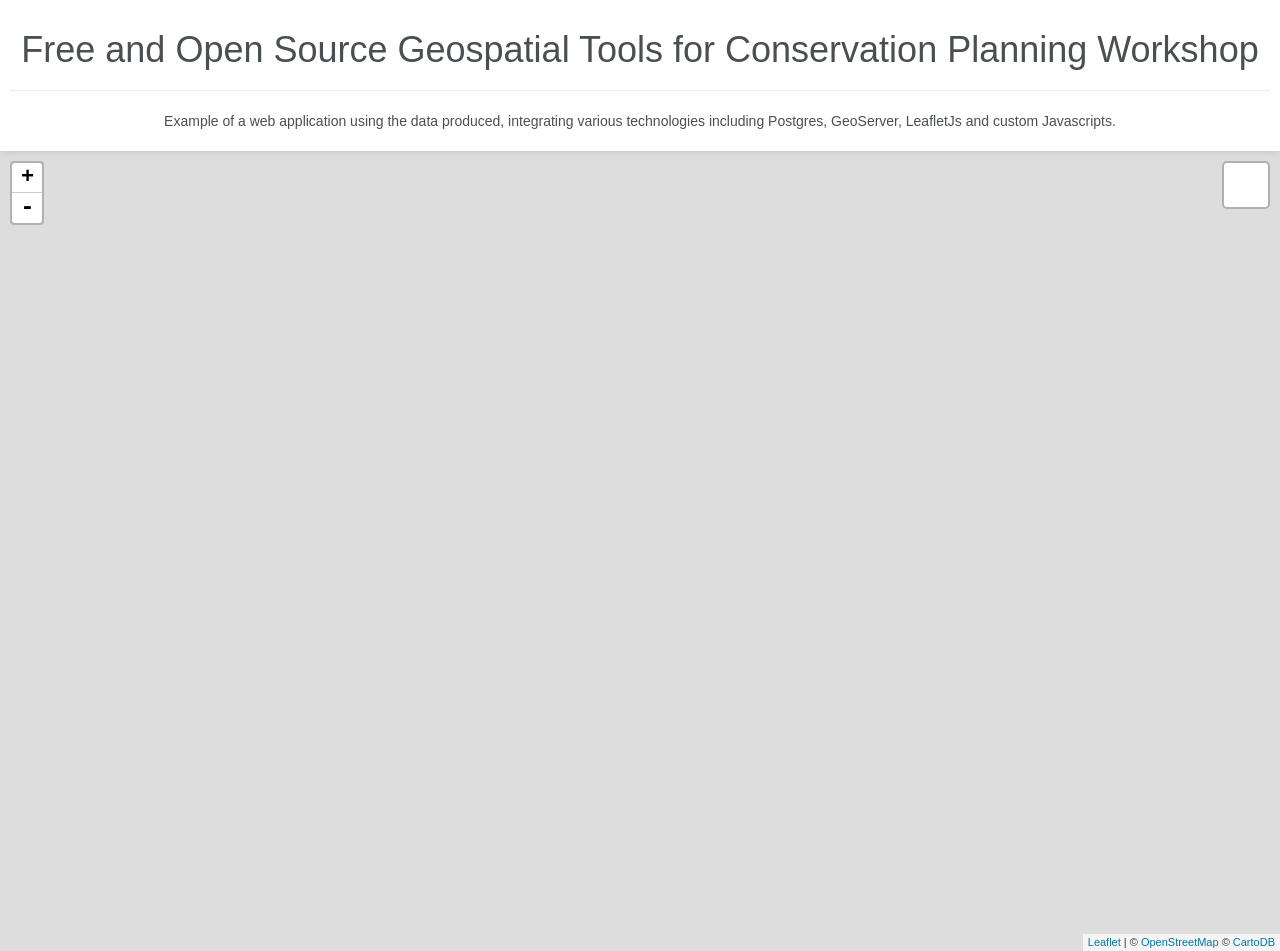
==== commit 657449ec: "Update index.html" ====
--- a/docs/index.html
+++ b/docs/index.html
@@ -12,7 +12,6 @@
     <script src="libraries/jquery.js"></script>
     <script src="libraries/highcharts.js"></script>
     <script src="libraries/highcharts_more.js"></script>
-    <script type="text/javascript" src="https://www.gstatic.com/charts/loader.js"></script>
 		<!-- include our own css -->
 		<link rel="stylesheet" href="css/custom.css" />
 		<!-- we include the javascript at the bottom, see below -->
@@ -26,14 +25,12 @@
     </div>
     <div id="map"></div>
     <div class="row1">
-    <center><div id="wdpa_plot_1995_title" class="col-sm-4"> Land Cover 1995</div></center>
-    <center><div id="sankey_basic_title" class="col-sm-4">Land Cover Change</div></center>
-    <center><div id="wdpa_plot_2015_title" class="col-sm-4">Land Cover 2015</div></center>
+    <center><div id="wdpa_plot_1995_title" class="col-sm-6"> Land Cover 1995</div></center>
+    <center><div id="wdpa_plot_2015_title" class="col-sm-6">Land Cover 2015</div></center>
     </div>
     <div class="row">
-    <center><div id="wdpa_plot_1995" class="col-sm-4"></div></center>
-    <center><div id="sankey_basic" class="col-sm-4"></div></center>
-    <center><div id="wdpa_plot_2015" class="col-sm-4"></div></center>
+    <center><div id="wdpa_plot_1995" class="col-sm-6"></div></center>
+    <center><div id="wdpa_plot_2015" class="col-sm-6"></div></center>
     </div>
 		<!-- include our own javascript -->
 		<script src="wdpa_stats.js"></script>
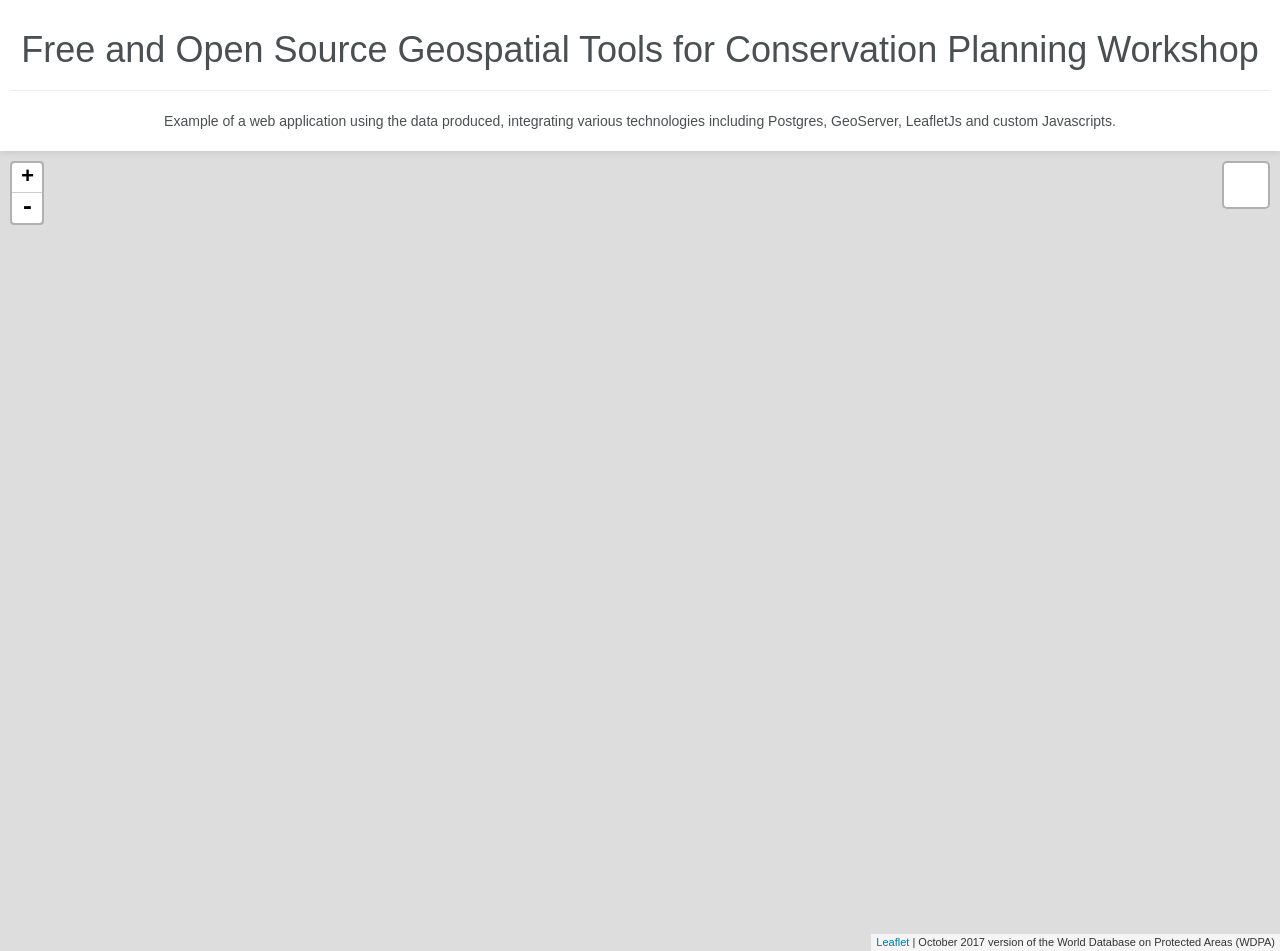
==== commit 5c84bdf6: "Update index.html" ====
--- a/docs/index.html
+++ b/docs/index.html
@@ -2,7 +2,7 @@
 <html>
   <head>
 		<meta charset="utf-8" />
-    <title>FOSS4G DAR ES SALAM - CONSERVATION TOOLS</title>
+    <title>FOSS4G DAR ES SALAAM - CONSERVATION TOOLS</title>
 
 		<!-- include leaflet css and javascript -->
 		<link rel="stylesheet" href="css/leaflet.css" />
